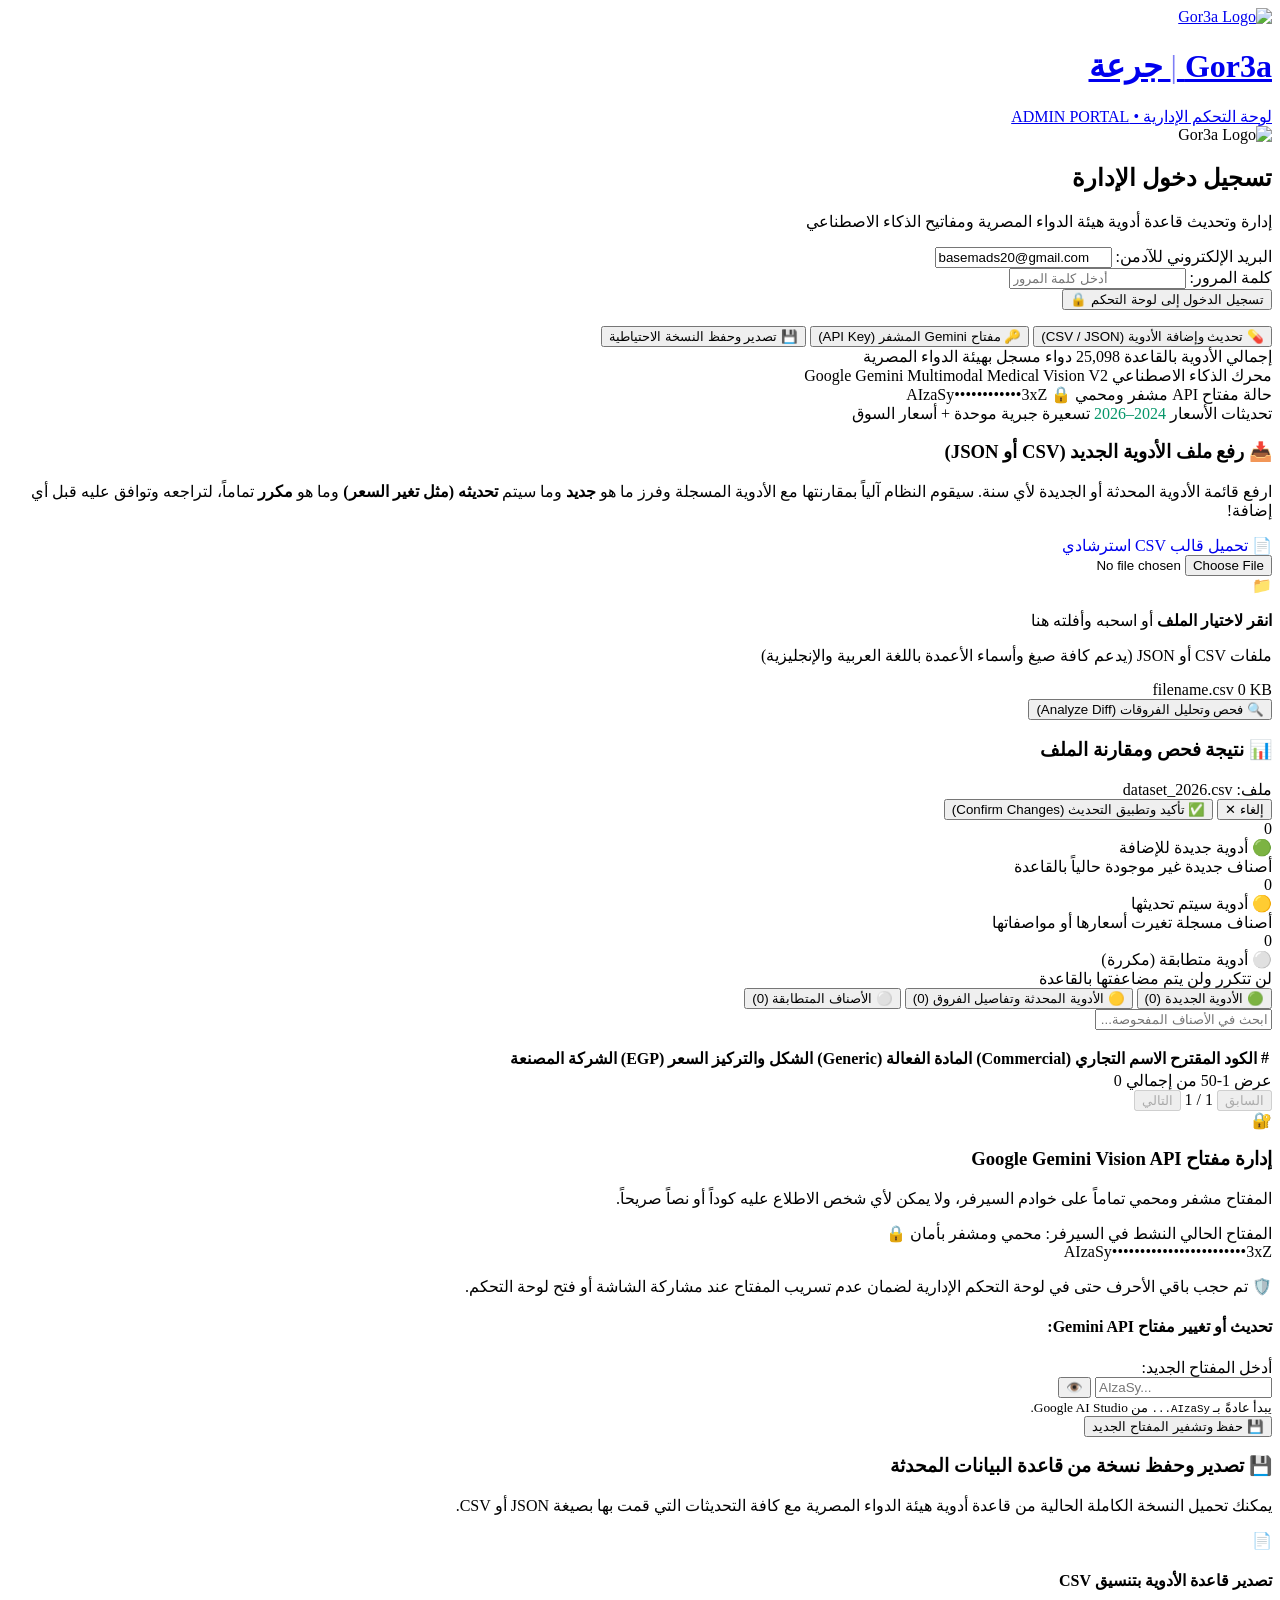
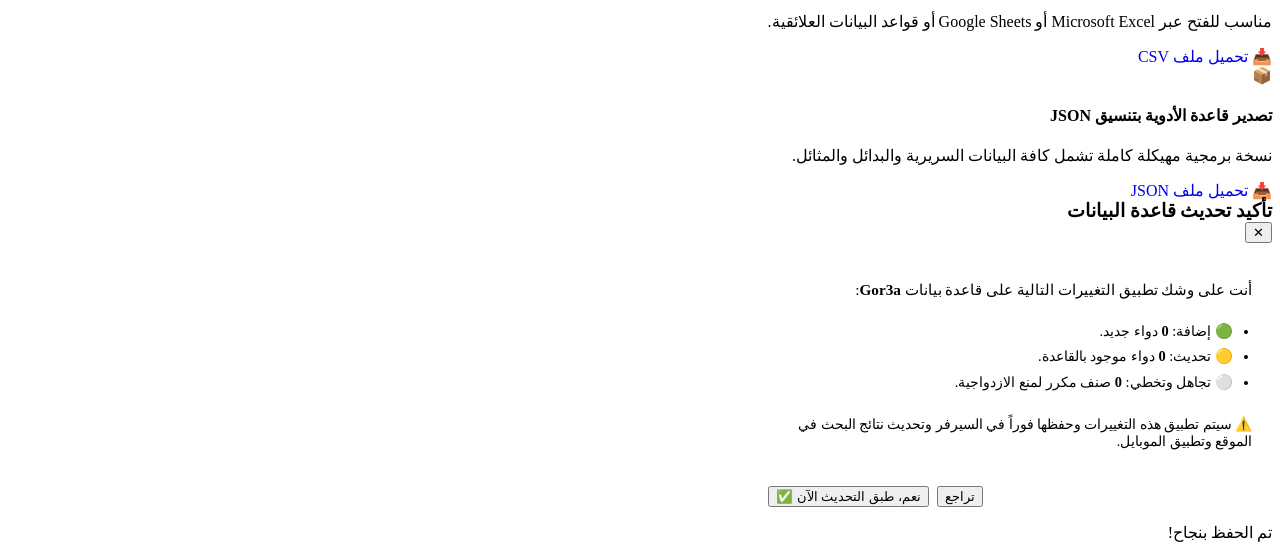
==== web/admin.html @ 1a90f626 "feat(admin): add admin dashboard for zero-duplicate drug updates, staging diff analysis, and encrypt" ====
<!DOCTYPE html>
<html lang="ar" dir="rtl">
<head>
  <meta charset="UTF-8">
  <meta name="viewport" content="width=device-width, initial-scale=1.0">
  <title>Gor3a | جرعة — لوحة تحكم الإدارة (Admin Dashboard)</title>
  <link rel="icon" type="image/png" href="/static/logo.png">
  <link rel="stylesheet" href="/static/styles.css?v=3.1">
  <link rel="stylesheet" href="/static/drugs.css?v=3.1">
  <link rel="stylesheet" href="/static/admin.css?v=3.1">
  <link rel="preconnect" href="https://fonts.googleapis.com">
  <link rel="preconnect" href="https://fonts.gstatic.com" crossorigin>
  <link href="https://fonts.googleapis.com/css2?family=Cairo:wght@400;600;700;800;900&family=Inter:wght@400;500;600;700&family=JetBrains+Mono:wght@400;500;600&display=swap" rel="stylesheet">
</head>
<body class="admin-body">

  <!-- Header -->
  <header class="app-header">
    <div class="header-container">
      <a href="/" class="brand">
        <img src="/static/logo.png" alt="Gor3a Logo" class="brand-logo">
        <div class="brand-text">
          <h1>Gor3a <span style="opacity: 0.5; font-weight: 400;">|</span> جرعة</h1>
          <span class="badge phase-badge">لوحة التحكم الإدارية • ADMIN PORTAL</span>
        </div>
      </a>

      <div class="admin-header-actions" id="adminHeaderActions" style="display: none;">
        <span class="admin-user-pill">
          <span class="admin-status-dot"></span>
          <span id="adminUserEmail">basemads20@gmail.com</span>
        </span>
        <a href="/" class="btn btn-secondary btn-sm" style="text-decoration: none;">🏠 الموقع الرئيسي</a>
        <button type="button" id="adminLogoutBtn" class="btn btn-secondary btn-sm">تسجيل الخروج 🚪</button>
      </div>
    </div>
  </header>

  <!-- ======================================================================= -->
  <!-- 1. Login View                                                           -->
  <!-- ======================================================================= -->
  <main class="admin-login-layout" id="adminLoginView">
    <div class="admin-login-card">
      <div class="login-brand-header">
        <img src="/static/logo.png" alt="Gor3a Logo" class="login-logo">
        <h2>تسجيل دخول الإدارة</h2>
        <p>إدارة وتحديث قاعدة أدوية هيئة الدواء المصرية ومفاتيح الذكاء الاصطناعي</p>
      </div>

      <form id="adminLoginForm" class="admin-login-form">
        <div class="form-group">
          <label for="loginEmail">البريد الإلكتروني للآدمن:</label>
          <input 
            type="email" 
            id="loginEmail" 
            class="form-control" 
            value="basemads20@gmail.com" 
            required 
            autocomplete="username"
            dir="ltr"
          >
        </div>

        <div class="form-group">
          <label for="loginPassword">كلمة المرور:</label>
          <input 
            type="password" 
            id="loginPassword" 
            class="form-control" 
            placeholder="أدخل كلمة المرور" 
            required 
            autocomplete="current-password"
            dir="ltr"
          >
        </div>

        <button type="submit" id="loginSubmitBtn" class="btn btn-primary btn-block">
          <span class="btn-spinner hidden" id="loginSpinner"></span>
          <span id="loginBtnText">تسجيل الدخول إلى لوحة التحكم 🔒</span>
        </button>

        <div id="loginErrorAlert" class="alert alert-error hidden" style="margin-top: 1rem;"></div>
      </form>
    </div>
  </main>

  <!-- ======================================================================= -->
  <!-- 2. Main Admin Dashboard View                                            -->
  <!-- ======================================================================= -->
  <main class="admin-dashboard-layout hidden" id="adminDashboardView">
    <div class="admin-container">

      <!-- Navigation Tabs -->
      <div class="admin-nav-tabs">
        <button type="button" class="admin-tab-btn active" data-tab="tabDrugs">
          💊 تحديث وإضافة الأدوية (CSV / JSON)
        </button>
        <button type="button" class="admin-tab-btn" data-tab="tabApiKey">
          🔑 مفتاح Gemini المشفر (API Key)
        </button>
        <button type="button" class="admin-tab-btn" data-tab="tabBackup">
          💾 تصدير وحفظ النسخة الاحتياطية
        </button>
      </div>

      <!-- Overview Stats Ribbon -->
      <section class="admin-stats-grid">
        <div class="admin-stat-card">
          <span class="admin-stat-label">إجمالي الأدوية بالقاعدة</span>
          <span class="admin-stat-val" id="statTotalDrugsCount">25,098</span>
          <span class="admin-stat-sub">دواء مسجل بهيئة الدواء المصرية</span>
        </div>
        <div class="admin-stat-card">
          <span class="admin-stat-label">محرك الذكاء الاصطناعي</span>
          <span class="admin-stat-val" style="color: var(--primary);">Google Gemini</span>
          <span class="admin-stat-sub">Multimodal Medical Vision V2</span>
        </div>
        <div class="admin-stat-card">
          <span class="admin-stat-label">حالة مفتاح API</span>
          <span class="admin-stat-val" id="statApiKeyStatus">مشفر ومحمي 🔒</span>
          <span class="admin-stat-sub" id="statApiKeyMasked">AIzaSy••••••••••••3xZ</span>
        </div>
        <div class="admin-stat-card">
          <span class="admin-stat-label">تحديثات الأسعار</span>
          <span class="admin-stat-val" style="color: #059669;">2024–2026</span>
          <span class="admin-stat-sub">تسعيرة جبرية موحدة + أسعار السوق</span>
        </div>
      </section>

      <!-- TAB 1: Smart Drug Import & Diff -->
      <section class="admin-tab-content active" id="tabDrugs">
        <div class="card admin-upload-card">
          <div class="card-header-row">
            <div>
              <h3>📥 رفع ملف الأدوية الجديد (CSV أو JSON)</h3>
              <p class="text-muted">
                ارفع قائمة الأدوية المحدثة أو الجديدة لأي سنة. سيقوم النظام آلياً بمقارنتها مع الأدوية المسجلة وفرز ما هو <strong>جديد</strong> وما سيتم <strong>تحديثه (مثل تغير السعر)</strong> وما هو <strong>مكرر</strong> تماماً، لتراجعه وتوافق عليه قبل أي إضافة!
              </p>
            </div>
            <a href="/api/admin/drugs/export?format=csv" id="downloadTemplateBtn" class="btn btn-secondary btn-sm" style="text-decoration: none;">
              📄 تحميل قالب CSV استرشادي
            </a>
          </div>

          <!-- Dropzone -->
          <div class="admin-dropzone" id="adminDropzone">
            <input type="file" id="drugFileInput" accept=".csv,application/json,text/csv" class="file-input">
            <div class="dropzone-content">
              <span class="dropzone-icon">📁</span>
              <p class="dropzone-text"><strong>انقر لاختيار الملف</strong> أو اسحبه وأفلته هنا</p>
              <p class="dropzone-sub">ملفات CSV أو JSON (يدعم كافة صيغ وأسماء الأعمدة باللغة العربية والإنجليزية)</p>
            </div>
          </div>

          <div id="fileSelectedBar" class="file-selected-bar hidden">
            <div class="file-info-col">
              <span class="file-name" id="selectedFileName">filename.csv</span>
              <span class="file-size text-muted" id="selectedFileSize">0 KB</span>
            </div>
            <button type="button" id="startAnalysisBtn" class="btn btn-primary">
              <span class="btn-spinner hidden" id="analysisSpinner"></span>
              <span id="analysisBtnText">🔍 فحص وتحليل الفروقات (Analyze Diff)</span>
            </button>
          </div>

          <div id="uploadErrorAlert" class="alert alert-error hidden"></div>
        </div>

        <!-- Diff Results Stage (Hidden until file is analyzed) -->
        <div id="stagedDiffContainer" class="card hidden">
          <div class="diff-header-bar">
            <div>
              <h3>📊 نتيجة فحص ومقارنة الملف</h3>
              <span class="text-muted" id="stagedFileNameSubtitle">ملف: dataset_2026.csv</span>
            </div>
            <div class="diff-action-buttons">
              <button type="button" id="cancelStagingBtn" class="btn btn-secondary btn-sm">إلغاء ✕</button>
              <button type="button" id="confirmCommitBtn" class="btn btn-primary">
                <span class="btn-spinner hidden" id="commitSpinner"></span>
                <span id="commitBtnText">✅ تأكيد وتطبيق التحديث (Confirm Changes)</span>
              </button>
            </div>
          </div>

          <!-- 3 Stats Cards for Diff Categories -->
          <div class="diff-summary-grid">
            <div class="diff-stat-card new-card active" data-filter="new" id="cardFilterNew">
              <div class="diff-stat-count" id="diffNewCount">0</div>
              <div class="diff-stat-title">🟢 أدوية جديدة للإضافة</div>
              <div class="diff-stat-desc">أصناف جديدة غير موجودة حالياً بالقاعدة</div>
            </div>

            <div class="diff-stat-card updated-card" data-filter="updated" id="cardFilterUpdated">
              <div class="diff-stat-count" id="diffUpdatedCount">0</div>
              <div class="diff-stat-title">🟡 أدوية سيتم تحديثها</div>
              <div class="diff-stat-desc">أصناف مسجلة تغيرت أسعارها أو مواصفاتها</div>
            </div>

            <div class="diff-stat-card duplicate-card" data-filter="duplicate" id="cardFilterDuplicate">
              <div class="diff-stat-count" id="diffDuplicateCount">0</div>
              <div class="diff-stat-title">⚪ أدوية متطابقة (مكررة)</div>
              <div class="diff-stat-desc">لن تتكرر ولن يتم مضاعفتها بالقاعدة</div>
            </div>
          </div>

          <!-- Filter & Search Staged Items -->
          <div class="staged-filter-row">
            <div class="staged-tabs-list">
              <button type="button" class="staged-pill active" id="pillViewNew" data-type="new">🟢 الأدوية الجديدة (<span id="pillCountNew">0</span>)</button>
              <button type="button" class="staged-pill" id="pillViewUpdated" data-type="updated">🟡 الأدوية المحدثة وتفاصيل الفروق (<span id="pillCountUpdated">0</span>)</button>
              <button type="button" class="staged-pill" id="pillViewDuplicate" data-type="duplicate">⚪ الأصناف المتطابقة (<span id="pillCountDuplicate">0</span>)</button>
            </div>
            <div class="staged-search-box">
              <input type="text" id="stagedSearchInput" class="form-control form-control-sm" placeholder="ابحث في الأصناف المفحوصة...">
            </div>
          </div>

          <!-- Staged Items Table -->
          <div class="table-responsive" style="margin-top: 1rem;">
            <table class="staged-table" id="stagedTable">
              <thead>
                <tr id="stagedTableHead">
                  <th>#</th>
                  <th>الكود المقترح</th>
                  <th>الاسم التجاري (Commercial)</th>
                  <th>المادة الفعالة (Generic)</th>
                  <th>الشكل والتركيز</th>
                  <th>السعر (EGP)</th>
                  <th>الشركة المصنعة</th>
                </tr>
              </thead>
              <tbody id="stagedTableBody">
                <!-- Dynamically loaded -->
              </tbody>
            </table>
          </div>

          <!-- Pagination Bar -->
          <div class="staged-pagination-bar" id="stagedPaginationBar">
            <span class="pagination-info" id="paginationInfo">عرض 1-50 من إجمالي 0</span>
            <div class="pagination-btns">
              <button type="button" id="prevPageBtn" class="btn btn-secondary btn-xs" disabled>السابق</button>
              <span class="page-indicator" id="pageIndicator">1 / 1</span>
              <button type="button" id="nextPageBtn" class="btn btn-secondary btn-xs" disabled>التالي</button>
            </div>
          </div>

        </div>
      </section>

      <!-- TAB 2: Gemini API Key Management -->
      <section class="admin-tab-content hidden" id="tabApiKey">
        <div class="card api-key-card">
          <div class="key-card-header">
            <div class="key-icon-box">🔐</div>
            <div>
              <h3>إدارة مفتاح Google Gemini Vision API</h3>
              <p class="text-muted">
                المفتاح مشفر ومحمي تماماً على خوادم السيرفر، ولا يمكن لأي شخص الاطلاع عليه كوداً أو نصاً صريحاً.
              </p>
            </div>
          </div>

          <div class="current-key-box">
            <div class="current-key-row">
              <span class="key-lbl">المفتاح الحالي النشط في السيرفر:</span>
              <span class="badge badge-success">محمي ومشفر بأمان 🔒</span>
            </div>
            <div class="masked-key-string" id="currentMaskedKeyDisplay">
              AIzaSy••••••••••••••••••••••••3xZ
            </div>
            <p class="key-security-note">
              🛡️ تم حجب باقي الأحرف حتى في لوحة التحكم الإدارية لضمان عدم تسريب المفتاح عند مشاركة الشاشة أو فتح لوحة التحكم.
            </p>
          </div>

          <form id="updateApiKeyForm" class="update-key-form">
            <h4>تحديث أو تغيير مفتاح Gemini API:</h4>
            <div class="form-group">
              <label for="newApiKeyInput">أدخل المفتاح الجديد:</label>
              <div class="password-input-wrap">
                <input 
                  type="password" 
                  id="newApiKeyInput" 
                  class="form-control font-mono" 
                  placeholder="AIzaSy..." 
                  required 
                  autocomplete="new-password"
                  dir="ltr"
                >
                <button type="button" id="toggleKeyVisibilityBtn" class="toggle-eye-btn" title="إظهار / إخفاء">👁️</button>
              </div>
              <small class="text-muted">يبدأ عادةً بـ <code>AIzaSy...</code> من Google AI Studio.</small>
            </div>

            <button type="submit" id="saveApiKeyBtn" class="btn btn-primary">
              <span class="btn-spinner hidden" id="apiKeySpinner"></span>
              <span id="saveApiKeyBtnText">💾 حفظ وتشفير المفتاح الجديد</span>
            </button>

            <div id="apiKeySuccessAlert" class="alert alert-success hidden" style="margin-top: 1rem;"></div>
            <div id="apiKeyErrorAlert" class="alert alert-error hidden" style="margin-top: 1rem;"></div>
          </form>
        </div>
      </section>

      <!-- TAB 3: Backup & Export -->
      <section class="admin-tab-content hidden" id="tabBackup">
        <div class="card">
          <div class="card-header-row">
            <div>
              <h3>💾 تصدير وحفظ نسخة من قاعدة البيانات المحدثة</h3>
              <p class="text-muted">
                يمكنك تحميل النسخة الكاملة الحالية من قاعدة أدوية هيئة الدواء المصرية مع كافة التحديثات التي قمت بها بصيغة JSON أو CSV.
              </p>
            </div>
          </div>

          <div class="backup-actions-grid">
            <div class="backup-box">
              <span class="backup-icon">📄</span>
              <h4>تصدير قاعدة الأدوية بتنسيق CSV</h4>
              <p>مناسب للفتح عبر Microsoft Excel أو Google Sheets أو قواعد البيانات العلائقية.</p>
              <a href="#" id="downloadCsvBtn" class="btn btn-primary btn-sm" style="text-decoration: none;">
                📥 تحميل ملف CSV
              </a>
            </div>

            <div class="backup-box">
              <span class="backup-icon">📦</span>
              <h4>تصدير قاعدة الأدوية بتنسيق JSON</h4>
              <p>نسخة برمجية مهيكلة كاملة تشمل كافة البيانات السريرية والبدائل والمثائل.</p>
              <a href="#" id="downloadJsonBtn" class="btn btn-secondary btn-sm" style="text-decoration: none;">
                📥 تحميل ملف JSON
              </a>
            </div>
          </div>
        </div>
      </section>

    </div>
  </main>

  <!-- Confirmation Modal for Committing Staged Changes -->
  <div id="commitConfirmModal" class="modal-backdrop hidden" role="dialog" aria-modal="true">
    <div class="modal-card" style="max-width: 520px;">
      <div class="modal-header">
        <h3 style="margin: 0; color: var(--primary);">تأكيد تحديث قاعدة البيانات</h3>
        <button type="button" id="closeConfirmModalBtn" class="modal-close-btn">✕</button>
      </div>
      <div class="modal-body" style="padding: 1.25rem;">
        <p style="font-size: 0.95rem; line-height: 1.6; margin-bottom: 1rem;">
          أنت على وشك تطبيق التغييرات التالية على قاعدة بيانات <strong>Gor3a</strong>:
        </p>
        <ul style="padding-right: 1.2rem; font-size: 0.9rem; line-height: 1.8; margin-bottom: 1.25rem;">
          <li>🟢 إضافة: <strong id="modalNewCount">0</strong> دواء جديد.</li>
          <li>🟡 تحديث: <strong id="modalUpdatedCount">0</strong> دواء موجود بالقاعدة.</li>
          <li>⚪ تجاهل وتخطي: <strong id="modalDuplicateCount">0</strong> صنف مكرر لمنع الازدواجية.</li>
        </ul>
        <div class="alert alert-warning" style="margin: 0; font-size: 0.85rem;">
          ⚠️ سيتم تطبيق هذه التغييرات وحفظها فوراً في السيرفر وتحديث نتائج البحث في الموقع وتطبيق الموبايل.
        </div>
      </div>
      <div class="modal-footer" style="display: flex; justify-content: flex-end; gap: 0.5rem; padding: 1rem;">
        <button type="button" id="cancelModalBtn" class="btn btn-secondary btn-sm">تراجع</button>
        <button type="button" id="executeCommitBtn" class="btn btn-primary btn-sm">نعم، طبق التحديث الآن ✅</button>
      </div>
    </div>
  </div>

  <!-- Toast Notification -->
  <div id="adminToast" class="eda-toast hidden">تم الحفظ بنجاح!</div>

  <script src="/static/admin.js?v=3.1"></script>
</body>
</html>
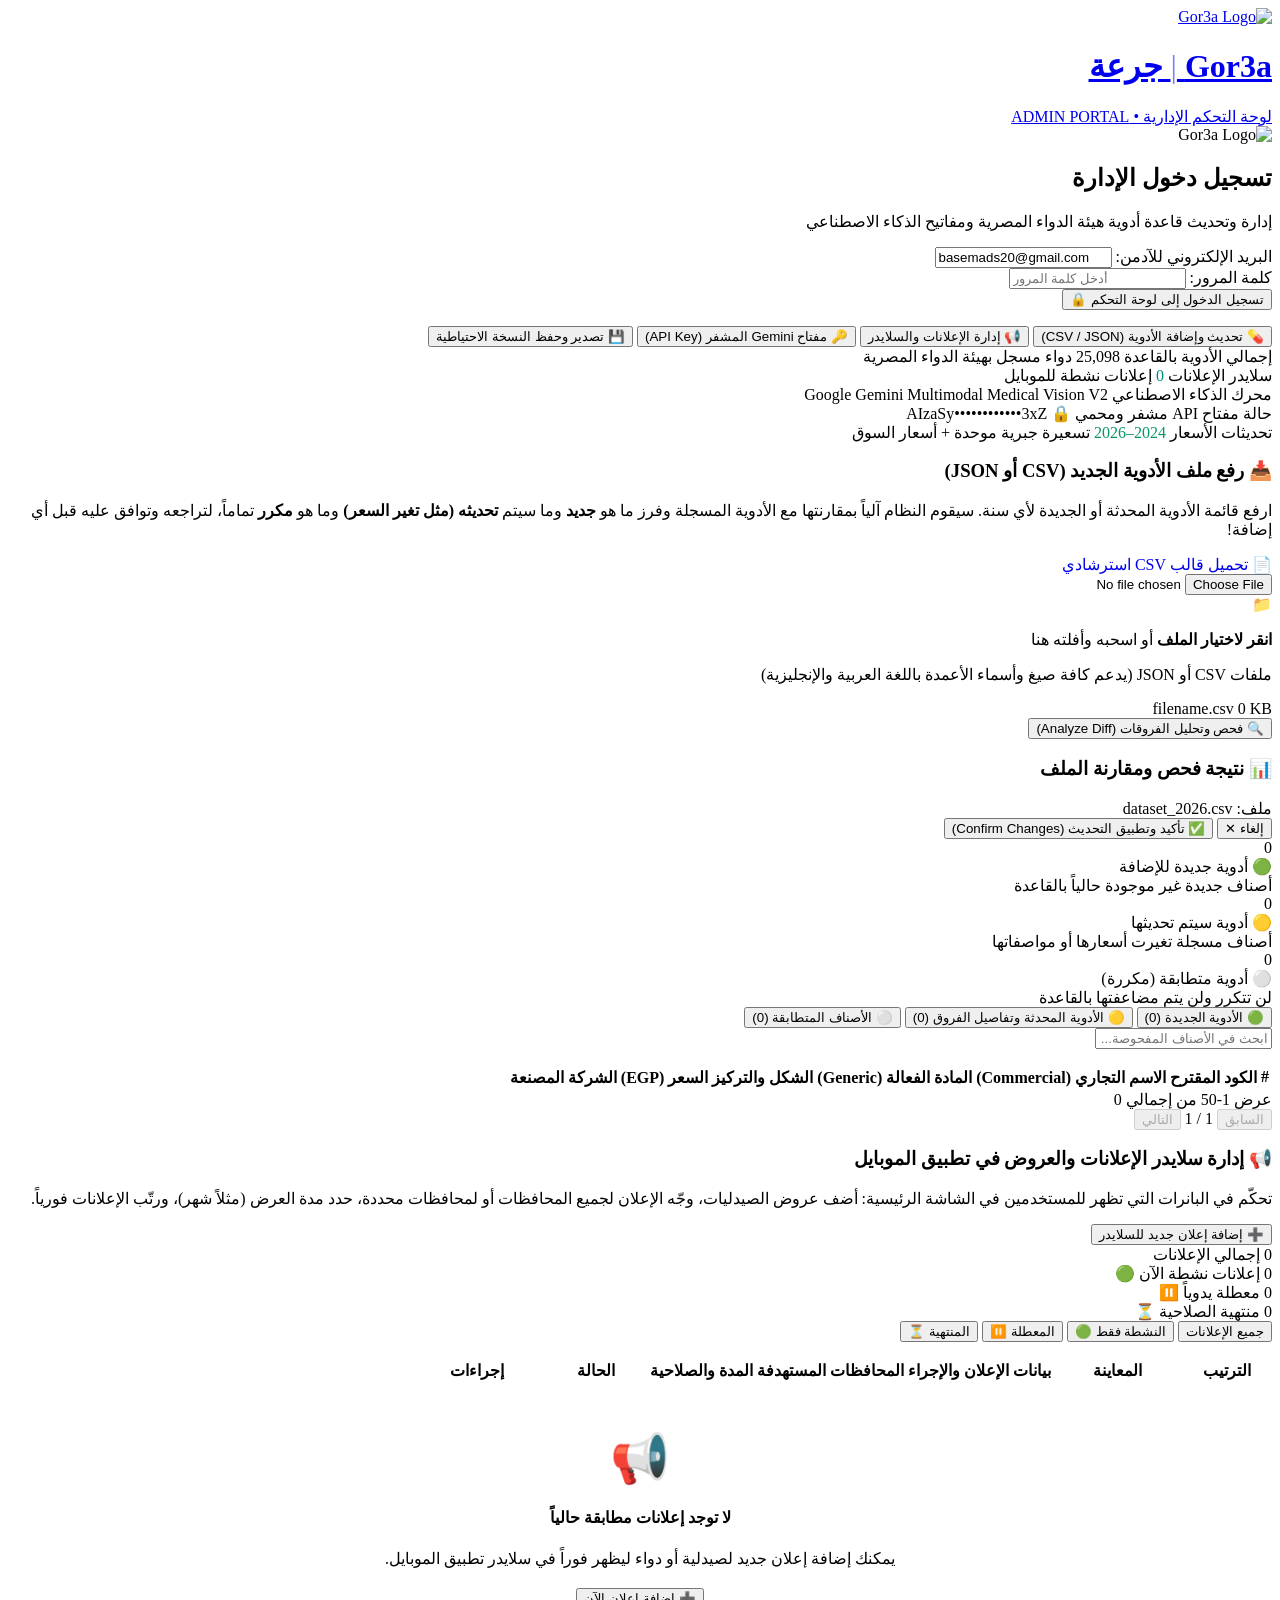
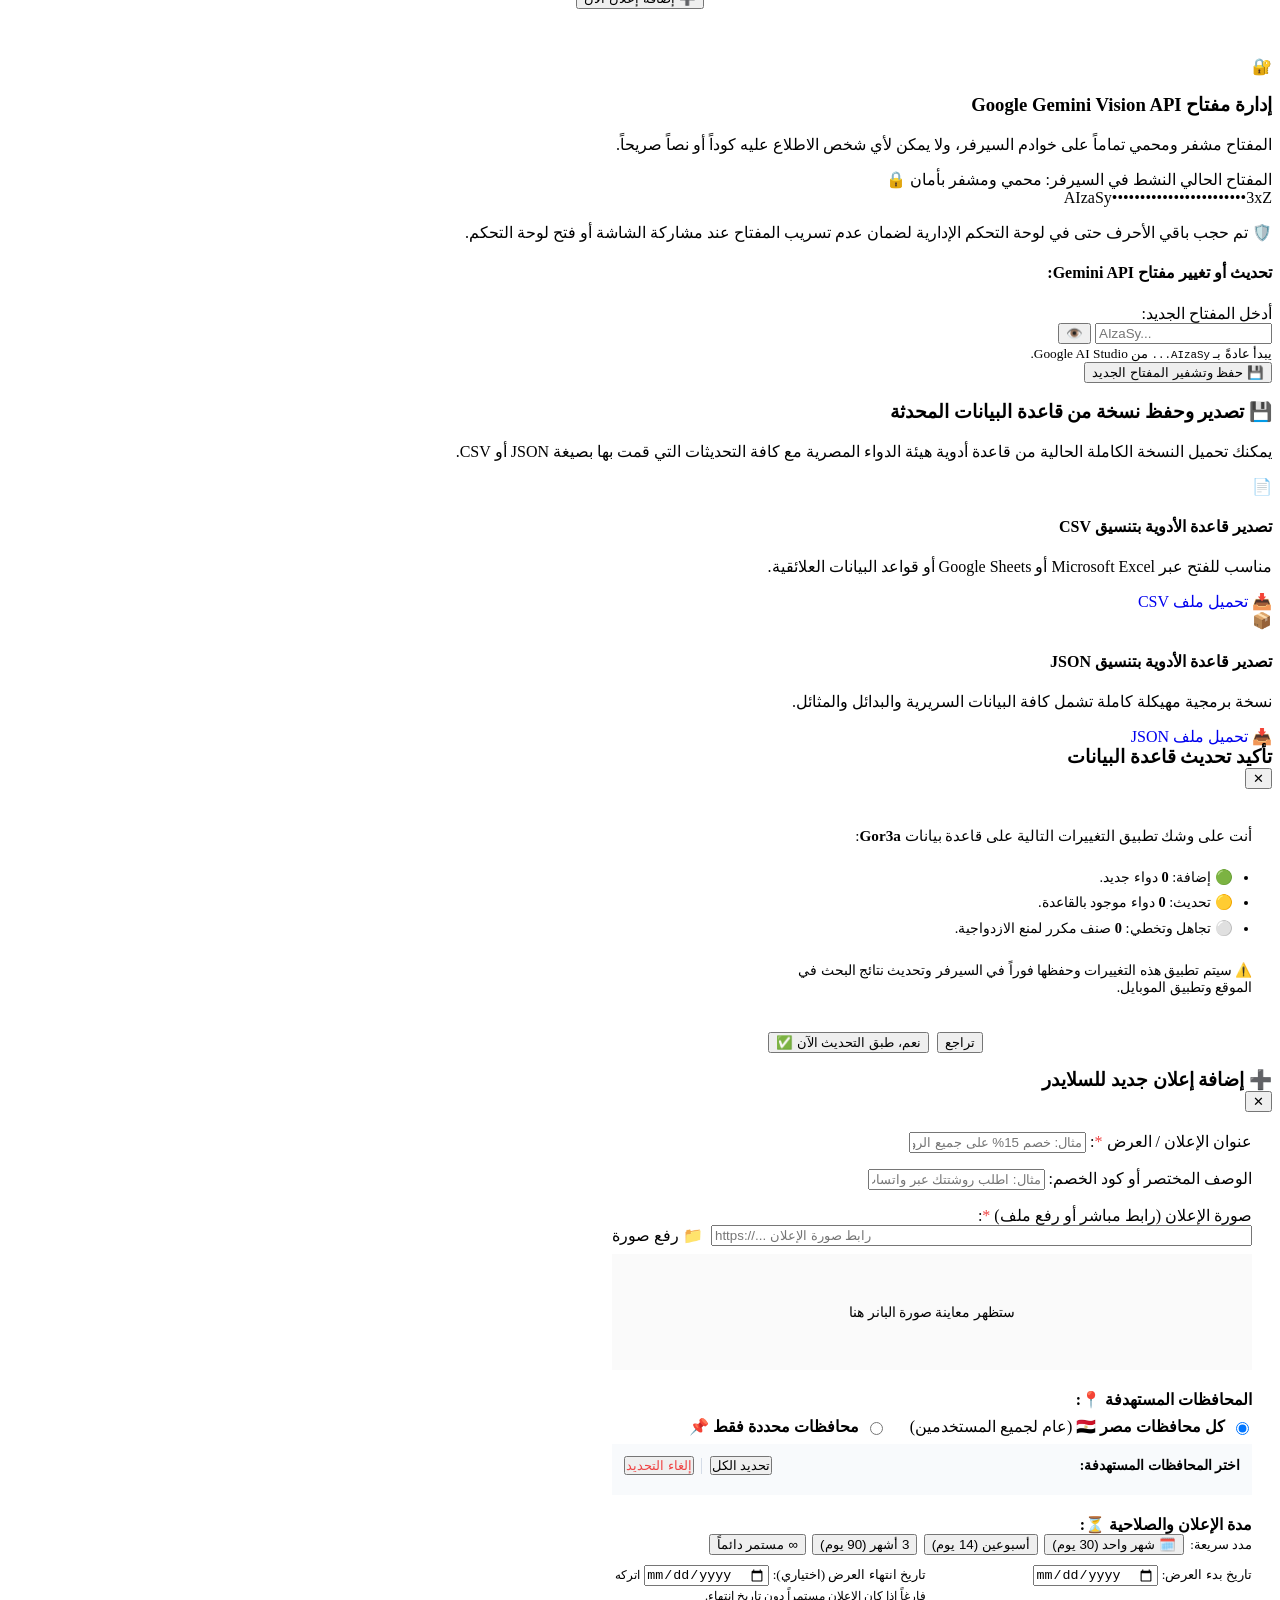
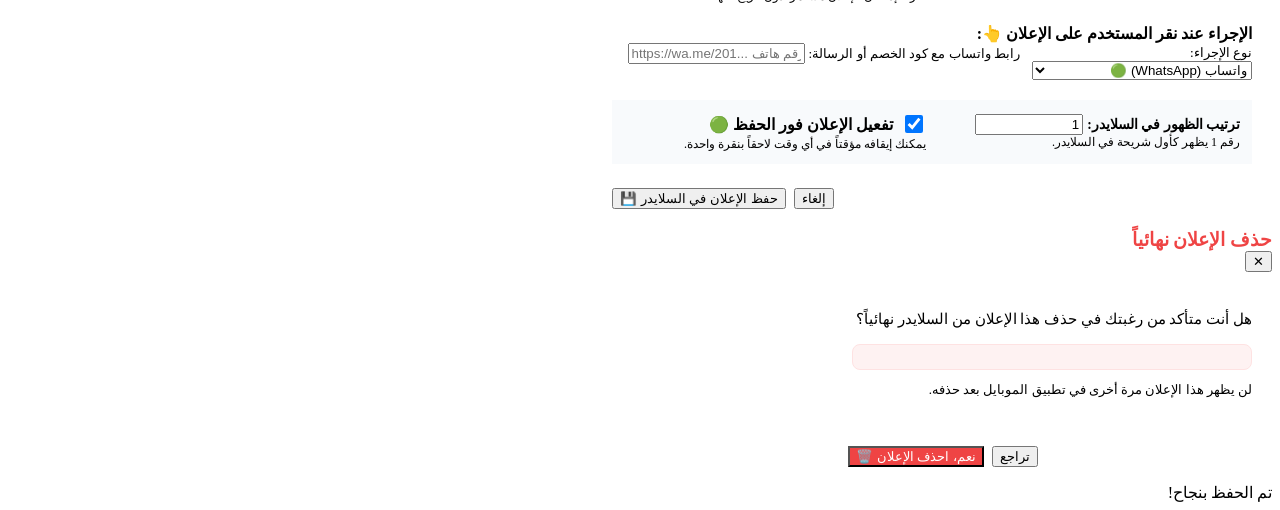
==== commit a1bd5ce1: "feat(banners): add dynamic promotional slider system with governorate targeting, duration, ordering " ====
--- a/web/admin.html
+++ b/web/admin.html
@@ -95,6 +95,9 @@
         <button type="button" class="admin-tab-btn active" data-tab="tabDrugs">
           💊 تحديث وإضافة الأدوية (CSV / JSON)
         </button>
+        <button type="button" class="admin-tab-btn" data-tab="tabBanners">
+          📢 إدارة الإعلانات والسلايدر
+        </button>
         <button type="button" class="admin-tab-btn" data-tab="tabApiKey">
           🔑 مفتاح Gemini المشفر (API Key)
         </button>
@@ -109,6 +112,11 @@
           <span class="admin-stat-label">إجمالي الأدوية بالقاعدة</span>
           <span class="admin-stat-val" id="statTotalDrugsCount">25,098</span>
           <span class="admin-stat-sub">دواء مسجل بهيئة الدواء المصرية</span>
+        </div>
+        <div class="admin-stat-card">
+          <span class="admin-stat-label">سلايدر الإعلانات</span>
+          <span class="admin-stat-val" id="statActiveBannersCount" style="color: #00897B;">0</span>
+          <span class="admin-stat-sub" id="statBannersSummary">إعلانات نشطة للموبايل</span>
         </div>
         <div class="admin-stat-card">
           <span class="admin-stat-label">محرك الذكاء الاصطناعي</span>
@@ -248,6 +256,85 @@
         </div>
       </section>
 
+      <!-- TAB: Banners & Slider Management -->
+      <section class="admin-tab-content hidden" id="tabBanners">
+        <div class="card">
+          <div class="card-header-row">
+            <div>
+              <h3>📢 إدارة سلايدر الإعلانات والعروض في تطبيق الموبايل</h3>
+              <p class="text-muted">
+                تحكّم في البانرات التي تظهر للمستخدمين في الشاشة الرئيسية: أضف عروض الصيدليات، وجّه الإعلان لجميع المحافظات أو لمحافظات محددة، حدد مدة العرض (مثلاً شهر)، ورتّب الإعلانات فورياً.
+              </p>
+            </div>
+            <button type="button" id="addNewBannerBtn" class="btn btn-primary btn-sm">
+              ➕ إضافة إعلان جديد للسلايدر
+            </button>
+          </div>
+
+          <!-- Banners Stats Ribbon -->
+          <div class="banners-mini-stats">
+            <div class="mini-stat-item">
+              <span class="mini-stat-num" id="statBannerTotal">0</span>
+              <span class="mini-stat-lbl">إجمالي الإعلانات</span>
+            </div>
+            <div class="mini-stat-item active-item">
+              <span class="mini-stat-num" id="statBannerActive">0</span>
+              <span class="mini-stat-lbl">إعلانات نشطة الآن 🟢</span>
+            </div>
+            <div class="mini-stat-item inactive-item">
+              <span class="mini-stat-num" id="statBannerInactive">0</span>
+              <span class="mini-stat-lbl">معطلة يدوياً ⏸️</span>
+            </div>
+            <div class="mini-stat-item expired-item">
+              <span class="mini-stat-num" id="statBannerExpired">0</span>
+              <span class="mini-stat-lbl">منتهية الصلاحية ⏳</span>
+            </div>
+          </div>
+
+          <!-- Filter Pills -->
+          <div class="admin-banners-filter-bar">
+            <div class="banners-filter-pills">
+              <button type="button" class="banner-pill active" data-banner-filter="all">جميع الإعلانات</button>
+              <button type="button" class="banner-pill" data-banner-filter="active">النشطة فقط 🟢</button>
+              <button type="button" class="banner-pill" data-banner-filter="inactive">المعطلة ⏸️</button>
+              <button type="button" class="banner-pill" data-banner-filter="expired">المنتهية ⏳</button>
+            </div>
+          </div>
+
+          <!-- Table of Banners -->
+          <div class="table-responsive" style="margin-top: 1rem;">
+            <table class="admin-table banners-table">
+              <thead>
+                <tr>
+                  <th style="width: 85px; text-align: center;">الترتيب</th>
+                  <th style="width: 125px;">المعاينة</th>
+                  <th>بيانات الإعلان والإجراء</th>
+                  <th>المحافظات المستهدفة</th>
+                  <th>المدة والصلاحية</th>
+                  <th style="width: 100px; text-align: center;">الحالة</th>
+                  <th style="width: 130px; text-align: center;">إجراءات</th>
+                </tr>
+              </thead>
+              <tbody id="bannersTableBody">
+                <!-- Dynamically populated by admin.js -->
+              </tbody>
+            </table>
+          </div>
+
+          <!-- Empty State -->
+          <div id="bannersEmptyState" class="empty-state hidden" style="padding: 3rem 1rem; text-align: center;">
+            <div style="font-size: 3rem; margin-bottom: 0.5rem;">📢</div>
+            <h4>لا توجد إعلانات مطابقة حالياً</h4>
+            <p class="text-muted" style="margin-bottom: 1.25rem;">
+              يمكنك إضافة إعلان جديد لصيدلية أو دواء ليظهر فوراً في سلايدر تطبيق الموبايل.
+            </p>
+            <button type="button" class="btn btn-primary btn-sm" id="emptyAddBannerBtn">
+              ➕ إضافة إعلان الآن
+            </button>
+          </div>
+        </div>
+      </section>
+
       <!-- TAB 2: Gemini API Key Management -->
       <section class="admin-tab-content hidden" id="tabApiKey">
         <div class="card api-key-card">
@@ -368,6 +455,198 @@
     </div>
   </div>
 
+  <!-- Modal: Add / Edit Banner -->
+  <div id="bannerModal" class="modal-backdrop hidden" role="dialog" aria-modal="true">
+    <div class="modal-card modal-card-lg" style="max-width: 680px; max-height: 90vh; overflow-y: auto;">
+      <div class="modal-header">
+        <h3 id="bannerModalTitle" style="margin: 0; color: var(--primary);">➕ إضافة إعلان جديد للسلايدر</h3>
+        <button type="button" id="closeBannerModalBtn" class="modal-close-btn">✕</button>
+      </div>
+
+      <form id="bannerForm" class="modal-body" style="padding: 1.25rem;">
+        <input type="hidden" id="bannerId" value="">
+
+        <!-- Title -->
+        <div class="form-group" style="margin-bottom: 1rem;">
+          <label for="bannerTitleInput">عنوان الإعلان / العرض <span class="text-danger" style="color: #ef4444;">*</span>:</label>
+          <input 
+            type="text" 
+            id="bannerTitleInput" 
+            class="form-control" 
+            placeholder="مثال: خصم 15% على جميع الروشتات من صيدليات العزبي" 
+            required 
+            maxlength="150"
+          >
+        </div>
+
+        <!-- Subtitle -->
+        <div class="form-group" style="margin-bottom: 1rem;">
+          <label for="bannerSubtitleInput">الوصف المختصر أو كود الخصم:</label>
+          <input 
+            type="text" 
+            id="bannerSubtitleInput" 
+            class="form-control" 
+            placeholder="مثال: اطلب روشتتك عبر واتساب الآن بكود خصم GOR3A15"
+          >
+        </div>
+
+        <!-- Image Input & Preview -->
+        <div class="form-group" style="margin-bottom: 1.25rem;">
+          <label>صورة الإعلان (رابط مباشر أو رفع ملف) <span class="text-danger" style="color: #ef4444;">*</span>:</label>
+          <div style="display: flex; gap: 0.5rem; margin-bottom: 0.5rem; flex-wrap: wrap;">
+            <input 
+              type="url" 
+              id="bannerImageUrlInput" 
+              class="form-control" 
+              placeholder="https://... رابط صورة الإعلان" 
+              style="flex: 1; min-width: 240px;"
+              dir="ltr"
+            >
+            <label class="btn btn-secondary btn-sm" style="cursor: pointer; display: inline-flex; align-items: center; gap: 0.25rem; margin: 0;">
+              📁 رفع صورة
+              <input type="file" id="bannerImageFileInput" accept="image/*" style="display: none;">
+            </label>
+          </div>
+          <!-- Image preview container -->
+          <div id="bannerImagePreviewContainer" style="border: 1px dashed var(--border); border-radius: var(--radius-md); padding: 0.5rem; text-align: center; background: #fafafa; min-height: 100px; display: flex; align-items: center; justify-content: center; overflow: hidden;">
+            <img id="bannerImagePreview" src="" alt="معاينة الصورة" style="max-height: 140px; max-width: 100%; border-radius: 8px; object-fit: contain; display: none;">
+            <span id="bannerImagePreviewPlaceholder" class="text-muted" style="font-size: 0.85rem;">ستظهر معاينة صورة البانر هنا</span>
+          </div>
+        </div>
+
+        <!-- Targeting -->
+        <div class="form-group" style="margin-bottom: 1.25rem;">
+          <label style="font-weight: 700;">المحافظات المستهدفة 📍:</label>
+          <div style="display: flex; gap: 1.5rem; margin: 0.5rem 0;">
+            <label style="display: inline-flex; align-items: center; gap: 0.35rem; cursor: pointer;">
+              <input type="radio" name="targetType" id="targetTypeAll" value="all" checked>
+              <span><strong>كل محافظات مصر 🇪🇬</strong> (عام لجميع المستخدمين)</span>
+            </label>
+            <label style="display: inline-flex; align-items: center; gap: 0.35rem; cursor: pointer;">
+              <input type="radio" name="targetType" id="targetTypeSpecific" value="specific">
+              <span><strong>محافظات محددة فقط 📌</strong></span>
+            </label>
+          </div>
+
+          <!-- Specific Governorates Selection Grid -->
+          <div id="specificGovsSection" class="hidden" style="background: var(--bg-subtle, #f8fafc); border: 1px solid var(--border); border-radius: var(--radius-md); padding: 0.75rem; margin-top: 0.5rem;">
+            <div style="display: flex; justify-content: space-between; align-items: center; margin-bottom: 0.5rem;">
+              <span style="font-size: 0.85rem; font-weight: 600;">اختر المحافظات المستهدفة:</span>
+              <div style="display: flex; gap: 0.4rem;">
+                <button type="button" id="selectAllGovsBtn" class="btn btn-link btn-xs" style="padding: 0; font-size: 0.8rem;">تحديد الكل</button>
+                <span style="color: #cbd5e1;">|</span>
+                <button type="button" id="clearAllGovsBtn" class="btn btn-link btn-xs" style="padding: 0; font-size: 0.8rem; color: #ef4444;">إلغاء التحديد</button>
+              </div>
+            </div>
+            <div id="governoratesCheckboxes" class="govs-checkbox-grid">
+              <!-- Checkboxes dynamically generated for all 27 governorates -->
+            </div>
+          </div>
+        </div>
+
+        <!-- Duration & Schedule -->
+        <div class="form-group" style="margin-bottom: 1.25rem;">
+          <label style="font-weight: 700;">مدة الإعلان والصلاحية ⏳:</label>
+          
+          <!-- Quick Duration Helper Buttons -->
+          <div style="display: flex; gap: 0.4rem; flex-wrap: wrap; margin-bottom: 0.6rem;">
+            <span style="font-size: 0.8rem; color: var(--text-muted); align-self: center;">مدد سريعة:</span>
+            <button type="button" class="btn btn-secondary btn-xs duration-preset-btn" data-days="30">🗓️ شهر واحد (30 يوم)</button>
+            <button type="button" class="btn btn-secondary btn-xs duration-preset-btn" data-days="14">أسبوعين (14 يوم)</button>
+            <button type="button" class="btn btn-secondary btn-xs duration-preset-btn" data-days="90">3 أشهر (90 يوم)</button>
+            <button type="button" class="btn btn-secondary btn-xs duration-preset-btn" data-days="0">∞ مستمر دائماً</button>
+          </div>
+
+          <div style="display: grid; grid-template-columns: 1fr 1fr; gap: 0.75rem;">
+            <div>
+              <label for="bannerStartDate" style="font-size: 0.825rem;">تاريخ بدء العرض:</label>
+              <input type="date" id="bannerStartDate" class="form-control" required>
+            </div>
+            <div>
+              <label for="bannerEndDate" style="font-size: 0.825rem;">تاريخ انتهاء العرض (اختياري):</label>
+              <input type="date" id="bannerEndDate" class="form-control">
+              <small class="text-muted" style="font-size: 0.75rem;">اتركه فارغاً إذا كان الإعلان مستمراً دون تاريخ انتهاء.</small>
+            </div>
+          </div>
+        </div>
+
+        <!-- Action / Click Behavior -->
+        <div class="form-group" style="margin-bottom: 1.25rem;">
+          <label style="font-weight: 700;">الإجراء عند نقر المستخدم على الإعلان 👆:</label>
+          <div style="display: grid; grid-template-columns: 1fr 2fr; gap: 0.75rem; align-items: start;">
+            <div>
+              <label for="bannerActionType" style="font-size: 0.825rem;">نوع الإجراء:</label>
+              <select id="bannerActionType" class="form-control">
+                <option value="whatsapp">واتساب (WhatsApp) 🟢</option>
+                <option value="url">رابط خارجي (Website Link) 🌐</option>
+                <option value="phone">اتصال بخط ساخن (Call Hotline) 📞</option>
+                <option value="drug">دليل الأدوية والبدائل 💊</option>
+                <option value="none">بدون إجراء (صورة إعلامية فقط)</option>
+              </select>
+            </div>
+            <div>
+              <label for="bannerActionTarget" style="font-size: 0.825rem;" id="actionTargetLabel">رابط واتساب مع كود الخصم أو الرسالة:</label>
+              <input 
+                type="text" 
+                id="bannerActionTarget" 
+                class="form-control" 
+                placeholder="https://wa.me/201... أو رقم هاتف"
+                dir="ltr"
+              >
+            </div>
+          </div>
+        </div>
+
+        <!-- Order & Status -->
+        <div style="display: grid; grid-template-columns: 1fr 1fr; gap: 0.75rem; background: var(--bg-subtle, #f8fafc); padding: 0.75rem; border-radius: var(--radius-md); margin-bottom: 1rem; align-items: center;">
+          <div>
+            <label for="bannerDisplayOrder" style="font-size: 0.85rem; font-weight: 600;">ترتيب الظهور في السلايدر:</label>
+            <input type="number" id="bannerDisplayOrder" class="form-control" min="1" max="999" value="1" style="width: 100px;">
+            <small class="text-muted" style="display: block; font-size: 0.75rem;">رقم 1 يظهر كأول شريحة في السلايدر.</small>
+          </div>
+          <div>
+            <label style="display: inline-flex; align-items: center; gap: 0.5rem; cursor: pointer; font-weight: 600;">
+              <input type="checkbox" id="bannerIsActive" checked style="width: 18px; height: 18px;">
+              <span>تفعيل الإعلان فور الحفظ 🟢</span>
+            </label>
+            <small class="text-muted" style="display: block; font-size: 0.75rem;">يمكنك إيقافه مؤقتاً في أي وقت لاحقاً بنقرة واحدة.</small>
+          </div>
+        </div>
+
+        <div id="bannerFormError" class="alert alert-error hidden" style="margin-bottom: 1rem;"></div>
+
+        <div class="modal-footer" style="display: flex; justify-content: flex-end; gap: 0.5rem; padding-top: 0.5rem;">
+          <button type="button" id="cancelBannerModalBtn" class="btn btn-secondary btn-sm">إلغاء</button>
+          <button type="submit" id="saveBannerSubmitBtn" class="btn btn-primary btn-sm">
+            <span class="btn-spinner hidden" id="saveBannerSpinner"></span>
+            <span id="saveBannerBtnText">حفظ الإعلان في السلايدر 💾</span>
+          </button>
+        </div>
+      </form>
+    </div>
+  </div>
+
+  <!-- Modal: Delete Confirmation -->
+  <div id="deleteBannerModal" class="modal-backdrop hidden" role="dialog" aria-modal="true">
+    <div class="modal-card" style="max-width: 440px;">
+      <div class="modal-header">
+        <h3 style="margin: 0; color: #ef4444;">حذف الإعلان نهائياً</h3>
+        <button type="button" id="closeDeleteBannerModalBtn" class="modal-close-btn">✕</button>
+      </div>
+      <div class="modal-body" style="padding: 1.25rem;">
+        <p style="font-size: 0.95rem; line-height: 1.6; margin-bottom: 0.75rem;">
+          هل أنت متأكد من رغبتك في حذف هذا الإعلان من السلايدر نهائياً؟
+        </p>
+        <div id="deleteBannerTitlePreview" style="background: #fef2f2; border: 1px solid #fee2e2; border-radius: 8px; padding: 0.75rem; font-weight: 700; color: #991b1b; font-size: 0.9rem;"></div>
+        <p style="font-size: 0.8rem; color: var(--text-muted); margin-top: 0.75rem;">لن يظهر هذا الإعلان مرة أخرى في تطبيق الموبايل بعد حذفه.</p>
+      </div>
+      <div class="modal-footer" style="display: flex; justify-content: flex-end; gap: 0.5rem; padding: 1rem;">
+        <button type="button" id="cancelDeleteBannerBtn" class="btn btn-secondary btn-sm">تراجع</button>
+        <button type="button" id="confirmDeleteBannerBtn" class="btn btn-sm" style="background: #ef4444; color: white;">نعم، احذف الإعلان 🗑️</button>
+      </div>
+    </div>
+  </div>
+
   <!-- Toast Notification -->
   <div id="adminToast" class="eda-toast hidden">تم الحفظ بنجاح!</div>
 
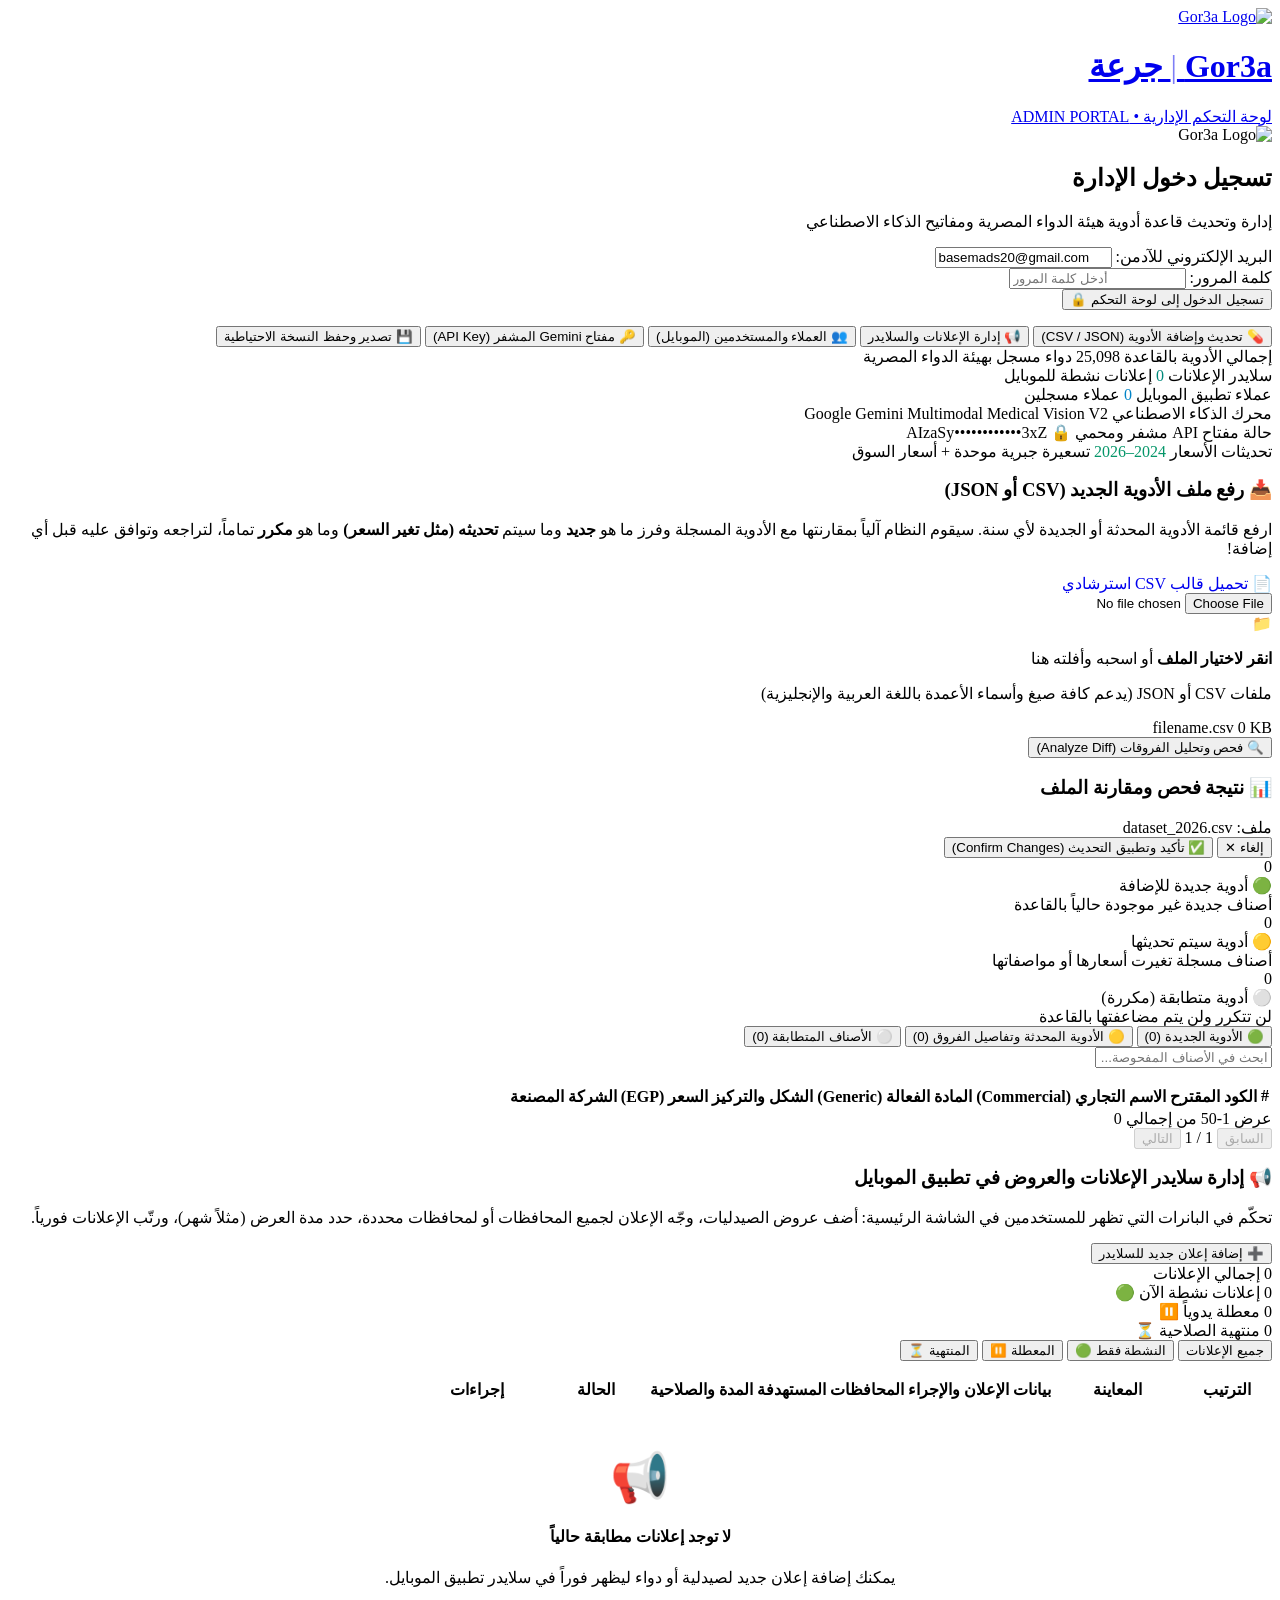
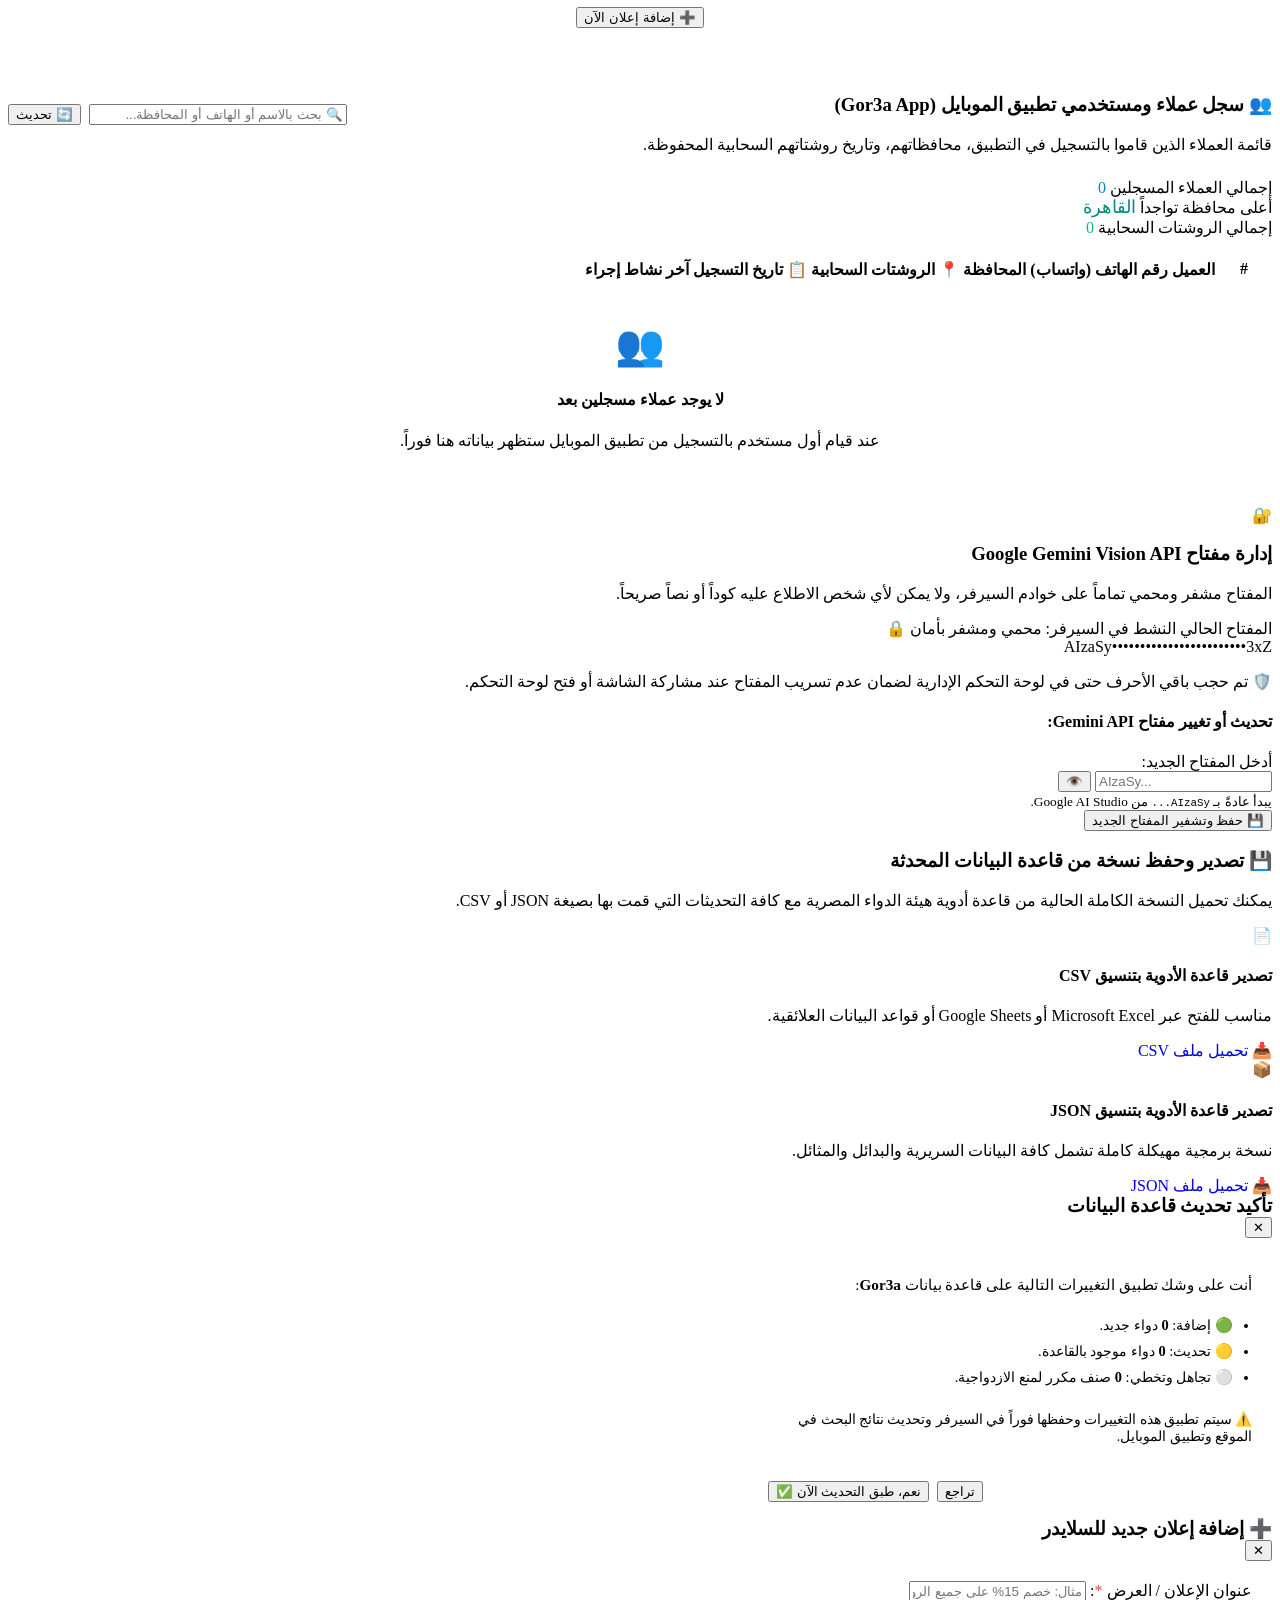
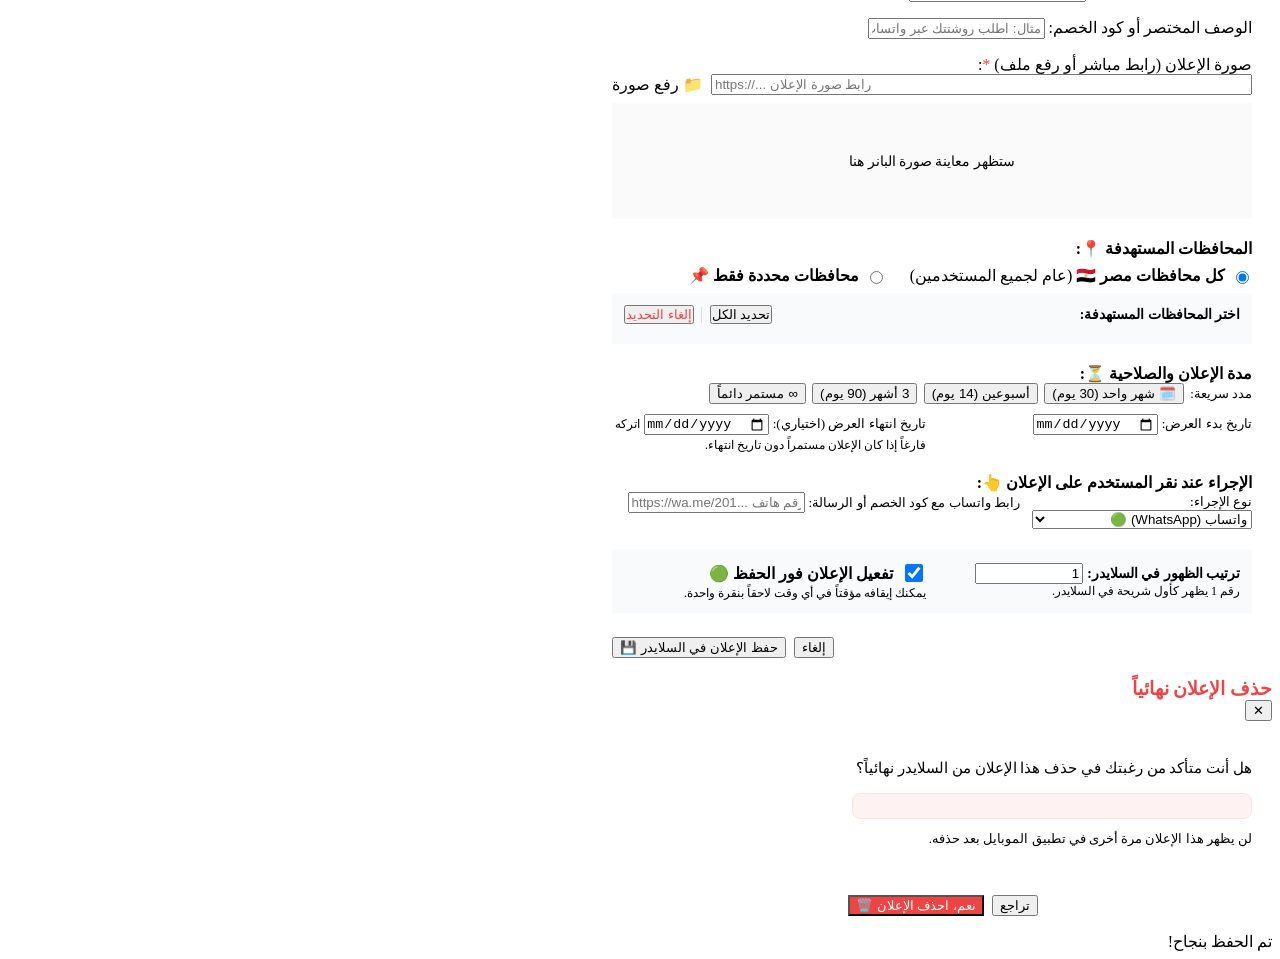
==== commit 1b69e62f: "feat(auth): implement user authentication, cloud prescription backup, and admin customer management" ====
--- a/web/admin.html
+++ b/web/admin.html
@@ -98,6 +98,9 @@
         <button type="button" class="admin-tab-btn" data-tab="tabBanners">
           📢 إدارة الإعلانات والسلايدر
         </button>
+        <button type="button" class="admin-tab-btn" data-tab="tabUsers">
+          👥 العملاء والمستخدمين (الموبايل)
+        </button>
         <button type="button" class="admin-tab-btn" data-tab="tabApiKey">
           🔑 مفتاح Gemini المشفر (API Key)
         </button>
@@ -117,6 +120,11 @@
           <span class="admin-stat-label">سلايدر الإعلانات</span>
           <span class="admin-stat-val" id="statActiveBannersCount" style="color: #00897B;">0</span>
           <span class="admin-stat-sub" id="statBannersSummary">إعلانات نشطة للموبايل</span>
+        </div>
+        <div class="admin-stat-card">
+          <span class="admin-stat-label">عملاء تطبيق الموبايل</span>
+          <span class="admin-stat-val" id="statUsersCount" style="color: #0284c7;">0</span>
+          <span class="admin-stat-sub" id="statUsersSub">عملاء مسجلين</span>
         </div>
         <div class="admin-stat-card">
           <span class="admin-stat-label">محرك الذكاء الاصطناعي</span>
@@ -335,6 +343,68 @@
         </div>
       </section>
 
+      <!-- TAB 5: App Users & Customers -->
+      <section class="admin-tab-content hidden" id="tabUsers">
+        <div class="card">
+          <div class="card-header-row" style="display: flex; justify-content: space-between; align-items: center; flex-wrap: wrap; gap: 1rem; margin-bottom: 1.5rem;">
+            <div>
+              <h3>👥 سجل عملاء ومستخدمي تطبيق الموبايل (Gor3a App)</h3>
+              <p class="text-muted" style="margin: 0.25rem 0 0 0;">
+                قائمة العملاء الذين قاموا بالتسجيل في التطبيق، محافظاتهم، وتاريخ روشتاتهم السحابية المحفوظة.
+              </p>
+            </div>
+            <div style="display: flex; gap: 0.5rem; align-items: center;">
+              <input type="text" id="userSearchInput" class="form-control form-control-sm" placeholder="🔍 بحث بالاسم أو الهاتف أو المحافظة..." style="width: 250px;">
+              <button type="button" id="refreshUsersBtn" class="btn btn-secondary btn-sm" title="تحديث القائمة">🔄 تحديث</button>
+            </div>
+          </div>
+
+          <!-- Mini Stats Ribbon -->
+          <div class="banner-mini-stats-grid" style="margin-bottom: 1.25rem;">
+            <div class="mini-stat-box">
+              <span class="mini-stat-title">إجمالي العملاء المسجلين</span>
+              <span class="mini-stat-num" id="statUsersTotal" style="color: #0284c7;">0</span>
+            </div>
+            <div class="mini-stat-box">
+              <span class="mini-stat-title">أعلى محافظة تواجداً</span>
+              <span class="mini-stat-num" id="statTopGov" style="font-size: 1.1rem; color: #00897b;">القاهرة</span>
+            </div>
+            <div class="mini-stat-box">
+              <span class="mini-stat-title">إجمالي الروشتات السحابية</span>
+              <span class="mini-stat-num" id="statCloudRxsTotal" style="color: #10b981;">0</span>
+            </div>
+          </div>
+
+          <!-- Users Table Container -->
+          <div class="admin-table-container">
+            <table class="admin-table" id="usersTable">
+              <thead>
+                <tr>
+                  <th style="width: 50px; text-align: center;">#</th>
+                  <th>العميل</th>
+                  <th>رقم الهاتف (واتساب)</th>
+                  <th>المحافظة 📍</th>
+                  <th style="text-align: center;">الروشتات السحابية 📋</th>
+                  <th>تاريخ التسجيل</th>
+                  <th>آخر نشاط</th>
+                  <th style="text-align: center;">إجراء</th>
+                </tr>
+              </thead>
+              <tbody id="usersTableBody">
+                <!-- Dynamically populated -->
+              </tbody>
+            </table>
+          </div>
+
+          <!-- Empty State -->
+          <div id="usersEmptyState" class="banners-empty-card hidden" style="text-align: center; padding: 2.5rem 1rem;">
+            <span style="font-size: 2.5rem; display: block; margin-bottom: 0.5rem;">👥</span>
+            <h4>لا يوجد عملاء مسجلين بعد</h4>
+            <p class="text-muted">عند قيام أول مستخدم بالتسجيل من تطبيق الموبايل ستظهر بياناته هنا فوراً.</p>
+          </div>
+        </div>
+      </section>
+
       <!-- TAB 2: Gemini API Key Management -->
       <section class="admin-tab-content hidden" id="tabApiKey">
         <div class="card api-key-card">
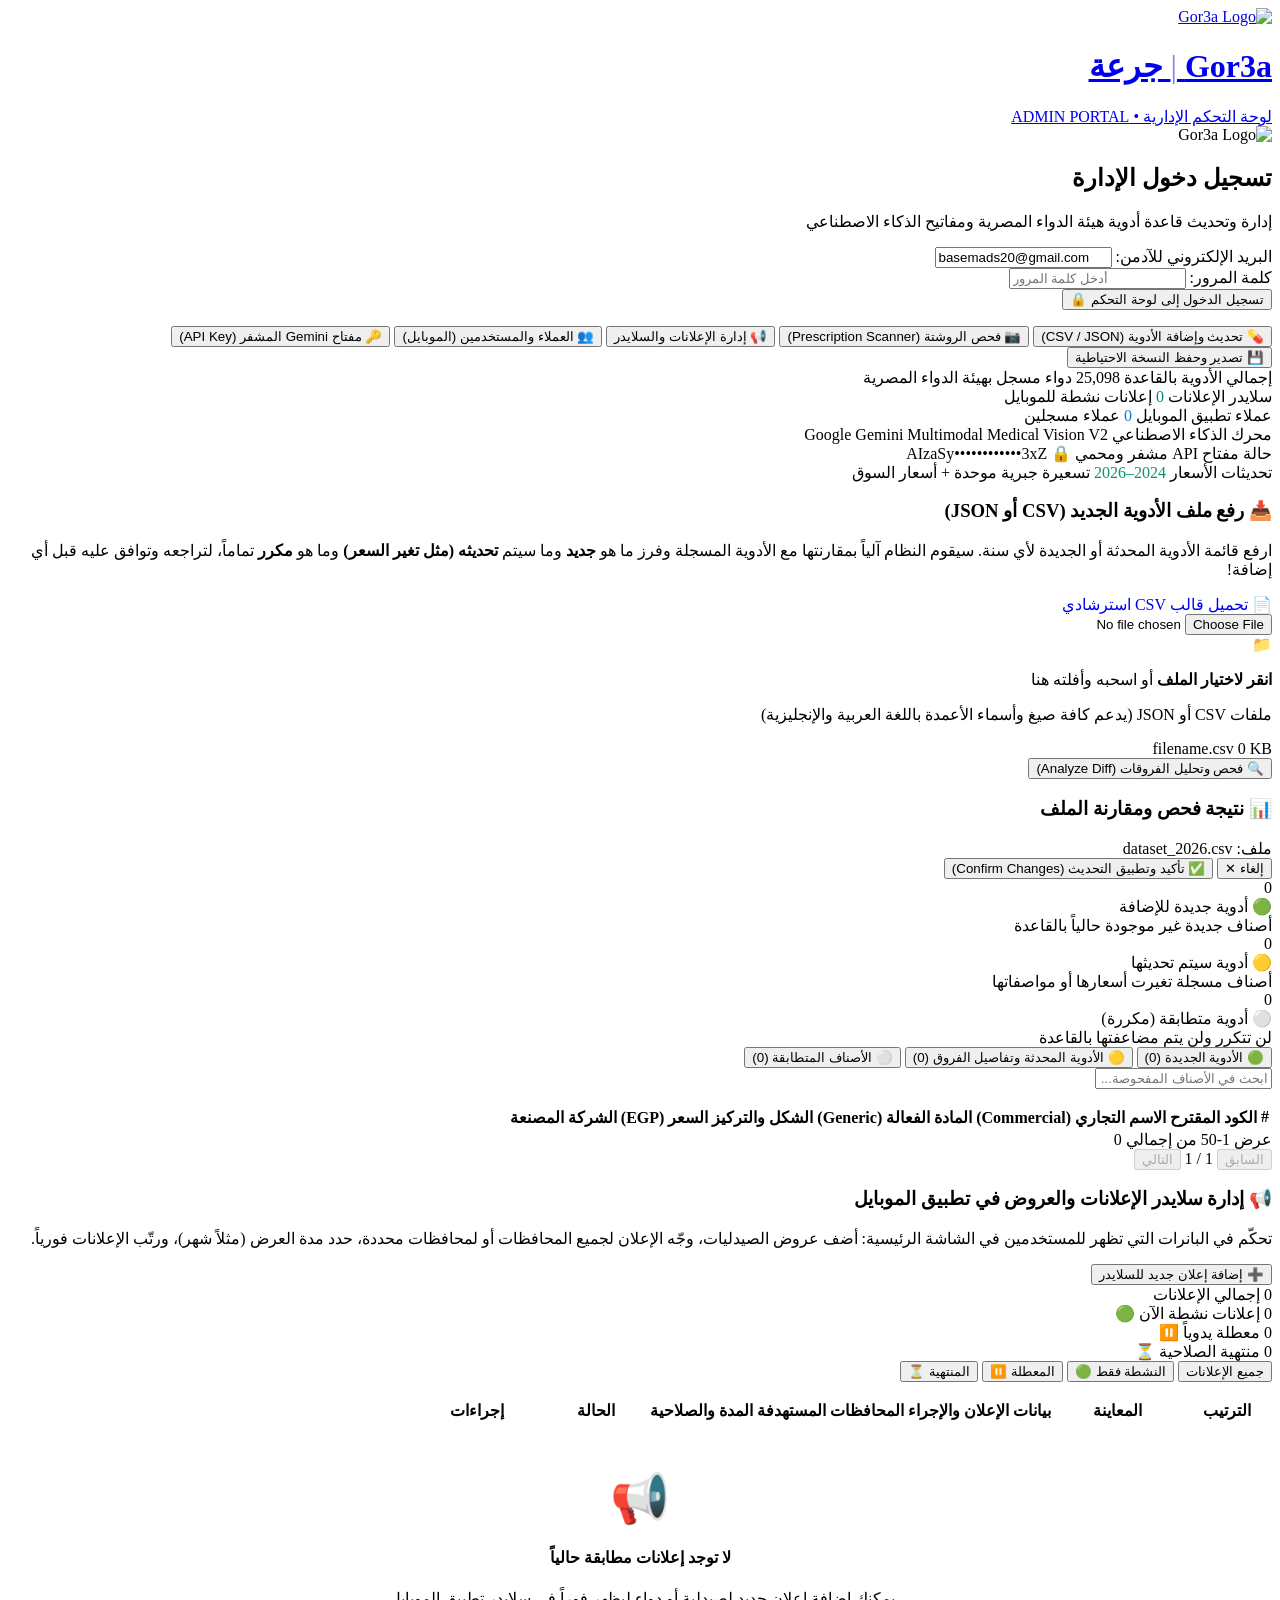
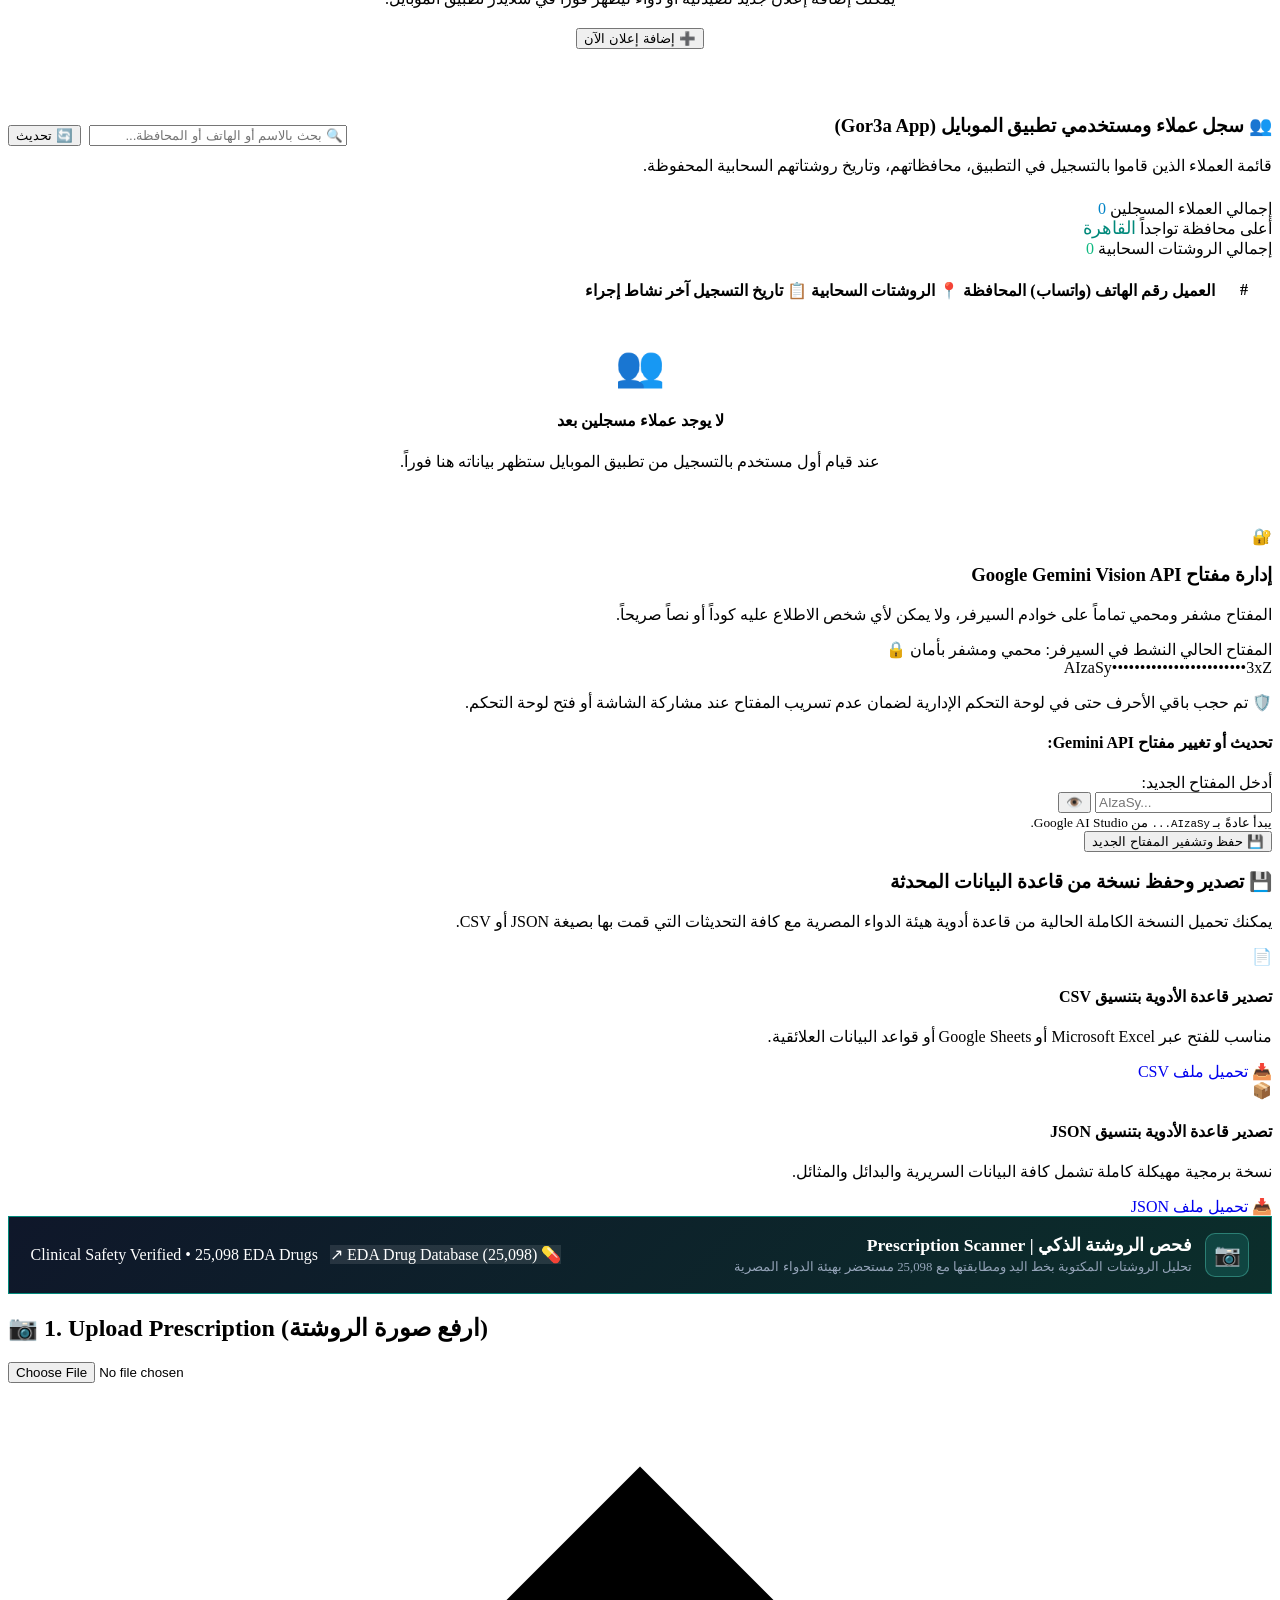
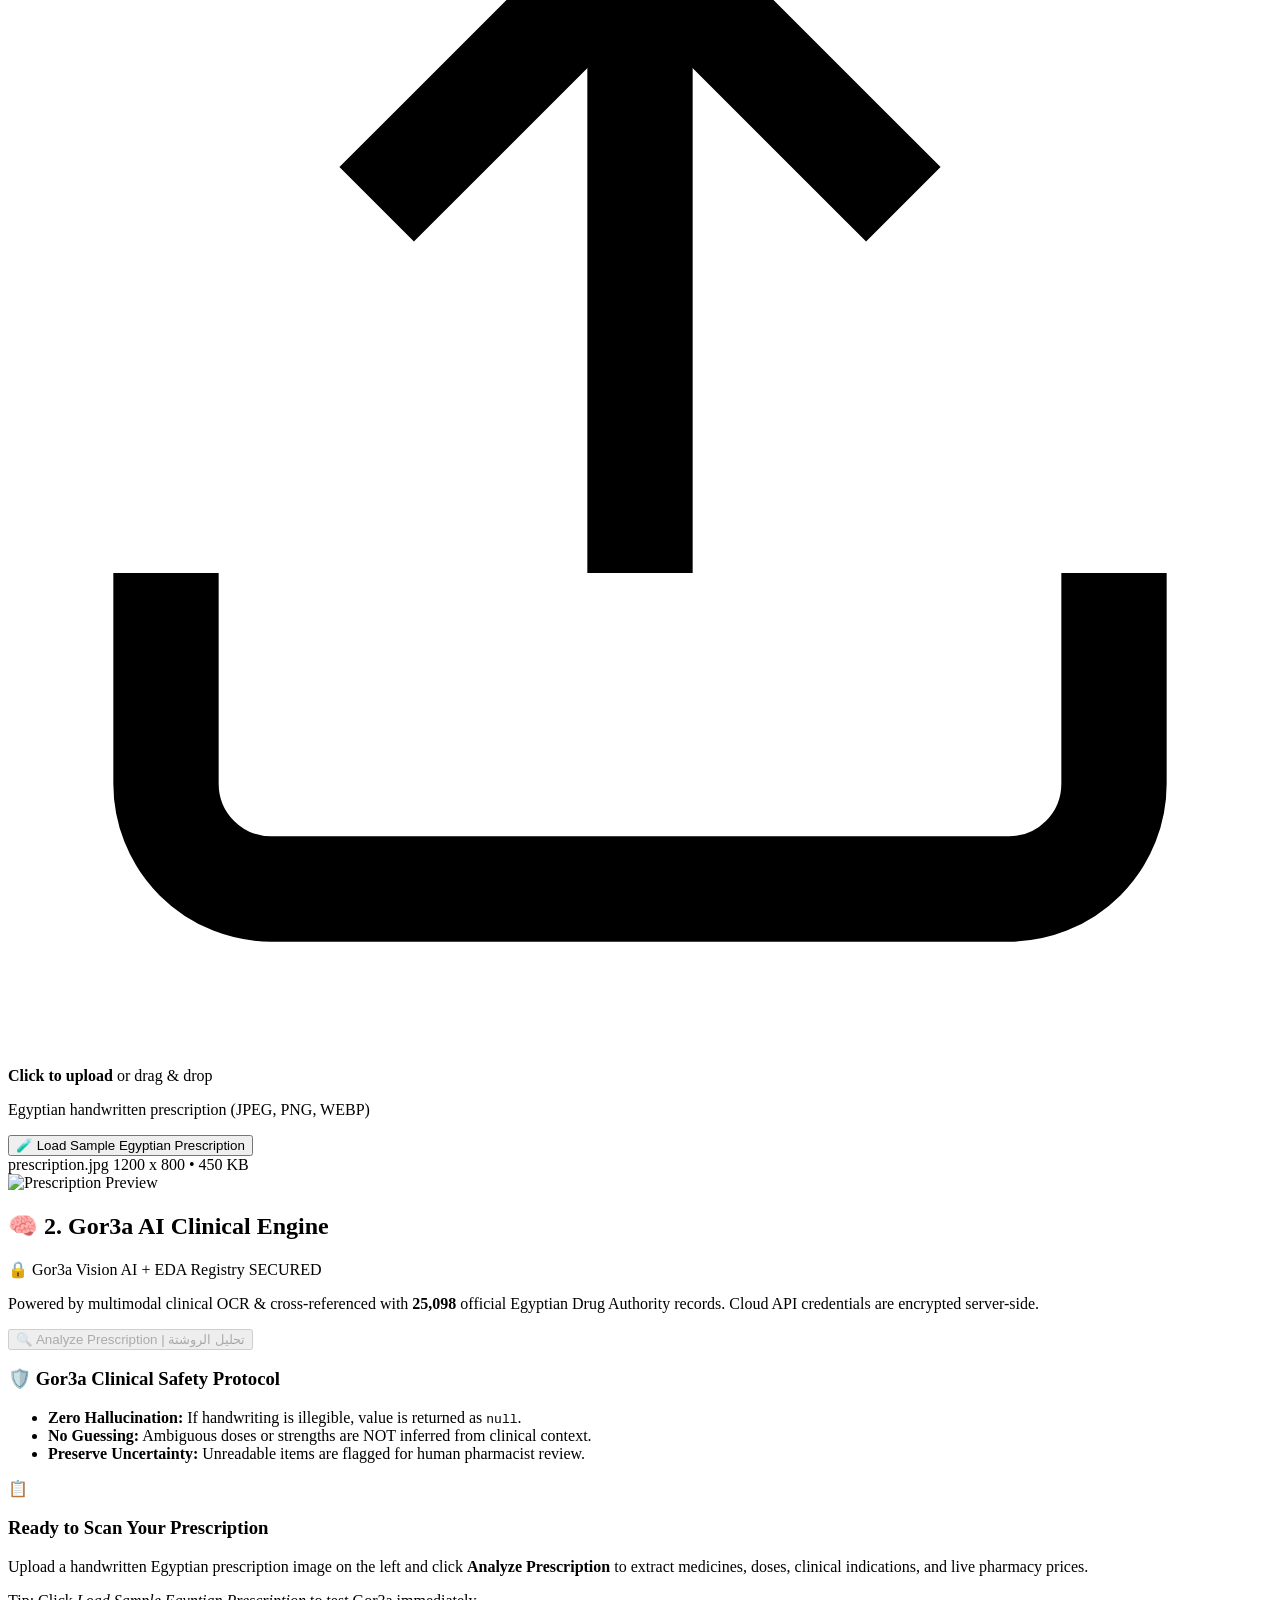
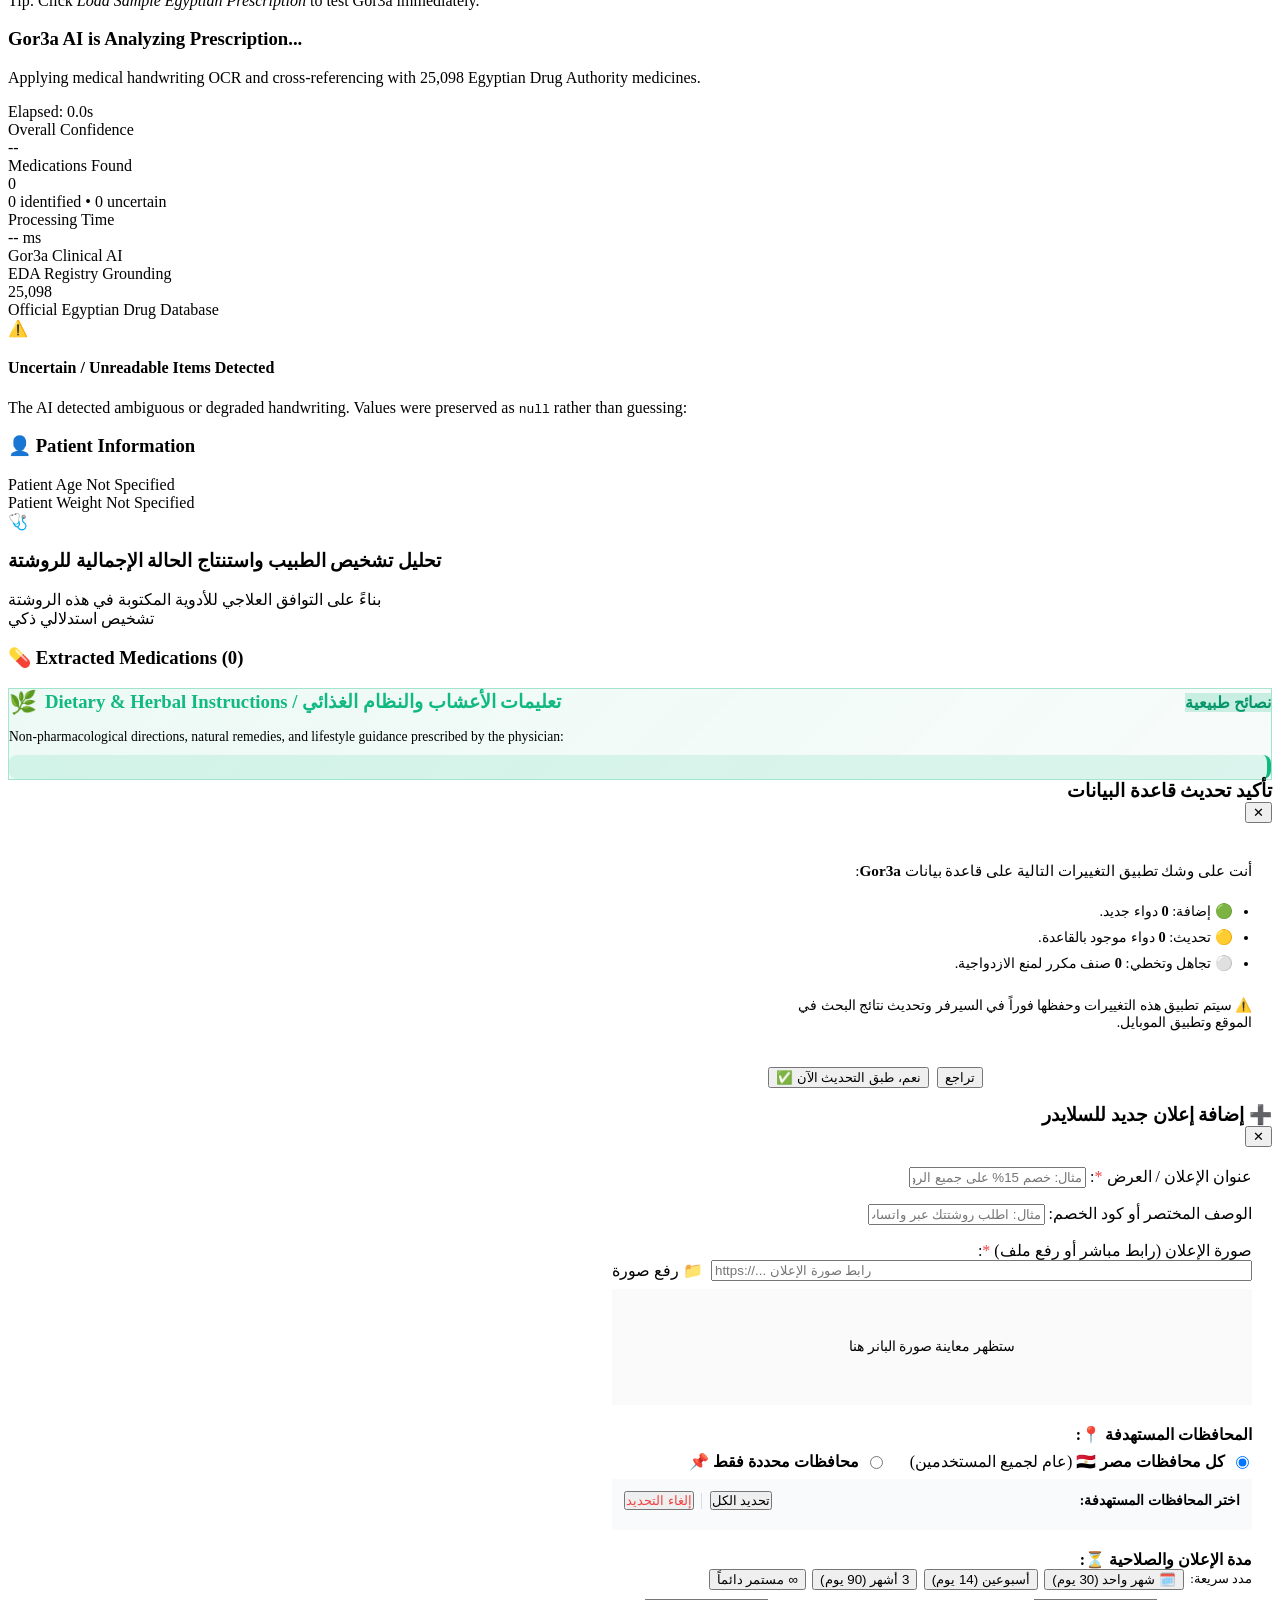
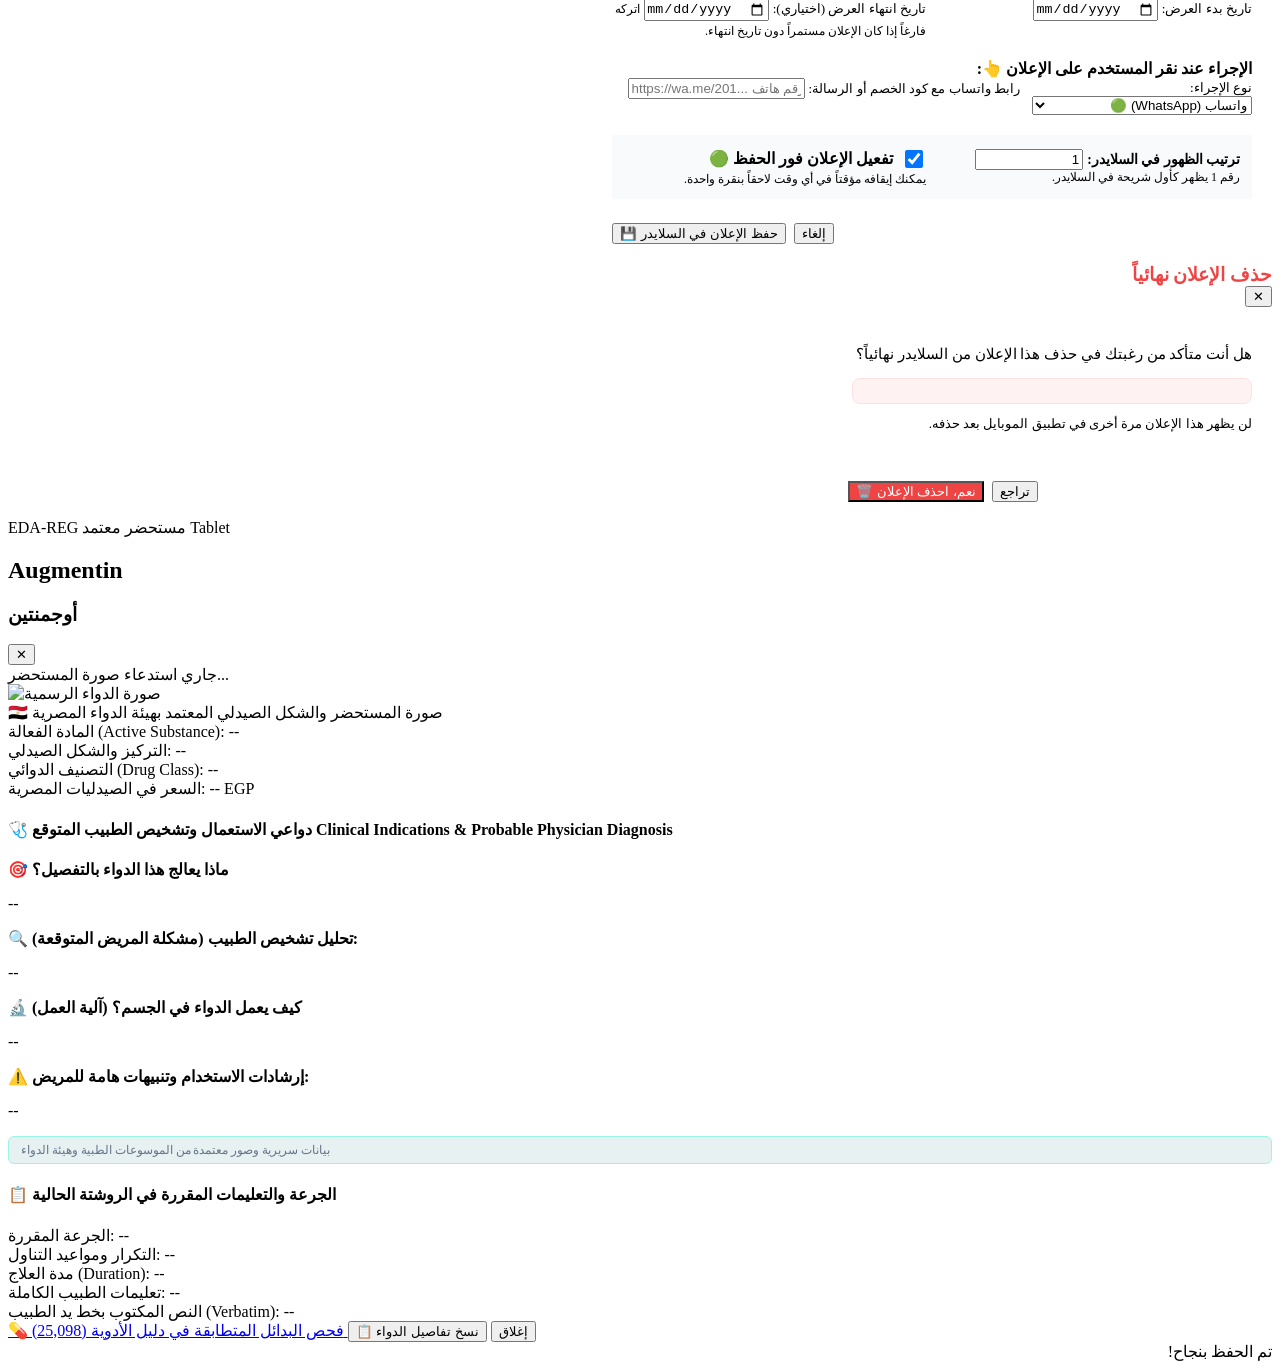
==== commit b13e614a: "feat(web): build official Gor3a app landing page and move prescription scanner into admin portal tab" ====
--- a/web/admin.html
+++ b/web/admin.html
@@ -94,6 +94,9 @@
       <div class="admin-nav-tabs">
         <button type="button" class="admin-tab-btn active" data-tab="tabDrugs">
           💊 تحديث وإضافة الأدوية (CSV / JSON)
+        </button>
+        <button type="button" class="admin-tab-btn" data-tab="tabScanner" id="adminScannerTabBtn">
+          📷 فحص الروشتة (Prescription Scanner)
         </button>
         <button type="button" class="admin-tab-btn" data-tab="tabBanners">
           📢 إدارة الإعلانات والسلايدر
@@ -495,6 +498,264 @@
         </div>
       </section>
 
+      <!-- TAB 6: Prescription Scanner (Moved from Main Website into Admin Panel) -->
+      <section class="admin-tab-content hidden" id="tabScanner">
+        <!-- Sub-Header Banner matching original scanner topbar -->
+        <div class="card" style="background: linear-gradient(135deg, #0F172A 0%, #0B2E2B 100%); color: #fff; border: 1px solid #00897B; margin-bottom: 1.25rem; padding: 1rem 1.35rem;">
+          <div style="display: flex; justify-content: space-between; align-items: center; flex-wrap: wrap; gap: 1rem;">
+            <div style="display: flex; align-items: center; gap: 0.85rem;">
+              <div style="background: rgba(38, 166, 154, 0.2); border: 1px solid rgba(94, 234, 212, 0.35); border-radius: 10px; width: 42px; height: 42px; display: flex; align-items: center; justify-content: center; font-size: 1.35rem;">📷</div>
+              <div>
+                <h3 style="margin: 0; font-size: 1.1rem; font-weight: 800; color: #fff;">فحص الروشتة الذكي | Prescription Scanner</h3>
+                <p style="margin: 0.15rem 0 0 0; font-size: 0.8rem; color: #94A3B8;">تحليل الروشتات المكتوبة بخط اليد ومطابقتها مع 25,098 مستحضر بهيئة الدواء المصرية</p>
+              </div>
+            </div>
+            <div style="display: flex; align-items: center; gap: 0.75rem; flex-wrap: wrap;">
+              <a href="/drugs" target="_blank" class="btn btn-secondary btn-sm" style="text-decoration: none; background: rgba(255,255,255,0.1); color: #fff; border-color: rgba(255,255,255,0.2);">
+                💊 EDA Drug Database (25,098) ↗
+              </a>
+              <div class="safety-indicator" style="direction: ltr;">
+                <span class="safety-dot"></span>
+                <span>Clinical Safety Verified • 25,098 EDA Drugs</span>
+              </div>
+            </div>
+          </div>
+        </div>
+
+        <!-- Original Scanner Layout (LTR preserved for identical layout) -->
+        <div class="main-layout" id="labView" dir="ltr" style="text-align: left; max-width: 100%; margin: 0; padding: 0;">
+          <!-- Left Column: Controls & Input -->
+          <section class="control-panel">
+            <div class="card">
+              <h2 class="card-title">
+                <span class="icon">📷</span>
+                1. Upload Prescription (ارفع صورة الروشتة)
+              </h2>
+
+              <!-- Upload Box -->
+              <div class="dropzone" id="dropzone">
+                <input type="file" id="fileInput" accept="image/jpeg,image/png,image/webp" class="file-input">
+                <div class="dropzone-content" id="dropzoneContent">
+                  <svg class="upload-icon" viewBox="0 0 24 24" fill="none" stroke="currentColor" stroke-width="2">
+                    <path d="M21 15v4a2 2 0 0 1-2 2H5a2 2 0 0 1-2-2v-4"></path>
+                    <polyline points="17 8 12 3 7 8"></polyline>
+                    <line x1="12" y1="3" x2="12" y2="15"></line>
+                  </svg>
+                  <p class="dropzone-text"><strong>Click to upload</strong> or drag &amp; drop</p>
+                  <p class="dropzone-sub">Egyptian handwritten prescription (JPEG, PNG, WEBP)</p>
+                </div>
+              </div>
+
+              <!-- Quick Sample Button -->
+              <div class="sample-action-row">
+                <button type="button" id="loadSampleBtn" class="btn btn-secondary btn-sm">
+                  🧪 Load Sample Egyptian Prescription
+                </button>
+              </div>
+
+              <!-- Image Preview Container -->
+              <div class="preview-wrapper hidden" id="previewWrapper">
+                <div class="preview-header">
+                  <span class="preview-title" id="previewFilename">prescription.jpg</span>
+                  <span class="preview-meta" id="previewMeta">1200 x 800 • 450 KB</span>
+                </div>
+                <div class="preview-box">
+                  <img id="prescriptionPreview" src="" alt="Prescription Preview">
+                </div>
+              </div>
+            </div>
+
+            <!-- Gor3a Secured AI Engine Configuration -->
+            <div class="card">
+              <h2 class="card-title">
+                <span class="icon">🧠</span>
+                2. Gor3a AI Clinical Engine
+              </h2>
+
+              <div class="gor3a-engine-status">
+                <div class="gor3a-engine-header">
+                  <span class="gor3a-engine-title">🔒 Gor3a Vision AI + EDA Registry</span>
+                  <span class="gor3a-engine-badge">SECURED</span>
+                </div>
+                <p class="gor3a-engine-desc">
+                  Powered by multimodal clinical OCR &amp; cross-referenced with <strong>25,098</strong> official Egyptian Drug Authority records. Cloud API credentials are encrypted server-side.
+                </p>
+              </div>
+
+              <!-- Hidden internal selectors preserved for automatic backend binding -->
+              <div class="form-group" style="display: none;">
+                <label for="providerSelect">Vision AI Provider:</label>
+                <select id="providerSelect" class="form-control">
+                  <option value="">Loading providers...</option>
+                </select>
+                <div id="providerStatusHint" class="status-hint"></div>
+              </div>
+
+              <div class="form-group" style="display: none;">
+                <label for="modelSelect">Vision Model:</label>
+                <select id="modelSelect" class="form-control">
+                  <option value="">Select model...</option>
+                </select>
+              </div>
+
+              <div class="form-group" style="display: none;">
+                <label for="pipelineSelect">AI Pipeline Architecture:</label>
+                <select id="pipelineSelect" class="form-control">
+                  <option value="v2" selected>Pipeline V2: Vision + Egyptian Drug Database (Recommended)</option>
+                  <option value="v1">Pipeline V1: Raw Multimodal Vision Only</option>
+                </select>
+              </div>
+
+              <!-- Action Button -->
+              <button id="analyzeBtn" class="btn btn-primary btn-block" disabled>
+                <span class="btn-spinner hidden" id="btnSpinner"></span>
+                <span id="btnText">🔍 Analyze Prescription | تحليل الروشتة</span>
+              </button>
+
+              <div id="errorAlert" class="alert alert-error hidden"></div>
+            </div>
+
+            <!-- Safety Rules Card -->
+            <div class="card safety-card">
+              <h3 class="safety-title">🛡️ Gor3a Clinical Safety Protocol</h3>
+              <ul class="safety-list">
+                <li><strong>Zero Hallucination:</strong> If handwriting is illegible, value is returned as <code>null</code>.</li>
+                <li><strong>No Guessing:</strong> Ambiguous doses or strengths are NOT inferred from clinical context.</li>
+                <li><strong>Preserve Uncertainty:</strong> Unreadable items are flagged for human pharmacist review.</li>
+              </ul>
+            </div>
+          </section>
+
+          <!-- Right Column: Results & Analysis -->
+          <section class="results-panel">
+            <!-- Placeholder State -->
+            <div class="card empty-state" id="emptyState">
+              <div class="empty-icon">📋</div>
+              <h3>Ready to Scan Your Prescription</h3>
+              <p>Upload a handwritten Egyptian prescription image on the left and click <strong>Analyze Prescription</strong> to extract medicines, doses, clinical indications, and live pharmacy prices.</p>
+              <div class="sample-hint">Tip: Click <em>Load Sample Egyptian Prescription</em> to test Gor3a immediately.</div>
+            </div>
+
+            <!-- Active Loading State -->
+            <div class="card loading-state hidden" id="loadingState">
+              <div class="spinner-large"></div>
+              <h3>Gor3a AI is Analyzing Prescription...</h3>
+              <p>Applying medical handwriting OCR and cross-referencing with 25,098 Egyptian Drug Authority medicines.</p>
+              <div class="timer-badge">Elapsed: <span id="elapsedSeconds">0.0</span>s</div>
+            </div>
+
+            <!-- Analysis Results View -->
+            <div class="results-content hidden" id="resultsContent">
+              <!-- Summary Stats Ribbon -->
+              <div class="stats-grid">
+                <div class="stat-card">
+                  <div class="stat-label">Overall Confidence</div>
+                  <div class="stat-value" id="statConfidence">--</div>
+                  <div class="confidence-bar-bg">
+                    <div class="confidence-bar-fill" id="statConfidenceBar" style="width: 0%"></div>
+                  </div>
+                </div>
+                <div class="stat-card">
+                  <div class="stat-label">Medications Found</div>
+                  <div class="stat-value" id="statMedCount">0</div>
+                  <div class="stat-sub" id="statMedBreakdown">0 identified • 0 uncertain</div>
+                </div>
+                <div class="stat-card">
+                  <div class="stat-label">Processing Time</div>
+                  <div class="stat-value" id="statLatency">-- ms</div>
+                  <div class="stat-sub" id="statModelUsed">Gor3a Clinical AI</div>
+                </div>
+                <div class="stat-card">
+                  <div class="stat-label">EDA Registry Grounding</div>
+                  <div class="stat-value" style="color: var(--primary);">25,098</div>
+                  <div class="stat-sub">Official Egyptian Drug Database</div>
+                  <span id="statCost" style="display: none;">$0.0000</span>
+                  <span id="statTokens" style="display: none;">-- tokens</span>
+                </div>
+              </div>
+
+              <!-- Uncertain Items Banner (If Any) -->
+              <div class="card alert-card-uncertain hidden" id="uncertainBanner">
+                <div class="uncertain-header">
+                  <span class="uncertain-icon">⚠️</span>
+                  <h4>Uncertain / Unreadable Items Detected</h4>
+                </div>
+                <p class="uncertain-desc">The AI detected ambiguous or degraded handwriting. Values were preserved as <code>null</code> rather than guessing:</p>
+                <ul class="uncertain-items-list" id="uncertainItemsList"></ul>
+              </div>
+
+              <!-- Patient Demographics Card -->
+              <div class="card patient-card">
+                <h3 class="section-title">
+                  <span>👤</span> Patient Information
+                </h3>
+                <div class="patient-grid">
+                  <div class="patient-cell">
+                    <span class="patient-label">Patient Age</span>
+                    <span class="patient-val" id="patientAge">Not Specified</span>
+                  </div>
+                  <div class="patient-cell">
+                    <span class="patient-label">Patient Weight</span>
+                    <span class="patient-val" id="patientWeight">Not Specified</span>
+                  </div>
+                </div>
+              </div>
+
+              <!-- Overall Prescription Diagnosis Insight Card -->
+              <div class="card overall-diagnosis-card hidden" id="overallDiagnosisCard">
+                <div class="overall-diag-header">
+                  <div class="diag-header-title">
+                    <span class="diag-icon-large">🩺</span>
+                    <div>
+                      <h3 class="diag-title">تحليل تشخيص الطبيب واستنتاج الحالة الإجمالية للروشتة</h3>
+                      <span class="diag-subtitle">بناءً على التوافق العلاجي للأدوية المكتوبة في هذه الروشتة</span>
+                    </div>
+                  </div>
+                  <span class="badge badge-success">تشخيص استدلالي ذكي</span>
+                </div>
+                <div class="overall-diag-body" id="overallDiagnosisBody"></div>
+              </div>
+
+              <!-- Extracted Medications List -->
+              <div class="card medications-card">
+                <h3 class="section-title">
+                  <span>💊</span> Extracted Medications (<span id="medListCount">0</span>)
+                </h3>
+                <div class="medications-list" id="medicationsList"></div>
+              </div>
+
+              <!-- Dietary & Herbal Advice Card -->
+              <div class="card dietary-advice-card hidden" id="dietaryAdviceCard" style="background: linear-gradient(135deg, rgba(16, 185, 129, 0.08), rgba(5, 150, 105, 0.03)); border: 1px solid rgba(16, 185, 129, 0.35);">
+                <div style="display: flex; align-items: center; justify-content: space-between; margin-bottom: 8px;">
+                  <div style="display: flex; align-items: center; gap: 8px;">
+                    <span style="font-size: 1.4rem;">🌿</span>
+                    <h3 class="section-title" style="margin: 0; color: #10b981;">
+                      Dietary &amp; Herbal Instructions / تعليمات الأعشاب والنظام الغذائي
+                    </h3>
+                  </div>
+                  <span class="badge" style="background: rgba(16, 185, 129, 0.2); color: #059669; font-weight: 600;">نصائح طبيعية</span>
+                </div>
+                <p style="font-size: 0.85rem; color: var(--text-secondary); margin-bottom: 10px;">
+                  Non-pharmacological directions, natural remedies, and lifestyle guidance prescribed by the physician:
+                </p>
+                <div id="dietaryAdviceContent" style="padding: 12px 16px; border-radius: 8px; background: rgba(16, 185, 129, 0.12); font-size: 1.05rem; font-weight: 600; color: #047857; direction: rtl; text-align: right; line-height: 1.6; border-right: 4px solid #10b981;"></div>
+              </div>
+
+              <!-- Raw JSON Inspector -->
+              <div class="card json-card" style="display: none;">
+                <div class="json-header">
+                  <h3 class="section-title">
+                    <span>{ }</span> Raw Structured JSON Output
+                  </h3>
+                  <button class="btn btn-secondary btn-xs" id="copyJsonBtn">Copy JSON</button>
+                </div>
+                <pre class="json-viewer"><code id="rawJsonCode"></code></pre>
+              </div>
+            </div>
+          </section>
+        </div>
+      </section>
+
     </div>
   </main>
 
@@ -717,9 +978,156 @@
     </div>
   </div>
 
+  <!-- Prescription Medication Detail & Clinical Diagnosis Modal -->
+  <div id="medicationDetailModal" class="modal-backdrop hidden" role="dialog" aria-modal="true" dir="ltr" style="text-align: left;">
+    <div class="modal-card medication-modal-card">
+      <!-- Modal Header -->
+      <div class="modal-header">
+        <div class="modal-title-group">
+          <div class="modal-badge-row">
+            <span class="badge badge-primary" id="medModalEdaId">EDA-REG</span>
+            <span class="badge badge-success" id="medModalStatusBadge">مستحضر معتمد</span>
+            <span class="badge badge-neutral" id="medModalDosageBadge">Tablet</span>
+          </div>
+          <h2 class="modal-commercial-en" id="medModalCommercialEn">Augmentin</h2>
+          <h3 class="modal-commercial-ar" id="medModalCommercialAr">أوجمنتين</h3>
+        </div>
+        <button type="button" id="closeMedModalBtn" class="modal-close-btn" aria-label="Close dialog">✕</button>
+      </div>
+
+      <!-- Modal Body -->
+      <div class="modal-body">
+        <div class="med-modal-hero-grid">
+          <div class="med-modal-image-box">
+            <div class="med-image-frame">
+              <div id="medModalVisualSkeleton" class="shimmer-image-placeholder">
+                <div class="shimmer-spinner-icon"></div>
+                <span>جاري استدعاء صورة المستحضر...</span>
+              </div>
+              <img id="medModalImage" alt="صورة الدواء الرسمية" class="med-modal-main-img hidden">
+            </div>
+            <div class="med-image-caption">
+              <span>🇪🇬 صورة المستحضر والشكل الصيدلي المعتمد بهيئة الدواء المصرية</span>
+            </div>
+          </div>
+
+          <div class="med-modal-quick-info">
+            <div class="quick-info-card">
+              <span class="quick-info-label">المادة الفعالة (Active Substance):</span>
+              <span class="quick-info-val active-highlight" id="medModalActive">--</span>
+            </div>
+            <div class="quick-info-card">
+              <span class="quick-info-label">التركيز والشكل الصيدلي:</span>
+              <span class="quick-info-val" id="medModalStrengthForm">--</span>
+            </div>
+            <div class="quick-info-card">
+              <span class="quick-info-label">التصنيف الدوائي (Drug Class):</span>
+              <span class="quick-info-val" id="medModalCategory">--</span>
+            </div>
+            <div class="quick-info-card" id="medModalPricingCard">
+              <span class="quick-info-label">السعر في الصيدليات المصرية:</span>
+              <span class="quick-info-val price-highlight" id="medModalPrice">-- EGP</span>
+            </div>
+          </div>
+        </div>
+
+        <div class="clinical-deep-dive-card">
+          <div class="deep-dive-header">
+            <h4>
+              <span>🩺</span> دواعي الاستعمال وتشخيص الطبيب المتوقع
+              <span class="en-sub">Clinical Indications &amp; Probable Physician Diagnosis</span>
+            </h4>
+          </div>
+
+          <div class="deep-dive-grid">
+            <div class="deep-dive-box indication-highlight-box">
+              <div class="deep-dive-box-title">
+                <span class="box-icon">🎯</span>
+                <strong>ماذا يعالج هذا الدواء بالتفصيل؟</strong>
+              </div>
+              <p id="medModalWhatItTreats" class="deep-dive-text" style="white-space: pre-line;">--</p>
+            </div>
+
+            <div class="deep-dive-box diagnosis-highlight-box">
+              <div class="deep-dive-box-title">
+                <span class="box-icon">🔍</span>
+                <strong>تحليل تشخيص الطبيب (مشكلة المريض المتوقعة):</strong>
+              </div>
+              <p id="medModalLikelyDiagnosis" class="deep-dive-text">--</p>
+            </div>
+
+            <div class="deep-dive-box">
+              <div class="deep-dive-box-title">
+                <span class="box-icon">🔬</span>
+                <strong>كيف يعمل الدواء في الجسم؟ (آلية العمل)</strong>
+              </div>
+              <p id="medModalMechanism" class="deep-dive-text">--</p>
+            </div>
+
+            <div class="deep-dive-box precautions-box">
+              <div class="deep-dive-box-title">
+                <span class="box-icon">⚠️</span>
+                <strong>إرشادات الاستخدام وتنبيهات هامة للمريض:</strong>
+              </div>
+              <p id="medModalPrecautions" class="deep-dive-text">--</p>
+            </div>
+          </div>
+
+          <div style="margin-top: 10px; padding: 6px 12px; background: #E8F1F2; border: 1px solid #99F6E4; border-radius: 6px; display: flex; align-items: center; justify-content: space-between;">
+            <a id="medModalAltibbiLink" href="#" target="_blank" rel="noopener noreferrer" style="display: none; align-items: center; gap: 4px; font-size: 0.8rem; color: #00897B; font-weight: 700; text-decoration: none;">
+              🌐 عرض صفحة الدواء المعتمدة على موسوعة الطبي (Altibbi) ↗
+            </a>
+            <span style="font-size: 0.72rem; color: #64748b;">بيانات سريرية وصور معتمدة من الموسوعات الطبية وهيئة الدواء</span>
+          </div>
+        </div>
+
+        <div class="card rx-instructions-card">
+          <h4 class="spec-card-title">
+            <span>📋</span> الجرعة والتعليمات المقررة في الروشتة الحالية
+          </h4>
+          <div class="rx-instructions-grid">
+            <div class="rx-spec-item">
+              <span class="rx-spec-lbl">الجرعة المقررة:</span>
+              <span class="rx-spec-val" id="medModalDose">--</span>
+            </div>
+            <div class="rx-spec-item">
+              <span class="rx-spec-lbl">التكرار ومواعيد التناول:</span>
+              <span class="rx-spec-val" id="medModalFrequency">--</span>
+            </div>
+            <div class="rx-spec-item">
+              <span class="rx-spec-lbl">مدة العلاج (Duration):</span>
+              <span class="rx-spec-val" id="medModalDuration">--</span>
+            </div>
+            <div class="rx-spec-item full-width">
+              <span class="rx-spec-lbl">تعليمات الطبيب الكاملة:</span>
+              <span class="rx-spec-val highlight" id="medModalInstructions">--</span>
+            </div>
+            <div class="rx-spec-item full-width">
+              <span class="rx-spec-lbl">النص المكتوب بخط يد الطبيب (Verbatim):</span>
+              <span class="rx-spec-val code-font" id="medModalRawText">--</span>
+            </div>
+          </div>
+        </div>
+      </div>
+
+      <div class="modal-footer">
+        <a href="#" id="medModalExploreAlternativesBtn" target="_blank" class="btn btn-secondary">
+          💊 فحص البدائل المتطابقة في دليل الأدوية (25,098)
+        </a>
+        <button type="button" id="copyMedModalInfoBtn" class="btn btn-secondary">
+          📋 نسخ تفاصيل الدواء
+        </button>
+        <button type="button" id="closeMedModalBottomBtn" class="btn btn-primary">
+          إغلاق
+        </button>
+      </div>
+    </div>
+  </div>
+
   <!-- Toast Notification -->
   <div id="adminToast" class="eda-toast hidden">تم الحفظ بنجاح!</div>
 
-  <script src="/static/admin.js?v=3.1"></script>
+  <script src="/static/admin.js?v=3.2"></script>
+  <script src="/static/app.js?v=3.2"></script>
 </body>
 </html>
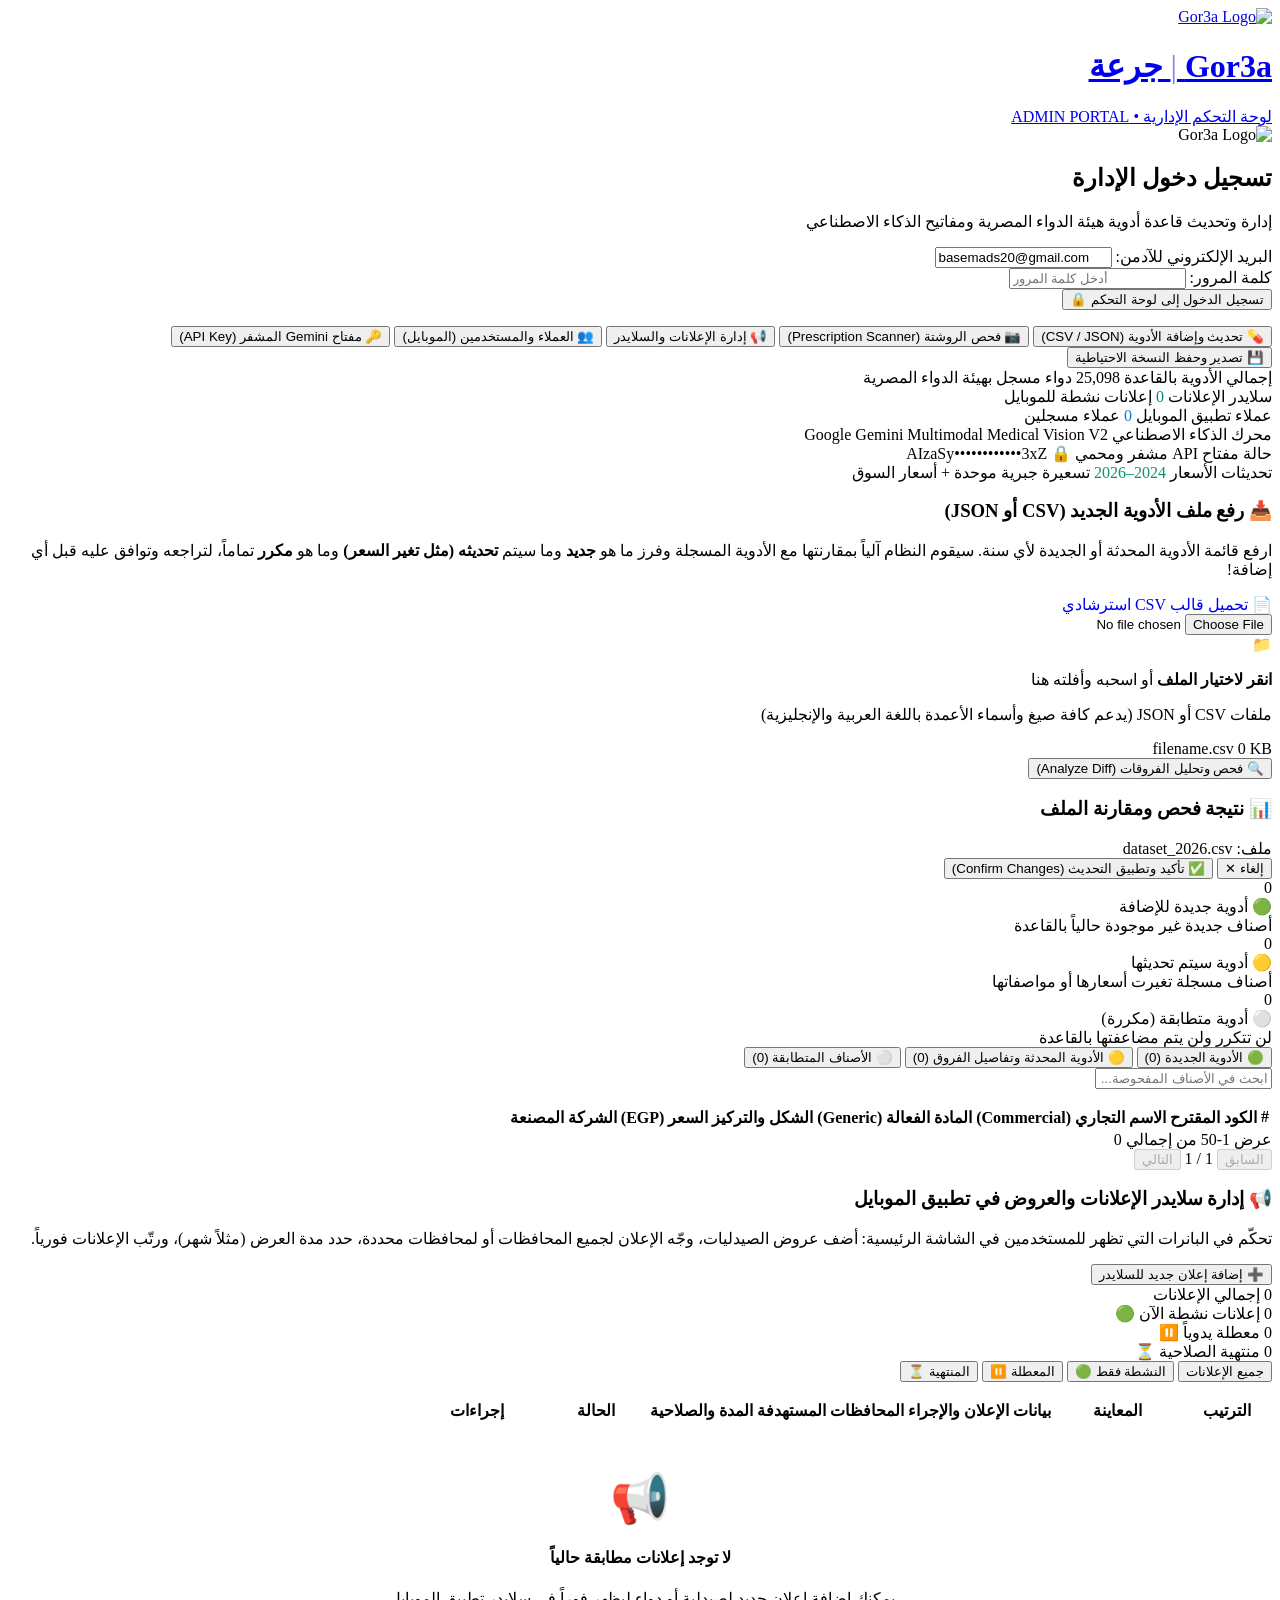
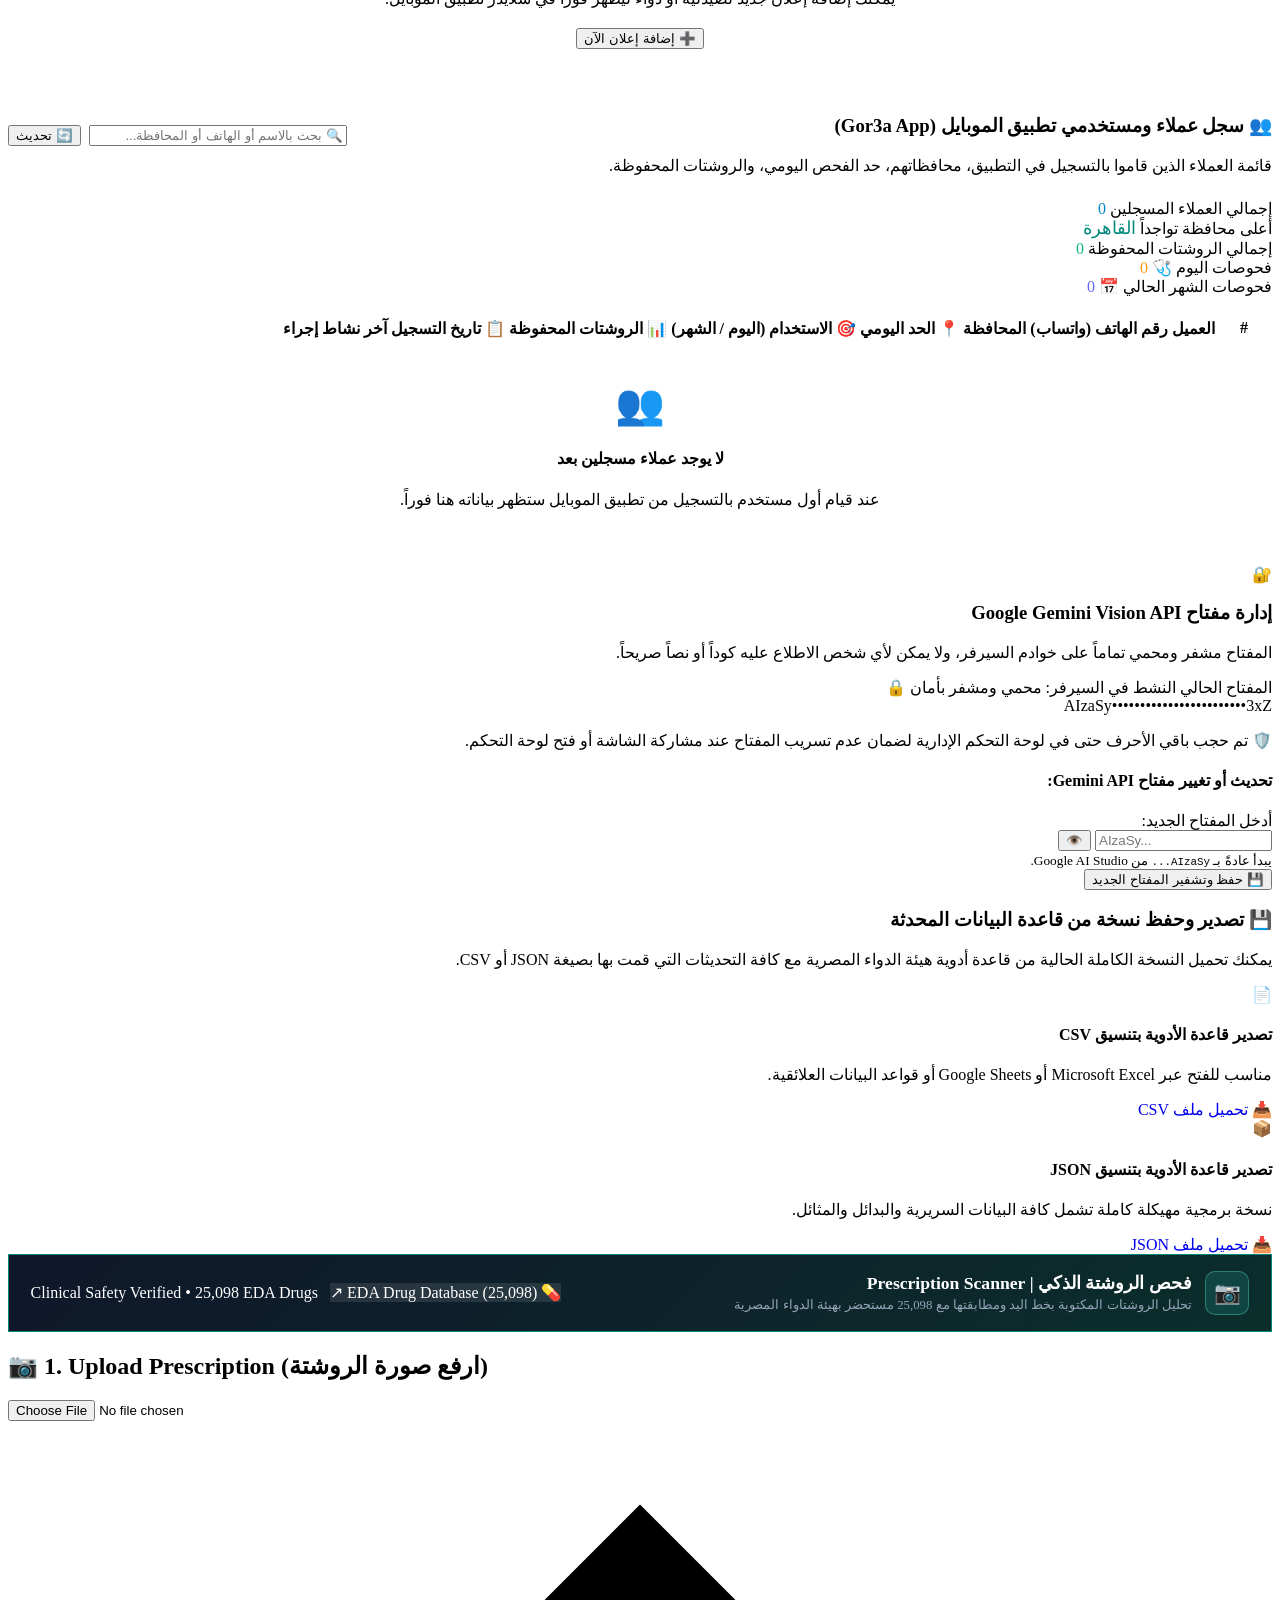
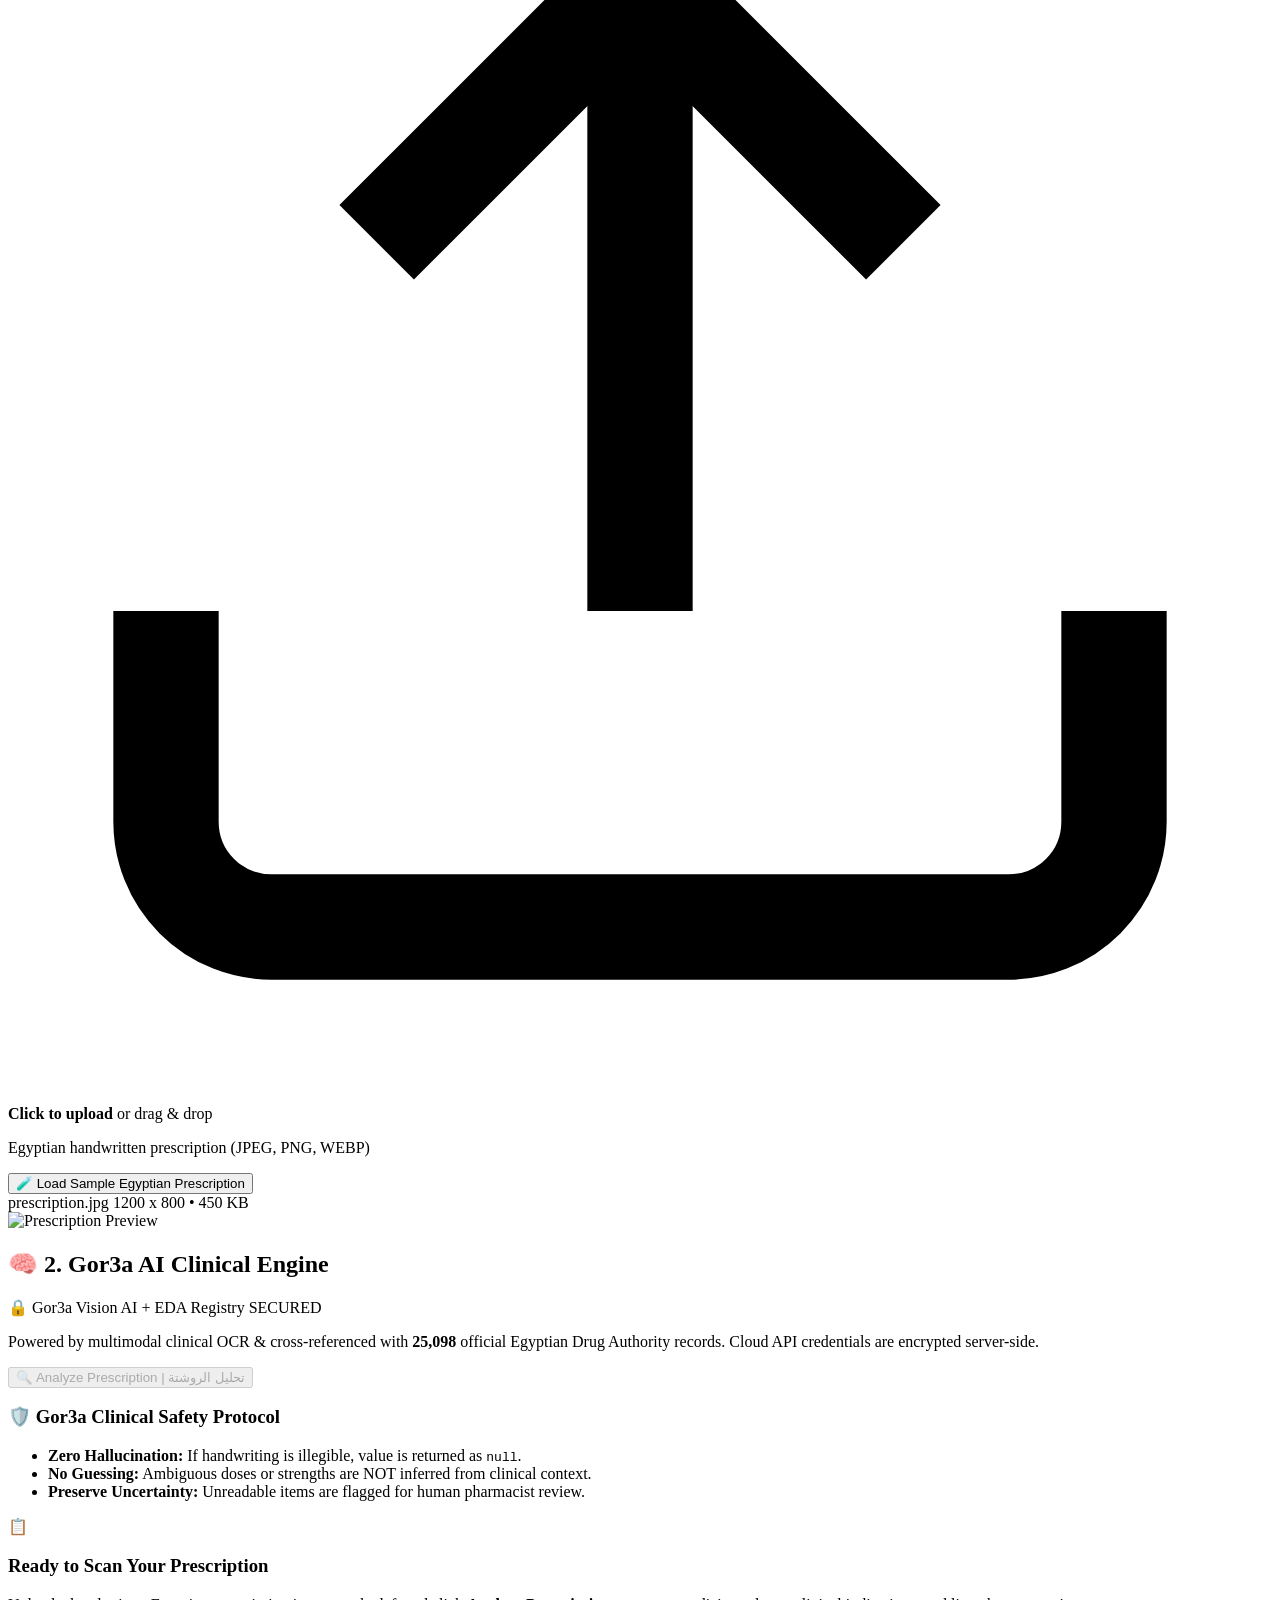
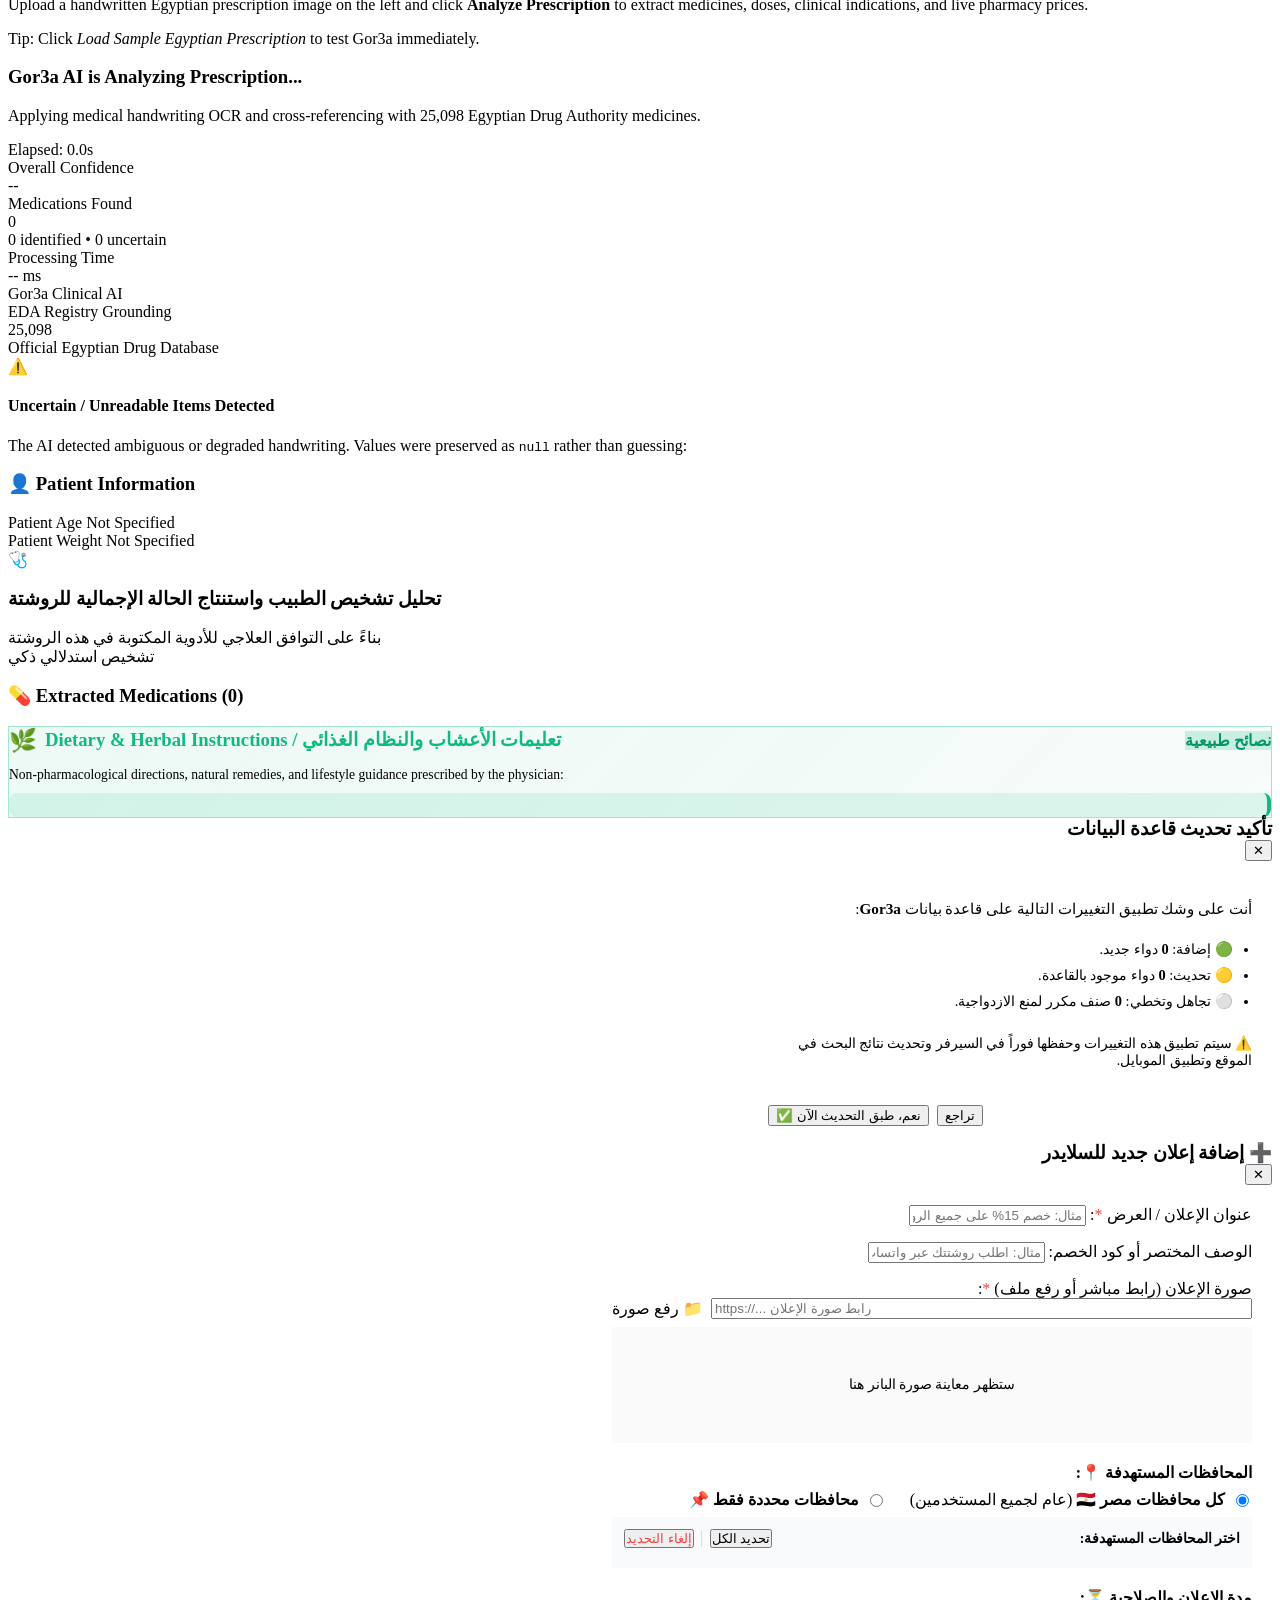
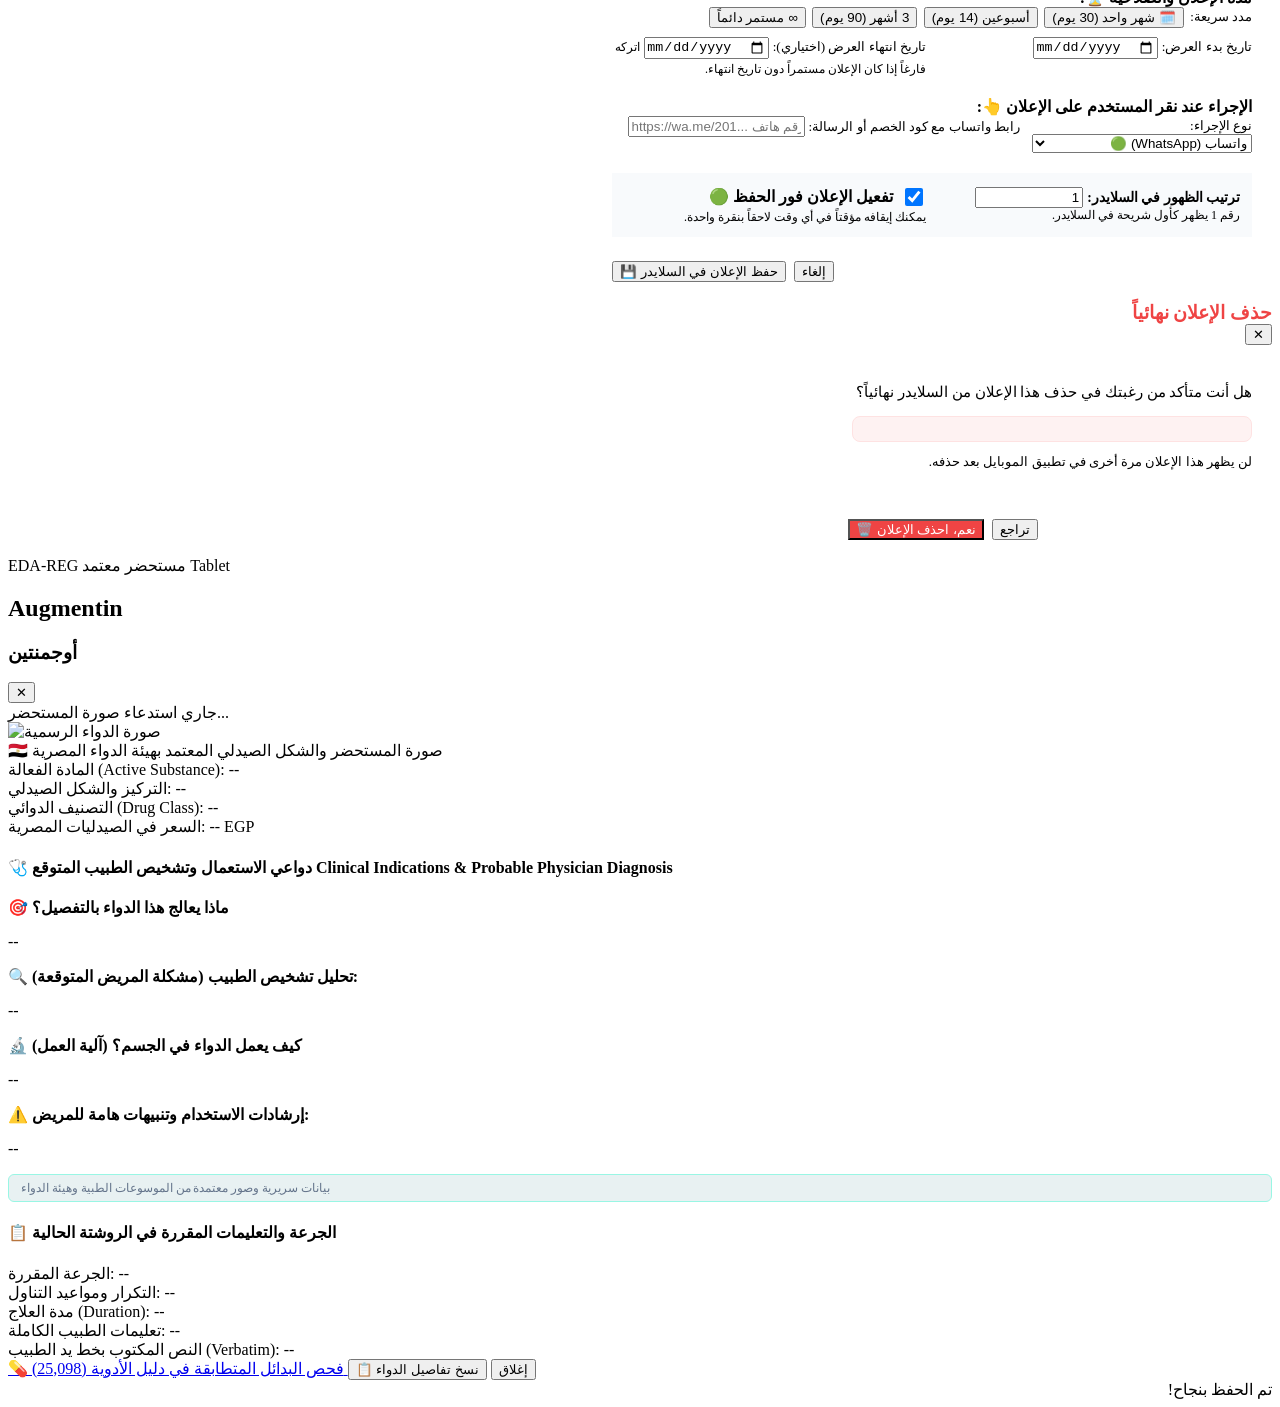
==== commit bb2baba8: "feat(admin): display and edit daily scan limit and show today/month usage per user" ====
--- a/web/admin.html
+++ b/web/admin.html
@@ -353,7 +353,7 @@
             <div>
               <h3>👥 سجل عملاء ومستخدمي تطبيق الموبايل (Gor3a App)</h3>
               <p class="text-muted" style="margin: 0.25rem 0 0 0;">
-                قائمة العملاء الذين قاموا بالتسجيل في التطبيق، محافظاتهم، وتاريخ روشتاتهم السحابية المحفوظة.
+                قائمة العملاء الذين قاموا بالتسجيل في التطبيق، محافظاتهم، حد الفحص اليومي، والروشتات المحفوظة.
               </p>
             </div>
             <div style="display: flex; gap: 0.5rem; align-items: center;">
@@ -373,8 +373,16 @@
               <span class="mini-stat-num" id="statTopGov" style="font-size: 1.1rem; color: #00897b;">القاهرة</span>
             </div>
             <div class="mini-stat-box">
-              <span class="mini-stat-title">إجمالي الروشتات السحابية</span>
+              <span class="mini-stat-title">إجمالي الروشتات المحفوظة</span>
               <span class="mini-stat-num" id="statCloudRxsTotal" style="color: #10b981;">0</span>
+            </div>
+            <div class="mini-stat-box">
+              <span class="mini-stat-title">فحوصات اليوم 🩺</span>
+              <span class="mini-stat-num" id="statScansToday" style="color: #f59e0b;">0</span>
+            </div>
+            <div class="mini-stat-box">
+              <span class="mini-stat-title">فحوصات الشهر الحالي 📅</span>
+              <span class="mini-stat-num" id="statScansMonth" style="color: #6366f1;">0</span>
             </div>
           </div>
 
@@ -387,7 +395,9 @@
                   <th>العميل</th>
                   <th>رقم الهاتف (واتساب)</th>
                   <th>المحافظة 📍</th>
-                  <th style="text-align: center;">الروشتات السحابية 📋</th>
+                  <th style="text-align: center;">الحد اليومي 🎯</th>
+                  <th style="text-align: center;">الاستخدام (اليوم / الشهر) 📊</th>
+                  <th style="text-align: center;">الروشتات المحفوظة 📋</th>
                   <th>تاريخ التسجيل</th>
                   <th>آخر نشاط</th>
                   <th style="text-align: center;">إجراء</th>
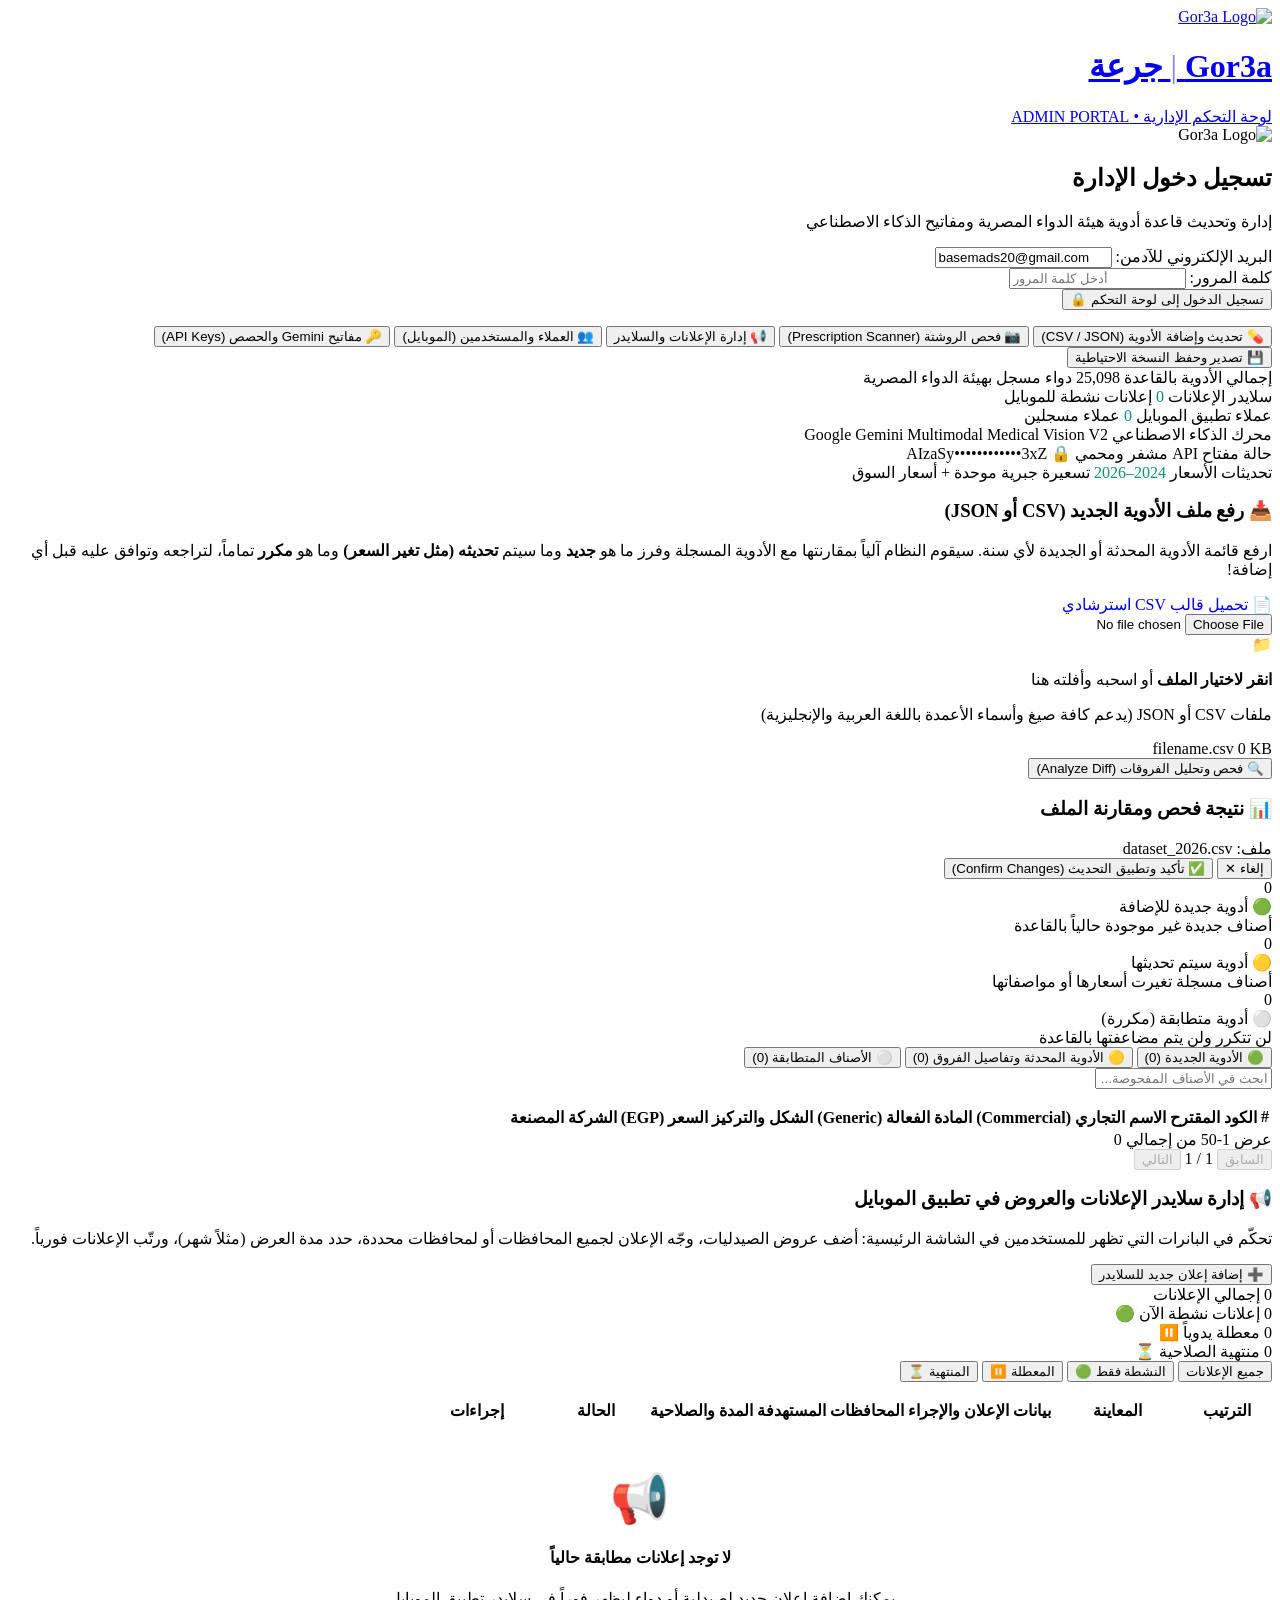
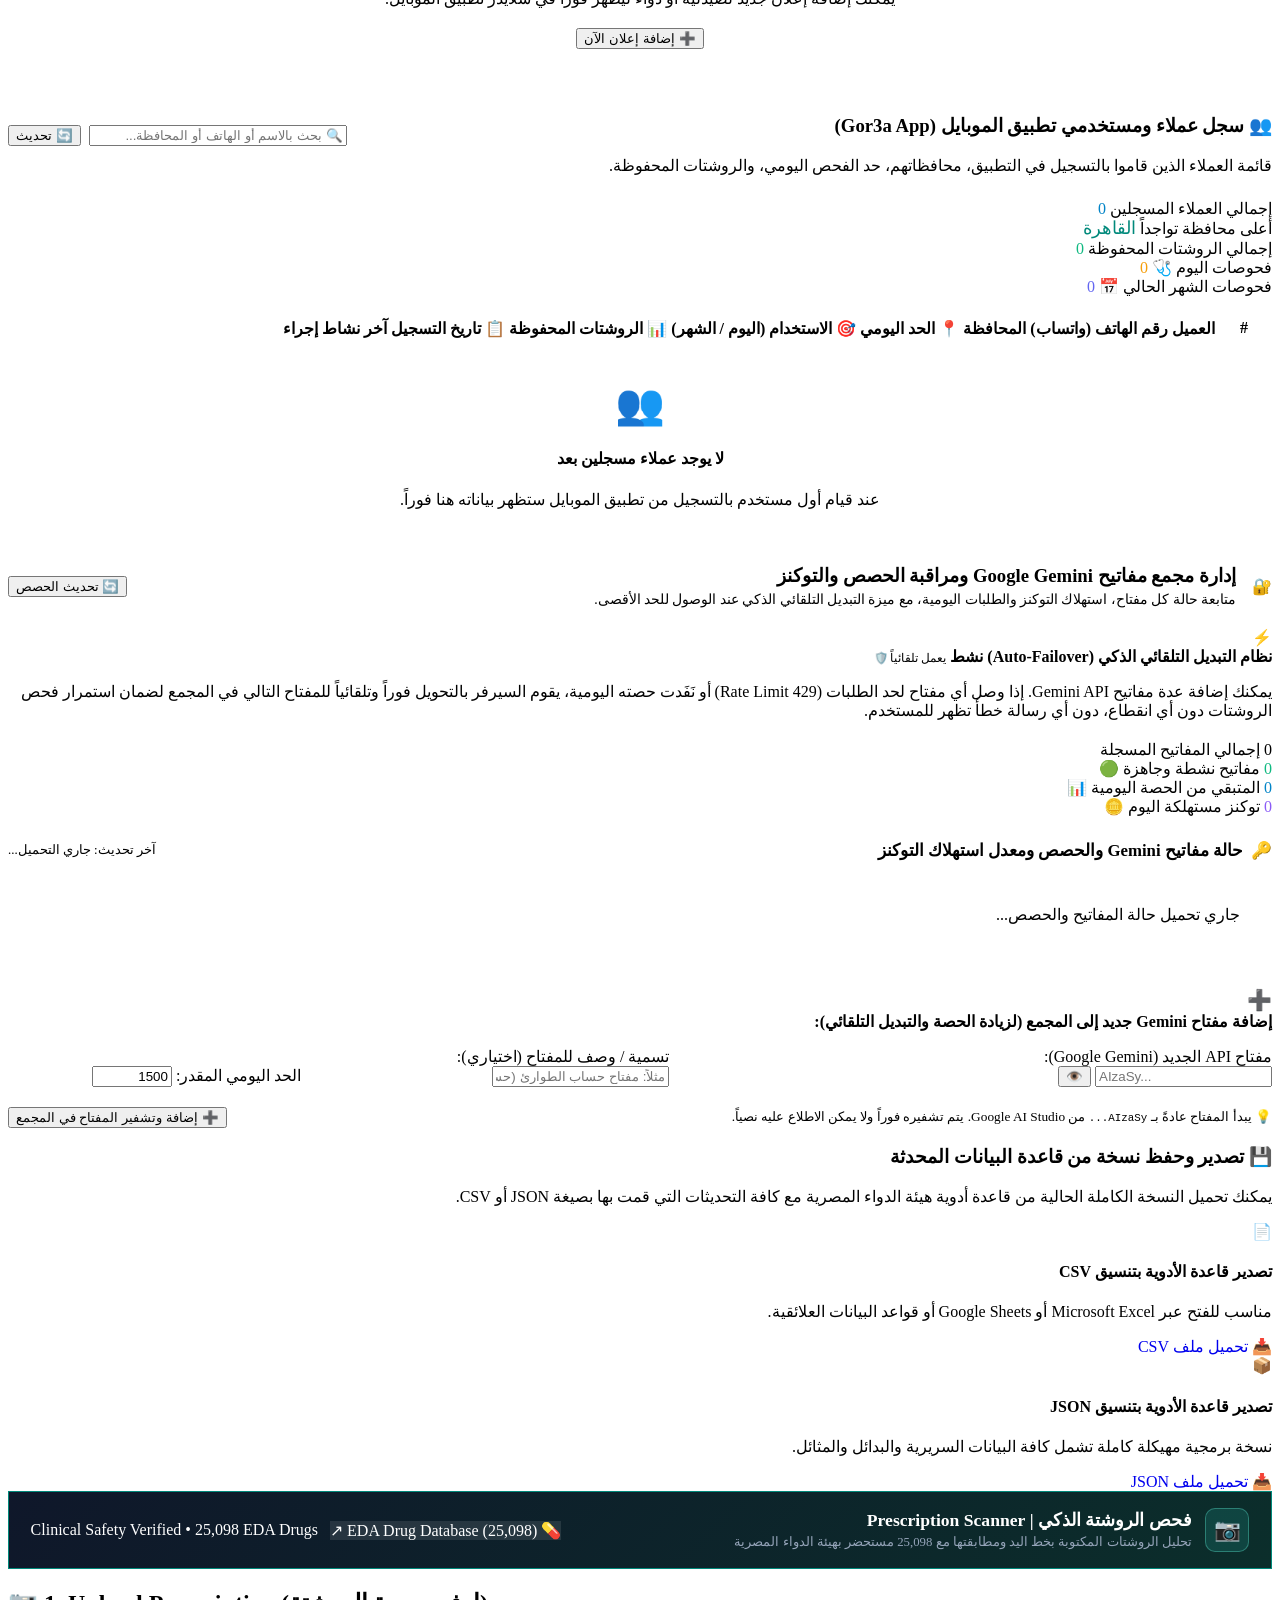
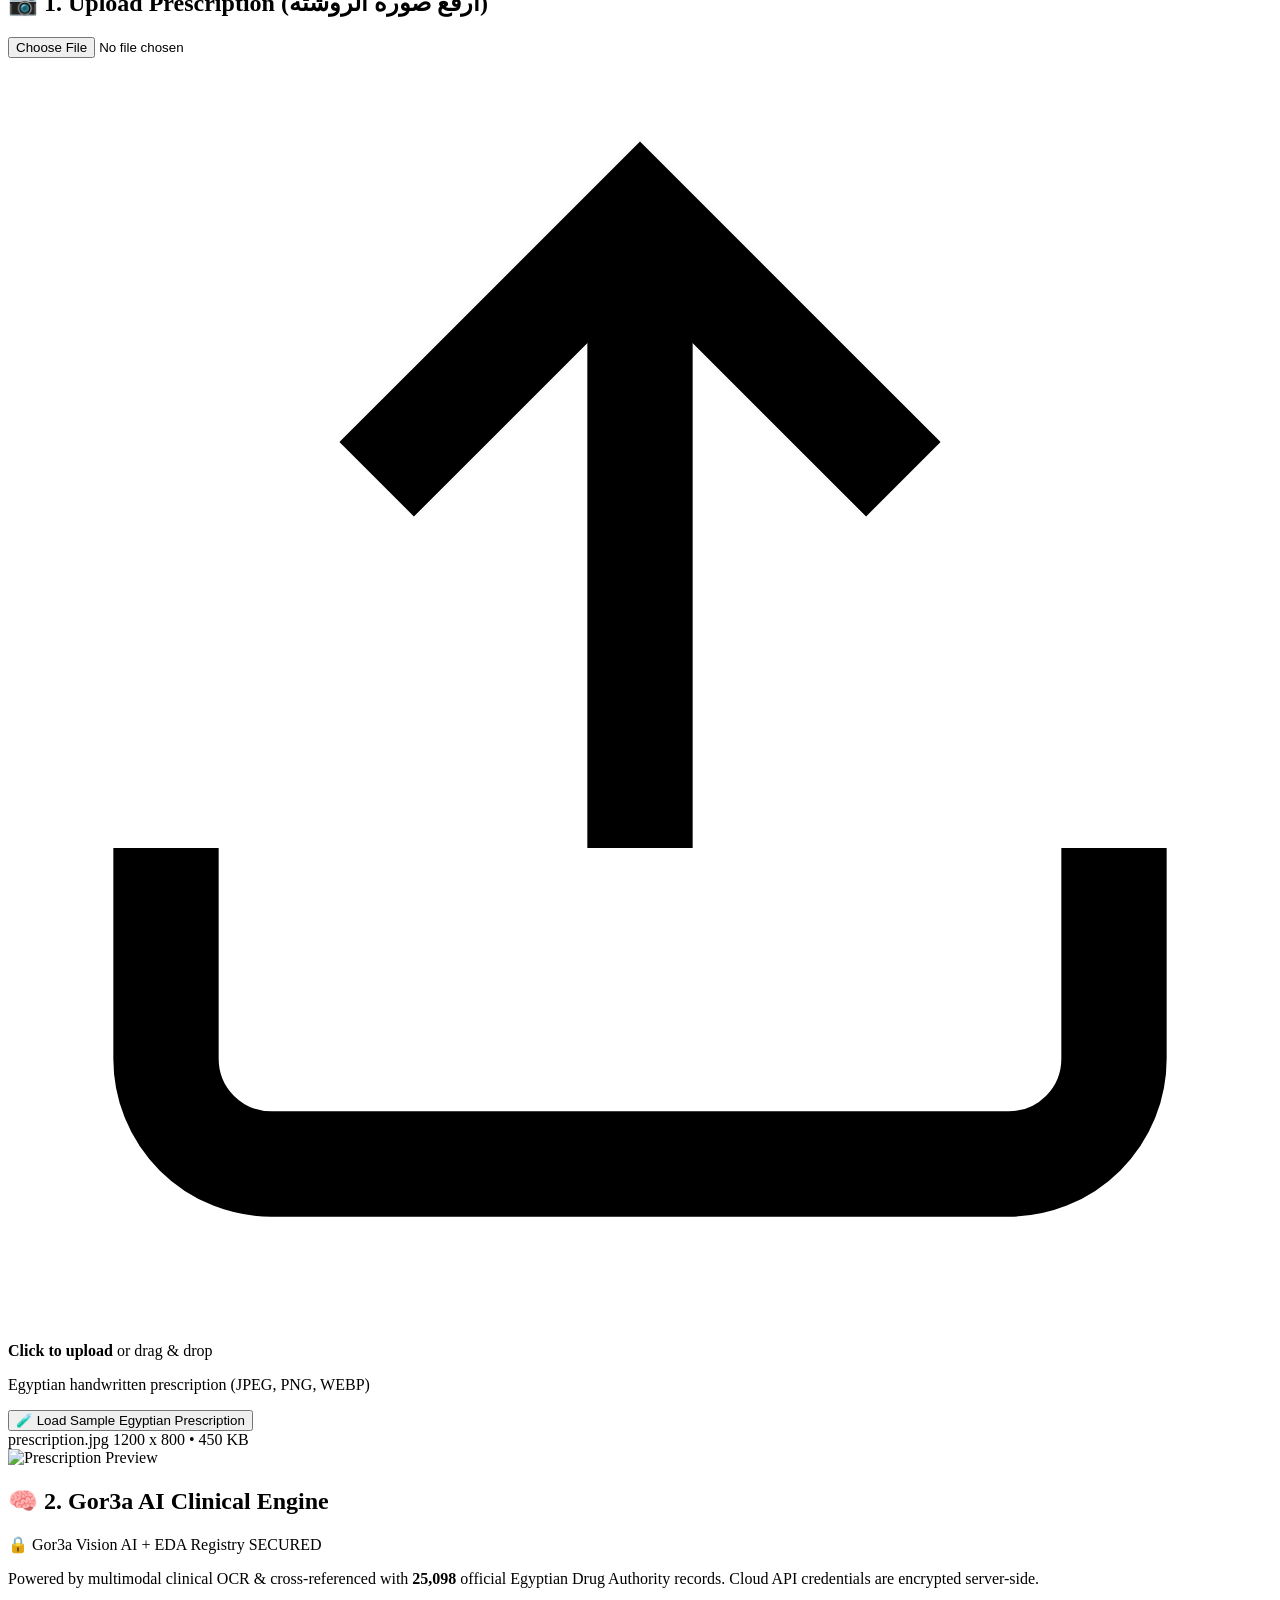
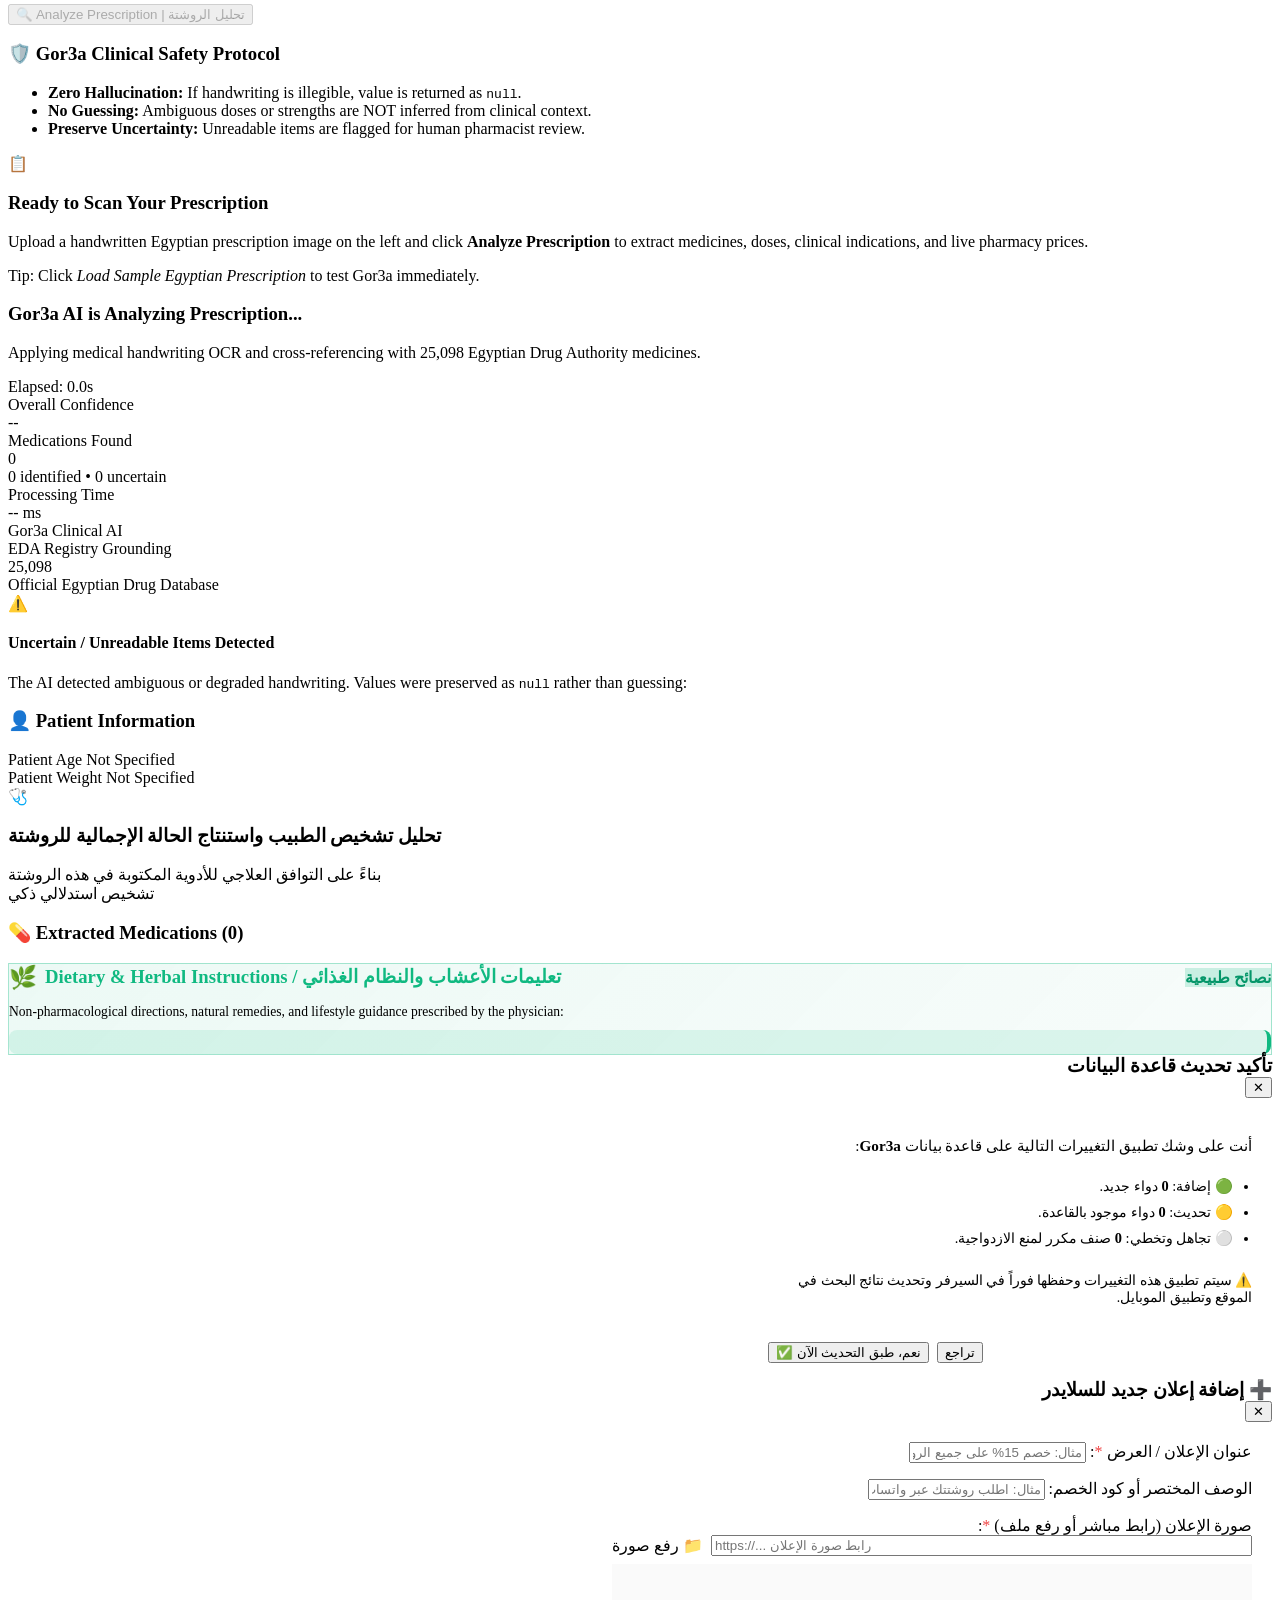
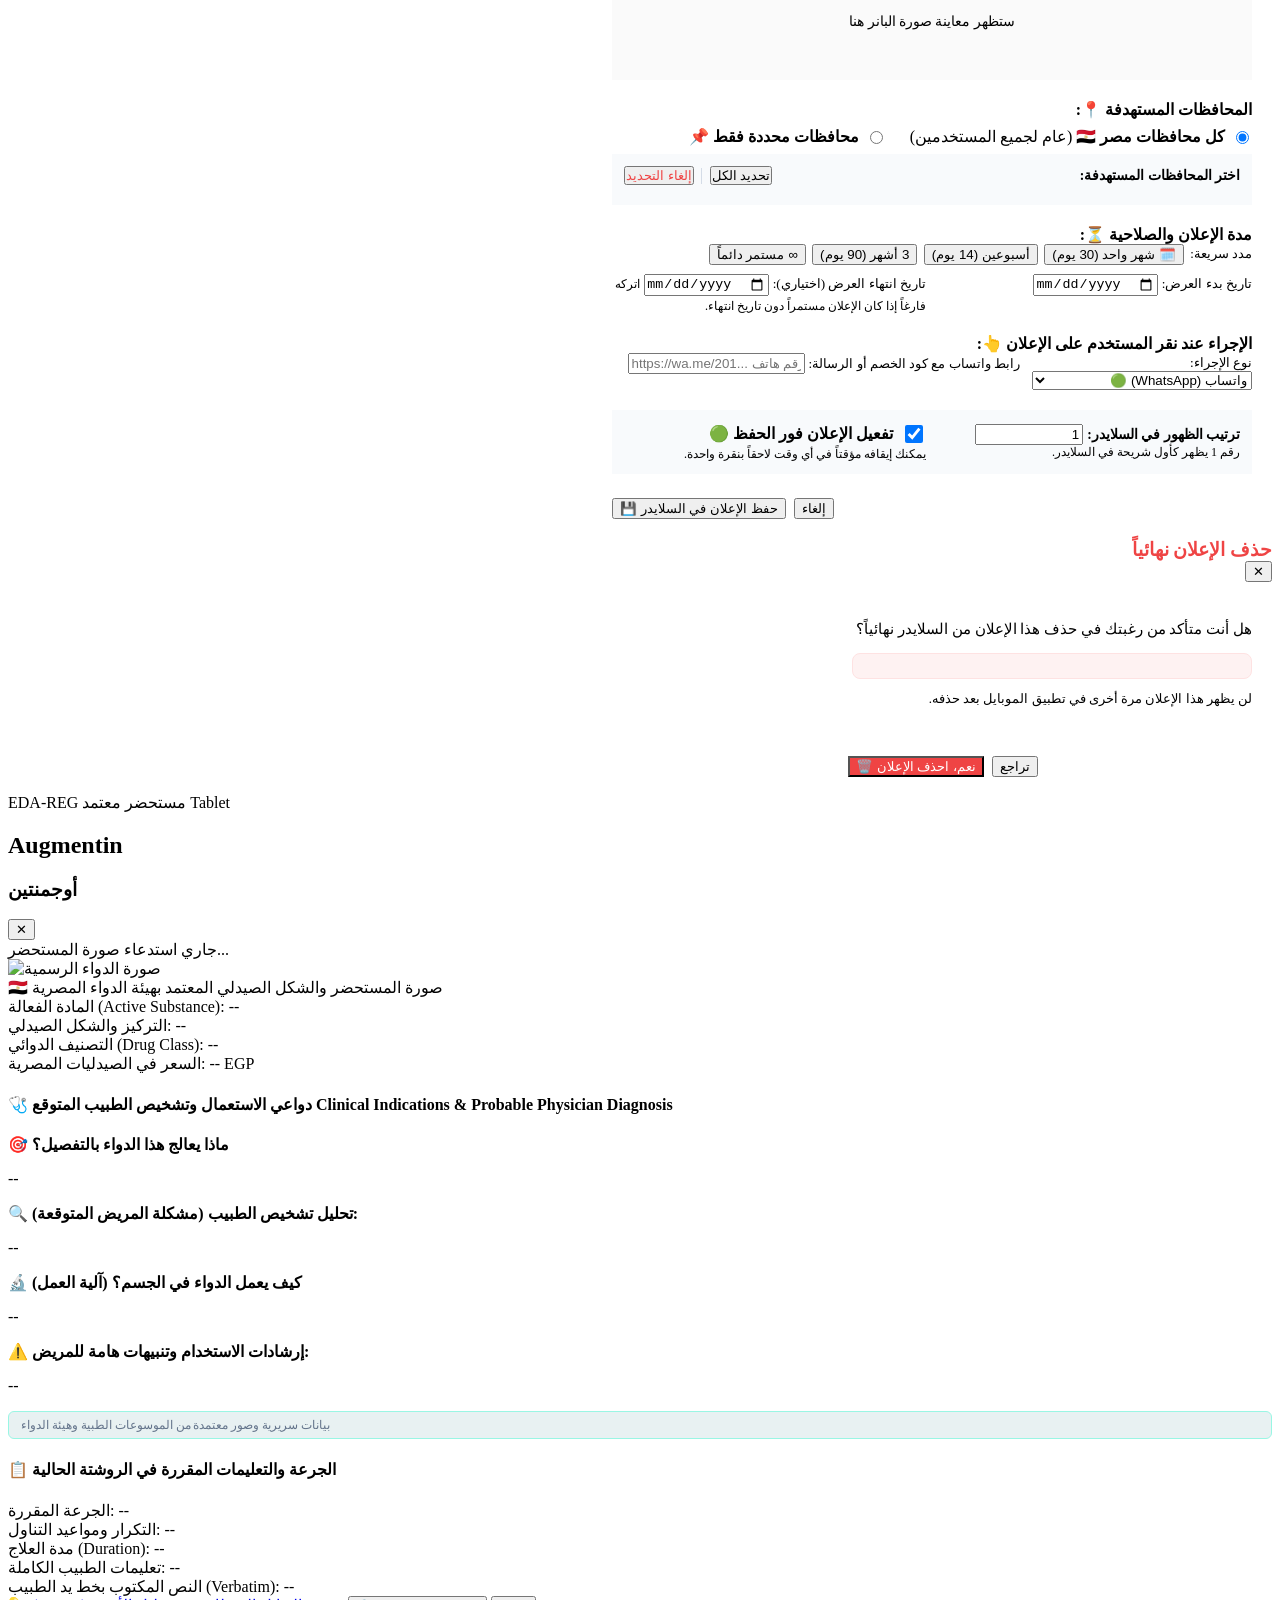
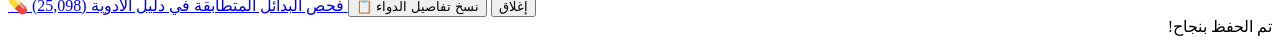
==== commit 6e6550f6: "feat(gemini): add multi-key pool, token usage tracking, and automatic failover on 429 quota exhausti" ====
--- a/web/admin.html
+++ b/web/admin.html
@@ -105,7 +105,7 @@
           👥 العملاء والمستخدمين (الموبايل)
         </button>
         <button type="button" class="admin-tab-btn" data-tab="tabApiKey">
-          🔑 مفتاح Gemini المشفر (API Key)
+          🔑 مفاتيح Gemini والحصص (API Keys)
         </button>
         <button type="button" class="admin-tab-btn" data-tab="tabBackup">
           💾 تصدير وحفظ النسخة الاحتياطية
@@ -418,59 +418,140 @@
         </div>
       </section>
 
-      <!-- TAB 2: Gemini API Key Management -->
+      <!-- TAB 2: Gemini API Keys Pool & Quota Management -->
       <section class="admin-tab-content hidden" id="tabApiKey">
-        <div class="card api-key-card">
-          <div class="key-card-header">
-            <div class="key-icon-box">🔐</div>
-            <div>
-              <h3>إدارة مفتاح Google Gemini Vision API</h3>
-              <p class="text-muted">
-                المفتاح مشفر ومحمي تماماً على خوادم السيرفر، ولا يمكن لأي شخص الاطلاع عليه كوداً أو نصاً صريحاً.
+        <div class="card gemini-pool-card">
+          <!-- Card Header -->
+          <div class="card-header-row" style="display: flex; justify-content: space-between; align-items: center; flex-wrap: wrap; gap: 1rem; margin-bottom: 1.25rem;">
+            <div style="display: flex; align-items: center; gap: 1rem;">
+              <div class="key-icon-box">🔐</div>
+              <div>
+                <h3 style="margin: 0 0 0.25rem 0;">إدارة مجمع مفاتيح Google Gemini ومراقبة الحصص والتوكنز</h3>
+                <p class="text-muted" style="margin: 0; font-size: 0.85rem;">
+                  متابعة حالة كل مفتاح، استهلاك التوكنز والطلبات اليومية، مع ميزة التبديل التلقائي الذكي عند الوصول للحد الأقصى.
+                </p>
+              </div>
+            </div>
+            <div style="display: flex; gap: 0.5rem; align-items: center;">
+              <button type="button" id="refreshKeysPoolBtn" class="btn btn-secondary btn-sm" title="تحديث حالة المفاتيح لحظياً">
+                🔄 تحديث الحصص
+              </button>
+            </div>
+          </div>
+
+          <!-- Smart Failover Alert Banner -->
+          <div class="smart-failover-banner">
+            <div class="failover-icon">⚡</div>
+            <div class="failover-body">
+              <div class="failover-title">
+                <strong>نظام التبديل التلقائي الذكي (Auto-Failover) نشط</strong>
+                <span class="badge badge-success" style="font-size: 0.72rem;">يعمل تلقائياً 🛡️</span>
+              </div>
+              <p class="failover-desc">
+                يمكنك إضافة عدة مفاتيح Gemini API. إذا وصل أي مفتاح لحد الطلبات (Rate Limit 429) أو نَفَدت حصته اليومية، يقوم السيرفر بالتحويل فوراً وتلقائياً للمفتاح التالي في المجمع لضمان استمرار فحص الروشتات دون أي انقطاع، دون أي رسالة خطأ تظهر للمستخدم.
               </p>
             </div>
           </div>
 
-          <div class="current-key-box">
-            <div class="current-key-row">
-              <span class="key-lbl">المفتاح الحالي النشط في السيرفر:</span>
-              <span class="badge badge-success">محمي ومشفر بأمان 🔒</span>
-            </div>
-            <div class="masked-key-string" id="currentMaskedKeyDisplay">
-              AIzaSy••••••••••••••••••••••••3xZ
-            </div>
-            <p class="key-security-note">
-              🛡️ تم حجب باقي الأحرف حتى في لوحة التحكم الإدارية لضمان عدم تسريب المفتاح عند مشاركة الشاشة أو فتح لوحة التحكم.
-            </p>
-          </div>
-
-          <form id="updateApiKeyForm" class="update-key-form">
-            <h4>تحديث أو تغيير مفتاح Gemini API:</h4>
-            <div class="form-group">
-              <label for="newApiKeyInput">أدخل المفتاح الجديد:</label>
-              <div class="password-input-wrap">
-                <input 
-                  type="password" 
-                  id="newApiKeyInput" 
-                  class="form-control font-mono" 
-                  placeholder="AIzaSy..." 
-                  required 
-                  autocomplete="new-password"
-                  dir="ltr"
-                >
-                <button type="button" id="toggleKeyVisibilityBtn" class="toggle-eye-btn" title="إظهار / إخفاء">👁️</button>
-              </div>
-              <small class="text-muted">يبدأ عادةً بـ <code>AIzaSy...</code> من Google AI Studio.</small>
-            </div>
-
-            <button type="submit" id="saveApiKeyBtn" class="btn btn-primary">
-              <span class="btn-spinner hidden" id="apiKeySpinner"></span>
-              <span id="saveApiKeyBtnText">💾 حفظ وتشفير المفتاح الجديد</span>
-            </button>
-
-            <div id="apiKeySuccessAlert" class="alert alert-success hidden" style="margin-top: 1rem;"></div>
-            <div id="apiKeyErrorAlert" class="alert alert-error hidden" style="margin-top: 1rem;"></div>
-          </form>
+          <!-- Pool Quick Stats Ribbon -->
+          <div class="banners-mini-stats" style="margin: 1.25rem 0;">
+            <div class="mini-stat-item">
+              <span class="mini-stat-num" id="poolTotalKeysCount" style="color: var(--primary);">0</span>
+              <span class="mini-stat-lbl">إجمالي المفاتيح المسجلة</span>
+            </div>
+            <div class="mini-stat-item active-item">
+              <span class="mini-stat-num" id="poolHealthyKeysCount" style="color: #10B981;">0</span>
+              <span class="mini-stat-lbl">مفاتيح نشطة وجاهزة 🟢</span>
+            </div>
+            <div class="mini-stat-item">
+              <span class="mini-stat-num" id="poolRemainingQuotaCount" style="color: #0284C7;">0</span>
+              <span class="mini-stat-lbl">المتبقي من الحصة اليومية 📊</span>
+            </div>
+            <div class="mini-stat-item">
+              <span class="mini-stat-num" id="poolTodayTokensCount" style="color: #8B5CF6;">0</span>
+              <span class="mini-stat-lbl">توكنز مستهلكة اليوم 🪙</span>
+            </div>
+          </div>
+
+          <!-- Keys List Header -->
+          <div style="display: flex; justify-content: space-between; align-items: center; margin: 1.5rem 0 0.75rem 0; flex-wrap: wrap; gap: 0.5rem;">
+            <h4 style="margin: 0; font-size: 1.05rem; display: flex; align-items: center; gap: 0.5rem;">
+              <span>🔑</span>
+              <span>حالة مفاتيح Gemini والحصص ومعدل استهلاك التوكنز</span>
+            </h4>
+            <span class="text-muted" style="font-size: 0.8rem;" id="keysLastUpdatedText">
+              آخر تحديث: جاري التحميل...
+            </span>
+          </div>
+
+          <!-- Keys Cards Grid -->
+          <div id="geminiKeysContainer" class="gemini-keys-grid">
+            <!-- Dynamically populated by admin.js -->
+            <div class="text-center text-muted" style="padding: 2rem;">جاري تحميل حالة المفاتيح والحصص...</div>
+          </div>
+
+          <!-- Add New Key Form -->
+          <div class="add-key-card" style="margin-top: 2rem;">
+            <div class="add-key-header">
+              <span style="font-size: 1.25rem;">➕</span>
+              <h4 style="margin: 0; font-size: 1rem;">إضافة مفتاح Gemini جديد إلى المجمع (لزيادة الحصة والتبديل التلقائي):</h4>
+            </div>
+            <form id="updateApiKeyForm" class="update-key-form" style="margin-top: 1rem;">
+              <div class="form-grid" style="display: grid; grid-template-columns: 2fr 1.2fr 1fr; gap: 1rem; align-items: end;">
+                <div class="form-group" style="margin: 0;">
+                  <label for="newApiKeyInput">مفتاح API الجديد (Google Gemini):</label>
+                  <div class="password-input-wrap">
+                    <input 
+                      type="password" 
+                      id="newApiKeyInput" 
+                      class="form-control font-mono" 
+                      placeholder="AIzaSy..." 
+                      required 
+                      autocomplete="new-password"
+                      dir="ltr"
+                    >
+                    <button type="button" id="toggleKeyVisibilityBtn" class="toggle-eye-btn" title="إظهار / إخفاء">👁️</button>
+                  </div>
+                </div>
+
+                <div class="form-group" style="margin: 0;">
+                  <label for="newKeyLabelInput">تسمية / وصف للمفتاح (اختياري):</label>
+                  <input 
+                    type="text" 
+                    id="newKeyLabelInput" 
+                    class="form-control" 
+                    placeholder="مثلاً: مفتاح حساب الطوارئ (حساب 2)"
+                  >
+                </div>
+
+                <div class="form-group" style="margin: 0;">
+                  <label for="newKeyDailyLimitInput">الحد اليومي المقدر:</label>
+                  <input 
+                    type="number" 
+                    id="newKeyDailyLimitInput" 
+                    class="form-control" 
+                    value="1500" 
+                    min="10" 
+                    max="100000"
+                    title="الحد اليومي المعتاد لـ Google AI Studio Free Tier هو 1500 طلب/يوم"
+                  >
+                </div>
+              </div>
+
+              <div style="display: flex; justify-content: space-between; align-items: center; margin-top: 1.25rem; flex-wrap: wrap; gap: 0.75rem;">
+                <small class="text-muted">
+                  💡 يبدأ المفتاح عادةً بـ <code>AIzaSy...</code> من Google AI Studio. يتم تشفيره فوراً ولا يمكن الاطلاع عليه نصياً.
+                </small>
+                <button type="submit" id="saveApiKeyBtn" class="btn btn-primary">
+                  <span class="btn-spinner hidden" id="apiKeySpinner"></span>
+                  <span id="saveApiKeyBtnText">➕ إضافة وتشفير المفتاح في المجمع</span>
+                </button>
+              </div>
+
+              <div id="apiKeySuccessAlert" class="alert alert-success hidden" style="margin-top: 1rem;"></div>
+              <div id="apiKeyErrorAlert" class="alert alert-error hidden" style="margin-top: 1rem;"></div>
+            </form>
+          </div>
         </div>
       </section>
 
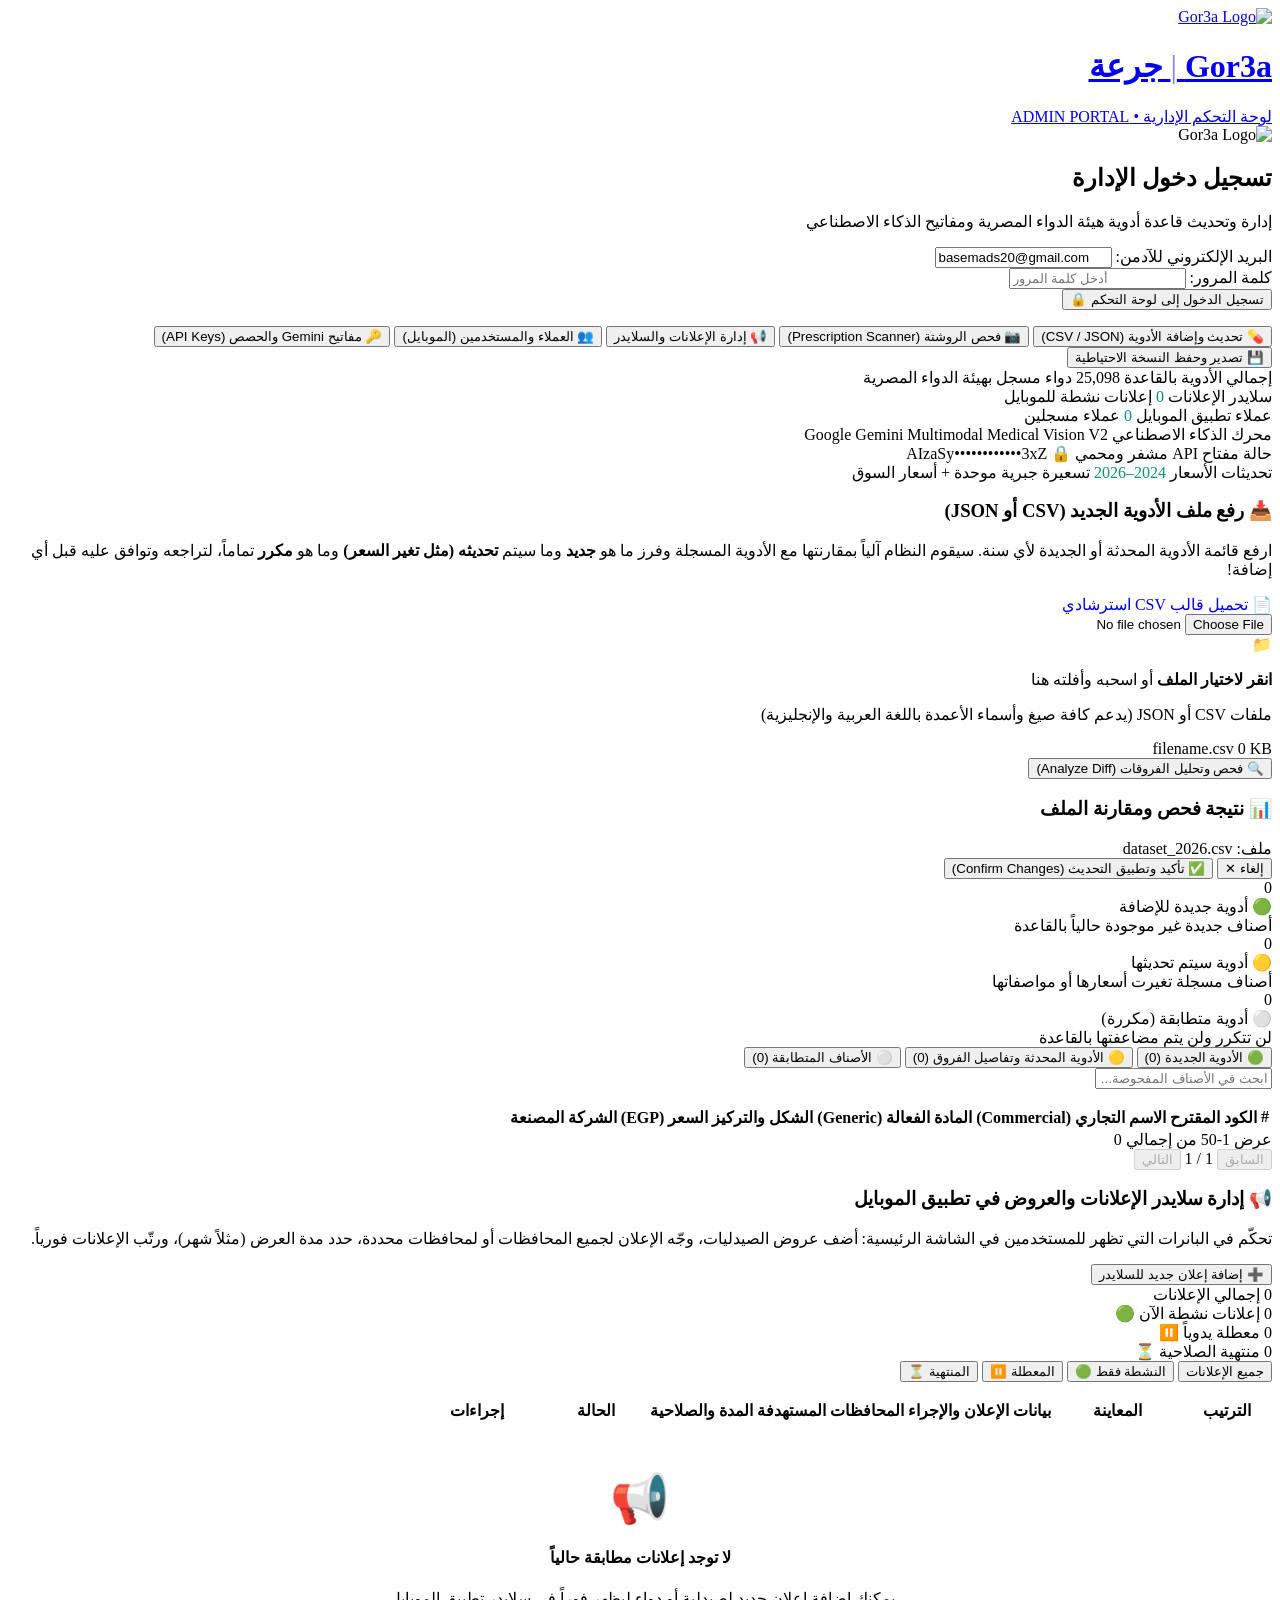
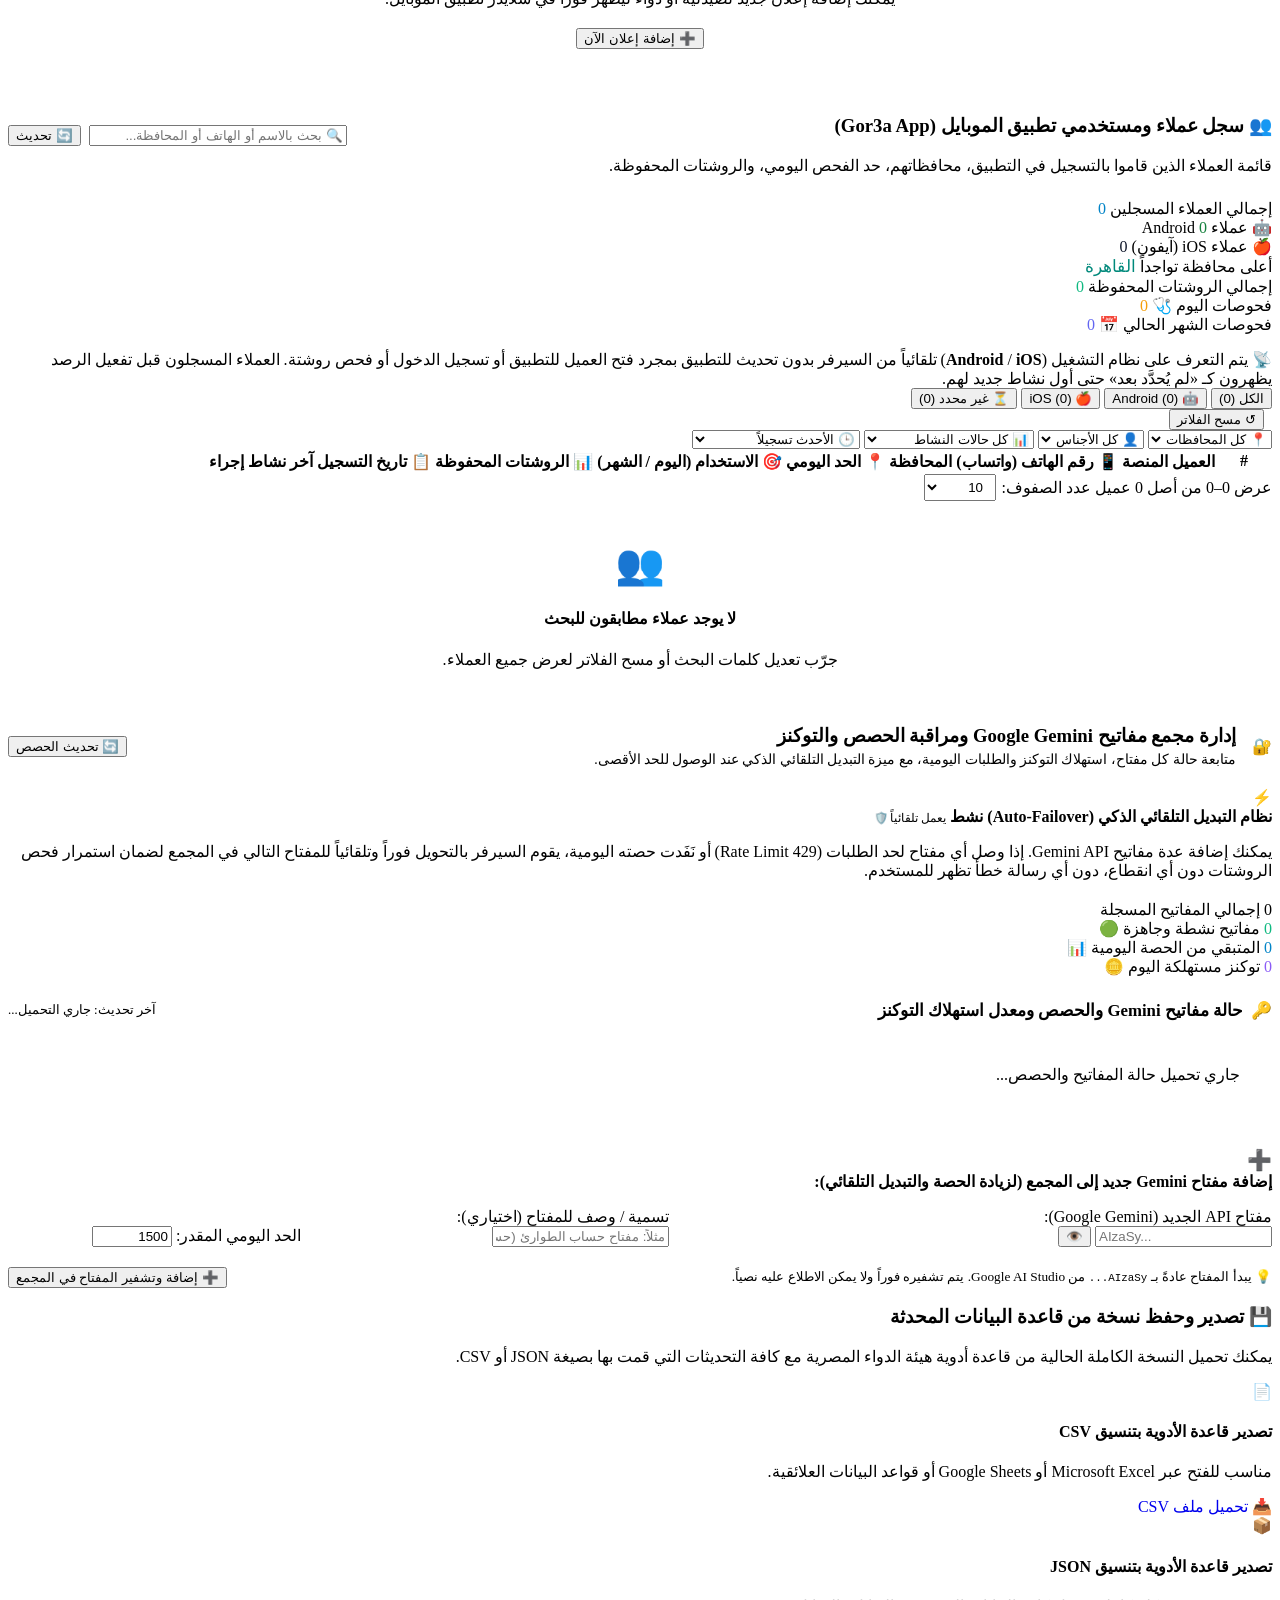
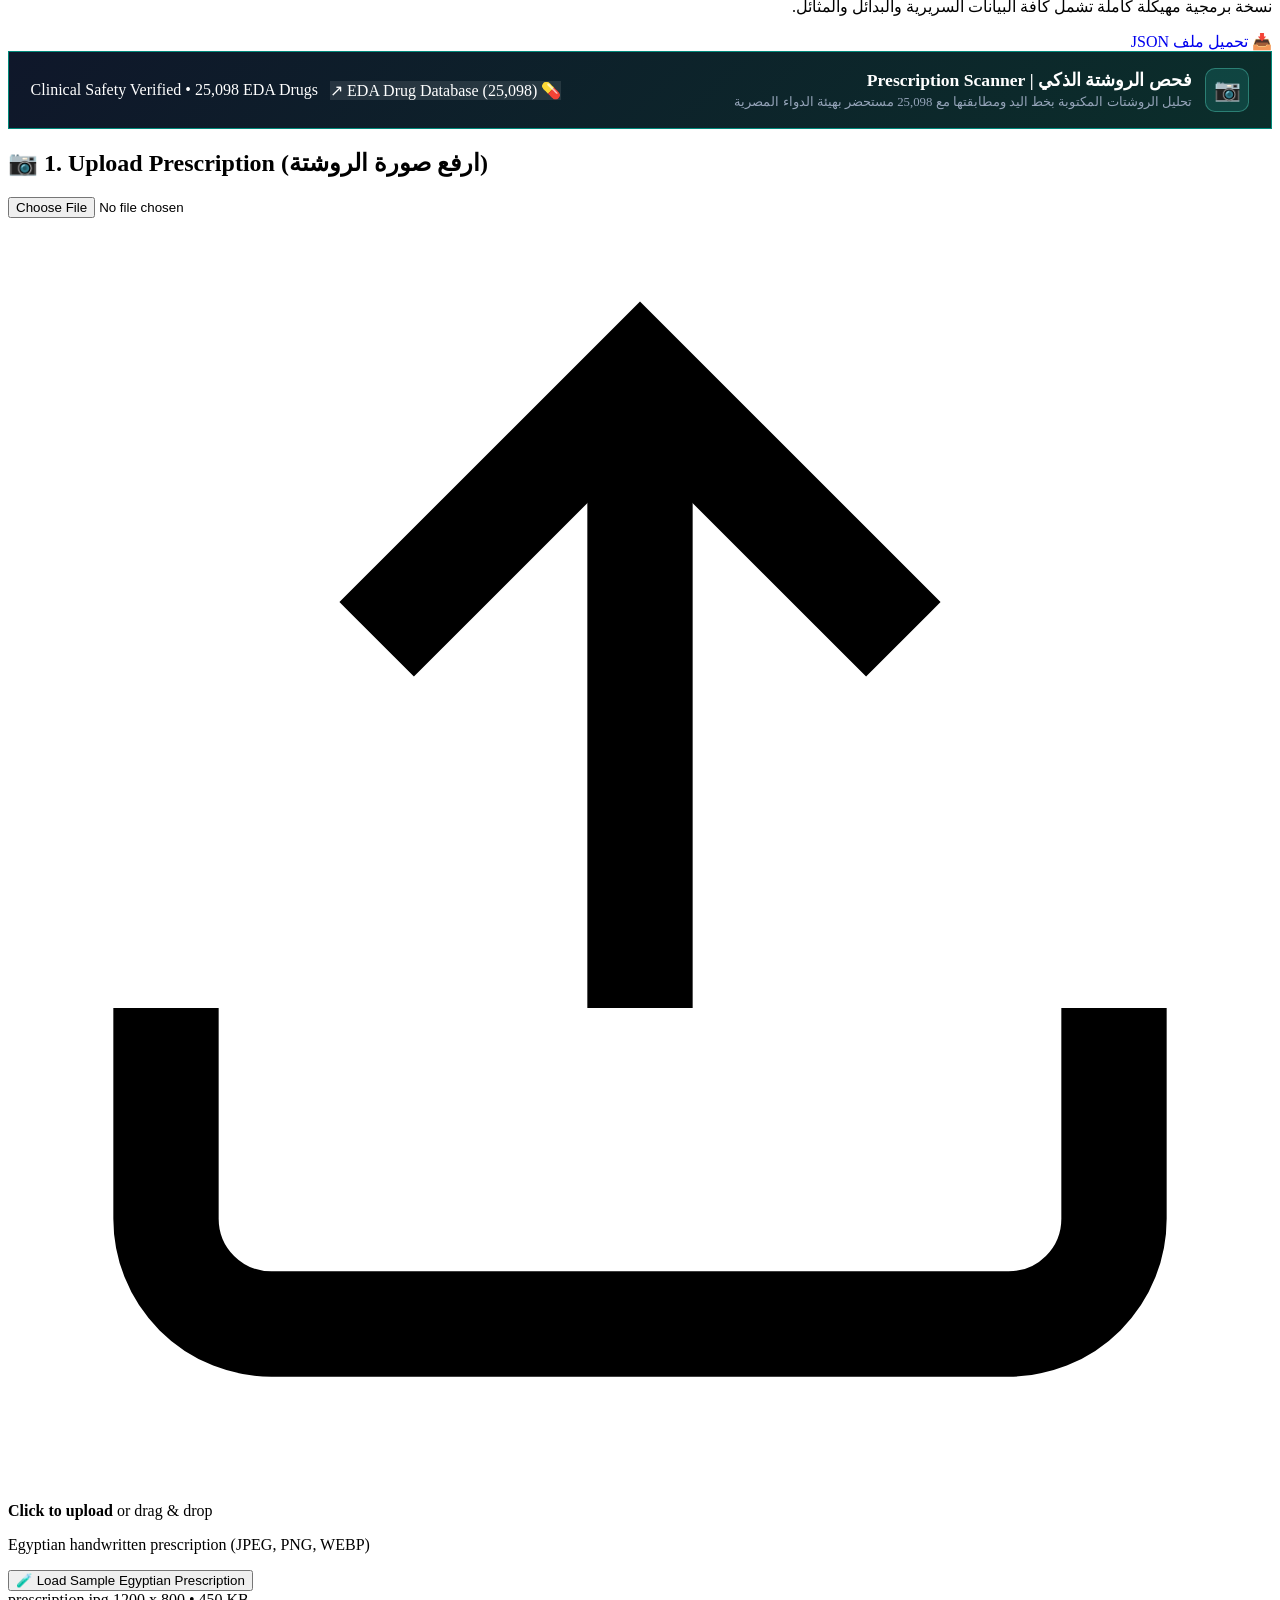
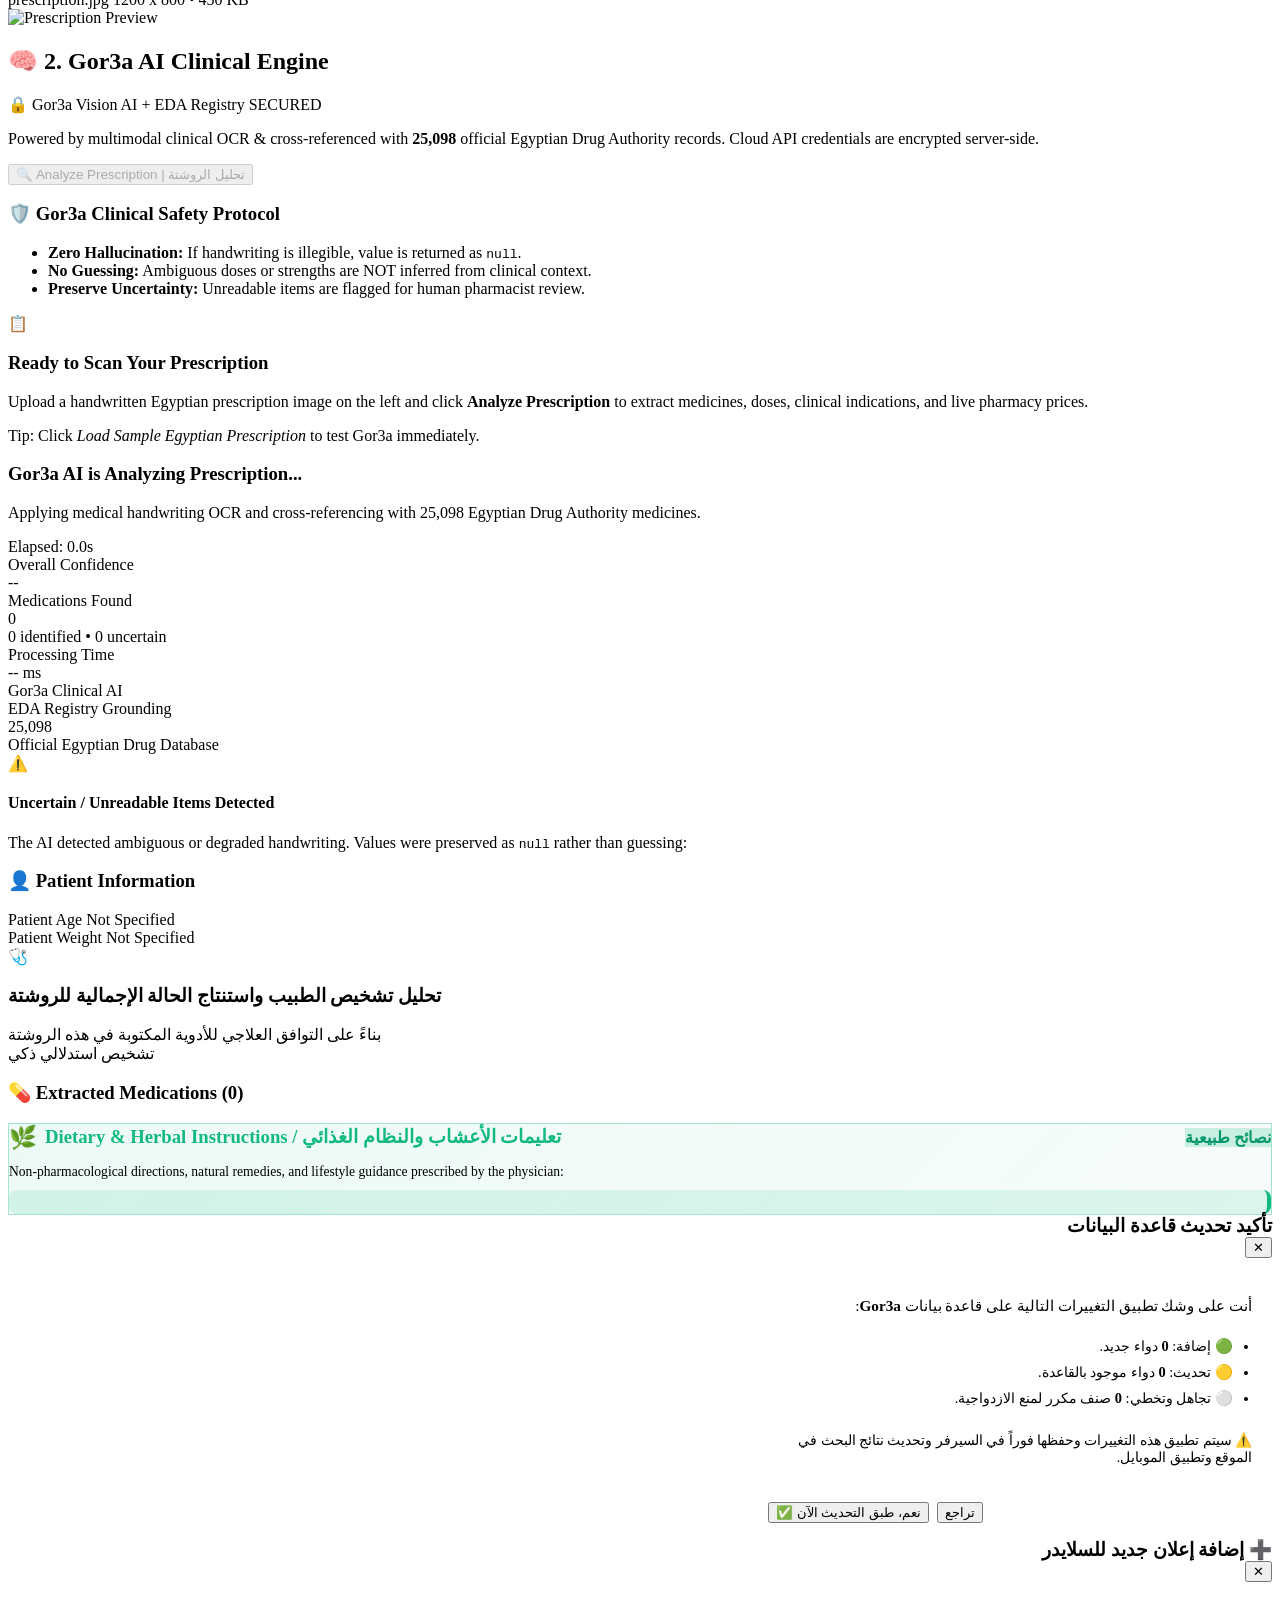
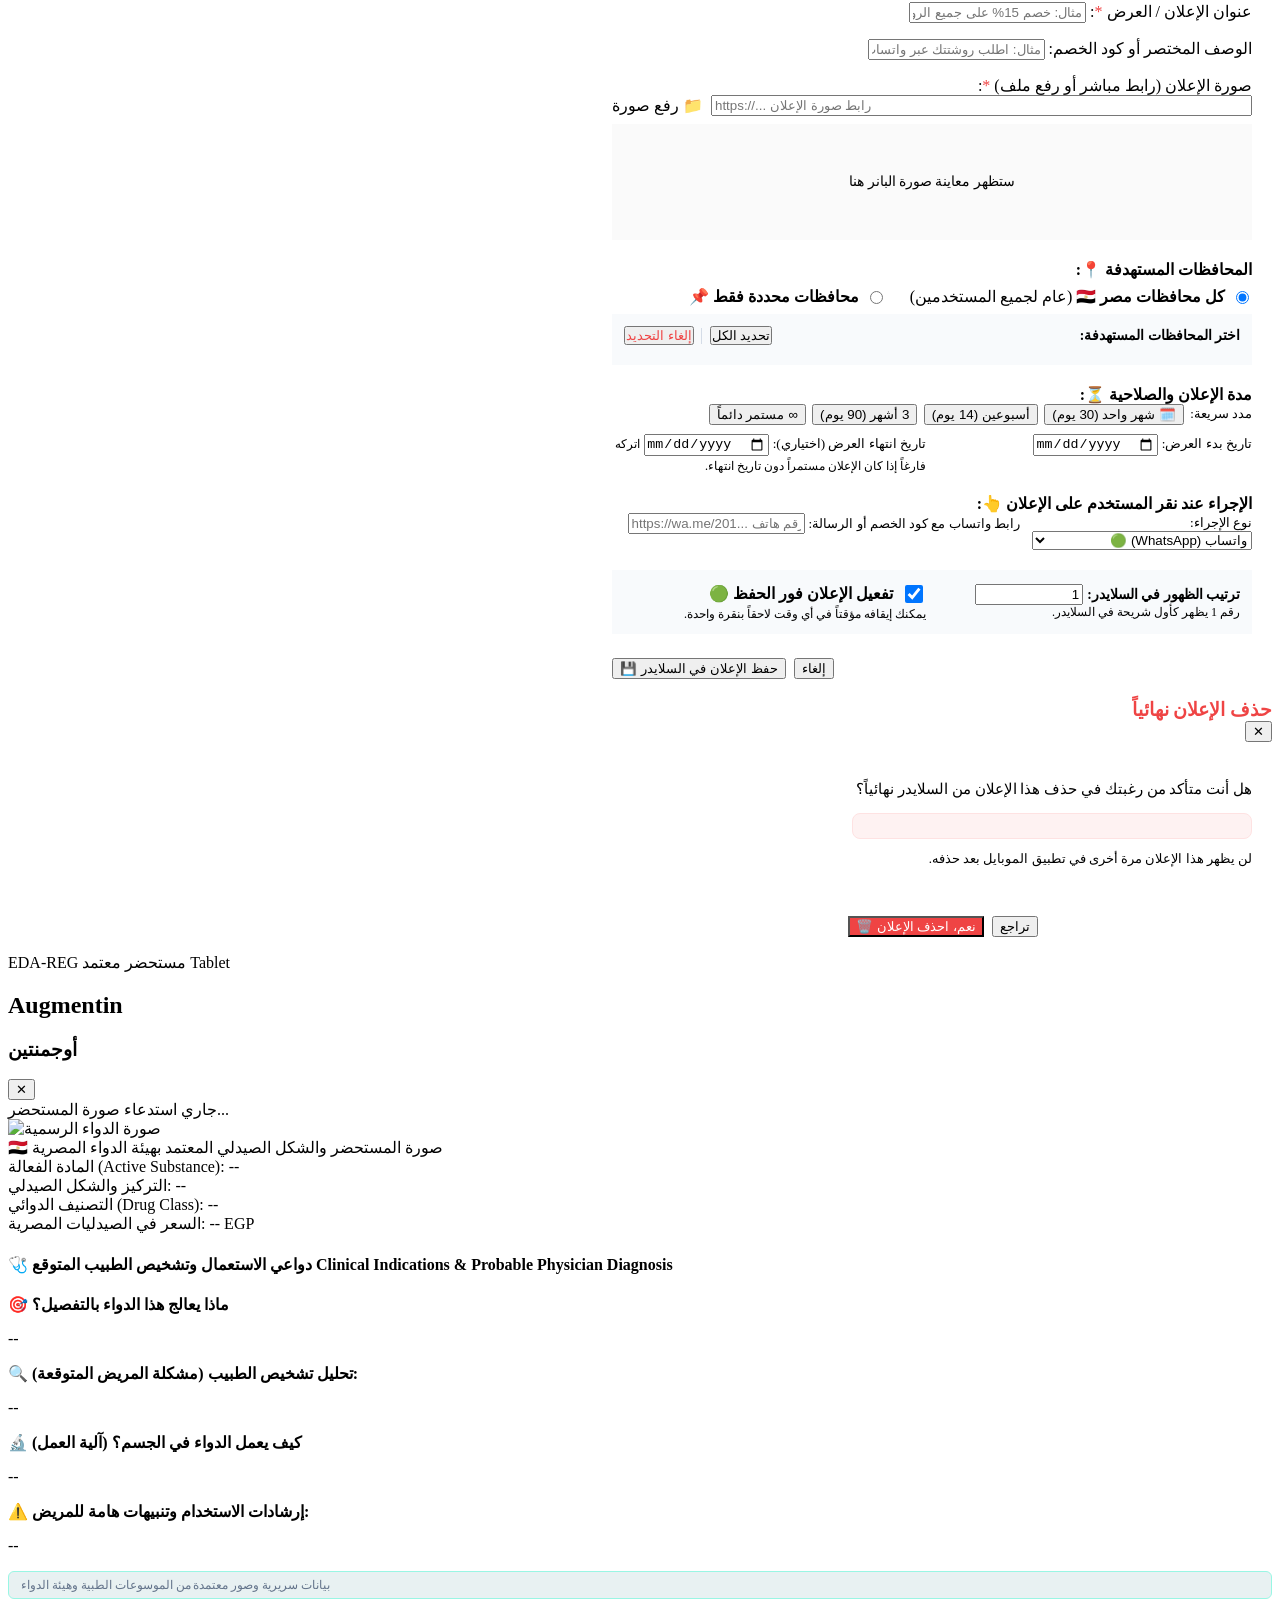
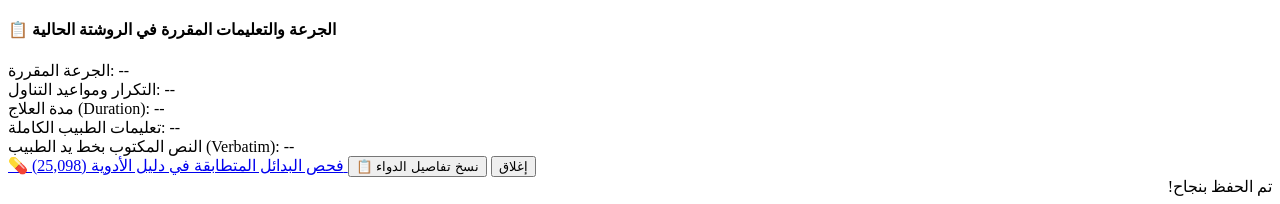
==== commit 59e2a793: "feat(admin): add users pagination, multi-filter, search, and automatic Android/iOS platform detectio" ====
--- a/web/admin.html
+++ b/web/admin.html
@@ -5,9 +5,9 @@
   <meta name="viewport" content="width=device-width, initial-scale=1.0">
   <title>Gor3a | جرعة — لوحة تحكم الإدارة (Admin Dashboard)</title>
   <link rel="icon" type="image/png" href="/static/logo.png">
-  <link rel="stylesheet" href="/static/styles.css?v=3.1">
-  <link rel="stylesheet" href="/static/drugs.css?v=3.1">
-  <link rel="stylesheet" href="/static/admin.css?v=3.1">
+  <link rel="stylesheet" href="/static/styles.css?v=3.2">
+  <link rel="stylesheet" href="/static/drugs.css?v=3.2">
+  <link rel="stylesheet" href="/static/admin.css?v=3.2">
   <link rel="preconnect" href="https://fonts.googleapis.com">
   <link rel="preconnect" href="https://fonts.gstatic.com" crossorigin>
   <link href="https://fonts.googleapis.com/css2?family=Cairo:wght@400;600;700;800;900&family=Inter:wght@400;500;600;700&family=JetBrains+Mono:wght@400;500;600&display=swap" rel="stylesheet">
@@ -363,14 +363,22 @@
           </div>
 
           <!-- Mini Stats Ribbon -->
-          <div class="banner-mini-stats-grid" style="margin-bottom: 1.25rem;">
+          <div class="banner-mini-stats-grid" style="margin-bottom: 1rem;">
             <div class="mini-stat-box">
               <span class="mini-stat-title">إجمالي العملاء المسجلين</span>
               <span class="mini-stat-num" id="statUsersTotal" style="color: #0284c7;">0</span>
             </div>
             <div class="mini-stat-box">
+              <span class="mini-stat-title">🤖 عملاء Android</span>
+              <span class="mini-stat-num" id="statUsersAndroid" style="color: #15803d;">0</span>
+            </div>
+            <div class="mini-stat-box">
+              <span class="mini-stat-title">🍎 عملاء iOS (آيفون)</span>
+              <span class="mini-stat-num" id="statUsersIos" style="color: #0f172a;">0</span>
+            </div>
+            <div class="mini-stat-box">
               <span class="mini-stat-title">أعلى محافظة تواجداً</span>
-              <span class="mini-stat-num" id="statTopGov" style="font-size: 1.1rem; color: #00897b;">القاهرة</span>
+              <span class="mini-stat-num" id="statTopGov" style="font-size: 1.05rem; color: #00897b;">القاهرة</span>
             </div>
             <div class="mini-stat-box">
               <span class="mini-stat-title">إجمالي الروشتات المحفوظة</span>
@@ -383,6 +391,55 @@
             <div class="mini-stat-box">
               <span class="mini-stat-title">فحوصات الشهر الحالي 📅</span>
               <span class="mini-stat-num" id="statScansMonth" style="color: #6366f1;">0</span>
+            </div>
+          </div>
+
+          <div class="users-platform-hint">
+            <span>📡</span>
+            <span>
+              يتم التعرف على نظام التشغيل (<strong>Android</strong> / <strong>iOS</strong>) تلقائياً من السيرفر بدون تحديث للتطبيق بمجرد فتح العميل للتطبيق أو تسجيل الدخول أو فحص روشتة. العملاء المسجلون قبل تفعيل الرصد يظهرون كـ «لم يُحدَّد بعد» حتى أول نشاط جديد لهم.
+            </span>
+          </div>
+
+          <!-- Search & Multi-Filter Toolbar -->
+          <div class="users-filter-toolbar">
+            <div class="users-filter-top-row">
+              <div class="users-platform-pills" id="userPlatformPills" role="group" aria-label="تصفية حسب نظام التشغيل">
+                <button type="button" class="platform-pill active" data-platform="all" id="pillPlatformAll">الكل (0)</button>
+                <button type="button" class="platform-pill" data-platform="android" id="pillPlatformAndroid">🤖 Android (0)</button>
+                <button type="button" class="platform-pill" data-platform="ios" id="pillPlatformIos">🍎 iOS (0)</button>
+                <button type="button" class="platform-pill" data-platform="unknown" id="pillPlatformUnknown">⏳ غير محدد (0)</button>
+              </div>
+              <div style="display: flex; align-items: center; gap: 0.5rem;">
+                <span id="usersFilteredBadge" style="font-size: 0.8rem; font-weight: 700; color: #0f766e;"></span>
+                <button type="button" id="resetUserFiltersBtn" class="btn btn-secondary btn-xs" title="إعادة ضبط جميع الفلاتر">↺ مسح الفلاتر</button>
+              </div>
+            </div>
+
+            <div class="users-filter-controls">
+              <select id="userGovFilter" class="users-filter-select" title="تصفية حسب المحافظة">
+                <option value="all">📍 كل المحافظات</option>
+              </select>
+              <select id="userGenderFilter" class="users-filter-select" title="تصفية حسب الجنس">
+                <option value="all">👤 كل الأجناس</option>
+                <option value="male">👨 ذكر</option>
+                <option value="female">👩 أنثى</option>
+              </select>
+              <select id="userActivityFilter" class="users-filter-select" title="تصفية حسب النشاط والروشتات">
+                <option value="all">📊 كل حالات النشاط</option>
+                <option value="has_rxs">📋 لديهم روشتات محفوظة</option>
+                <option value="active_today">🩺 نشط اليوم (فحص ≥ 1)</option>
+                <option value="limit_reached">⚠️ وصل للحد اليومي</option>
+                <option value="custom_limit">🎯 حد يومي مخصص</option>
+              </select>
+              <select id="userSortSelect" class="users-filter-select" title="ترتيب النتائج">
+                <option value="newest">🕒 الأحدث تسجيلاً</option>
+                <option value="oldest">🕒 الأقدم تسجيلاً</option>
+                <option value="last_active">⚡ آخر نشاط</option>
+                <option value="most_scans">📈 الأكثر فحوصات (الشهر)</option>
+                <option value="most_rxs">📋 الأكثر روشتات</option>
+                <option value="name_asc">🔤 الاسم (أ - ي)</option>
+              </select>
             </div>
           </div>
 
@@ -393,6 +450,7 @@
                 <tr>
                   <th style="width: 50px; text-align: center;">#</th>
                   <th>العميل</th>
+                  <th>المنصة 📱</th>
                   <th>رقم الهاتف (واتساب)</th>
                   <th>المحافظة 📍</th>
                   <th style="text-align: center;">الحد اليومي 🎯</th>
@@ -409,11 +467,28 @@
             </table>
           </div>
 
+          <!-- Pagination Bar -->
+          <div id="usersPaginationBar" class="users-pagination-bar hidden">
+            <div class="users-pagination-meta">
+              <span id="usersPaginationInfo">عرض 0–0 من أصل 0 عميل</span>
+              <label style="display: inline-flex; align-items: center; gap: 0.35rem;">
+                <span>عدد الصفوف:</span>
+                <select id="usersPageSize" class="users-filter-select" style="min-width: 72px; padding: 0.25rem 0.5rem;">
+                  <option value="10" selected>10</option>
+                  <option value="20">20</option>
+                  <option value="50">50</option>
+                  <option value="100">100</option>
+                </select>
+              </label>
+            </div>
+            <div class="users-pagination-btns" id="usersPaginationBtns"></div>
+          </div>
+
           <!-- Empty State -->
           <div id="usersEmptyState" class="banners-empty-card hidden" style="text-align: center; padding: 2.5rem 1rem;">
             <span style="font-size: 2.5rem; display: block; margin-bottom: 0.5rem;">👥</span>
-            <h4>لا يوجد عملاء مسجلين بعد</h4>
-            <p class="text-muted">عند قيام أول مستخدم بالتسجيل من تطبيق الموبايل ستظهر بياناته هنا فوراً.</p>
+            <h4 id="usersEmptyTitle">لا يوجد عملاء مطابقون للبحث</h4>
+            <p id="usersEmptyDesc" class="text-muted">جرّب تعديل كلمات البحث أو مسح الفلاتر لعرض جميع العملاء.</p>
           </div>
         </div>
       </section>
@@ -1218,7 +1293,7 @@
   <!-- Toast Notification -->
   <div id="adminToast" class="eda-toast hidden">تم الحفظ بنجاح!</div>
 
-  <script src="/static/admin.js?v=3.2"></script>
+  <script src="/static/admin.js?v=3.3"></script>
   <script src="/static/app.js?v=3.2"></script>
 </body>
 </html>
